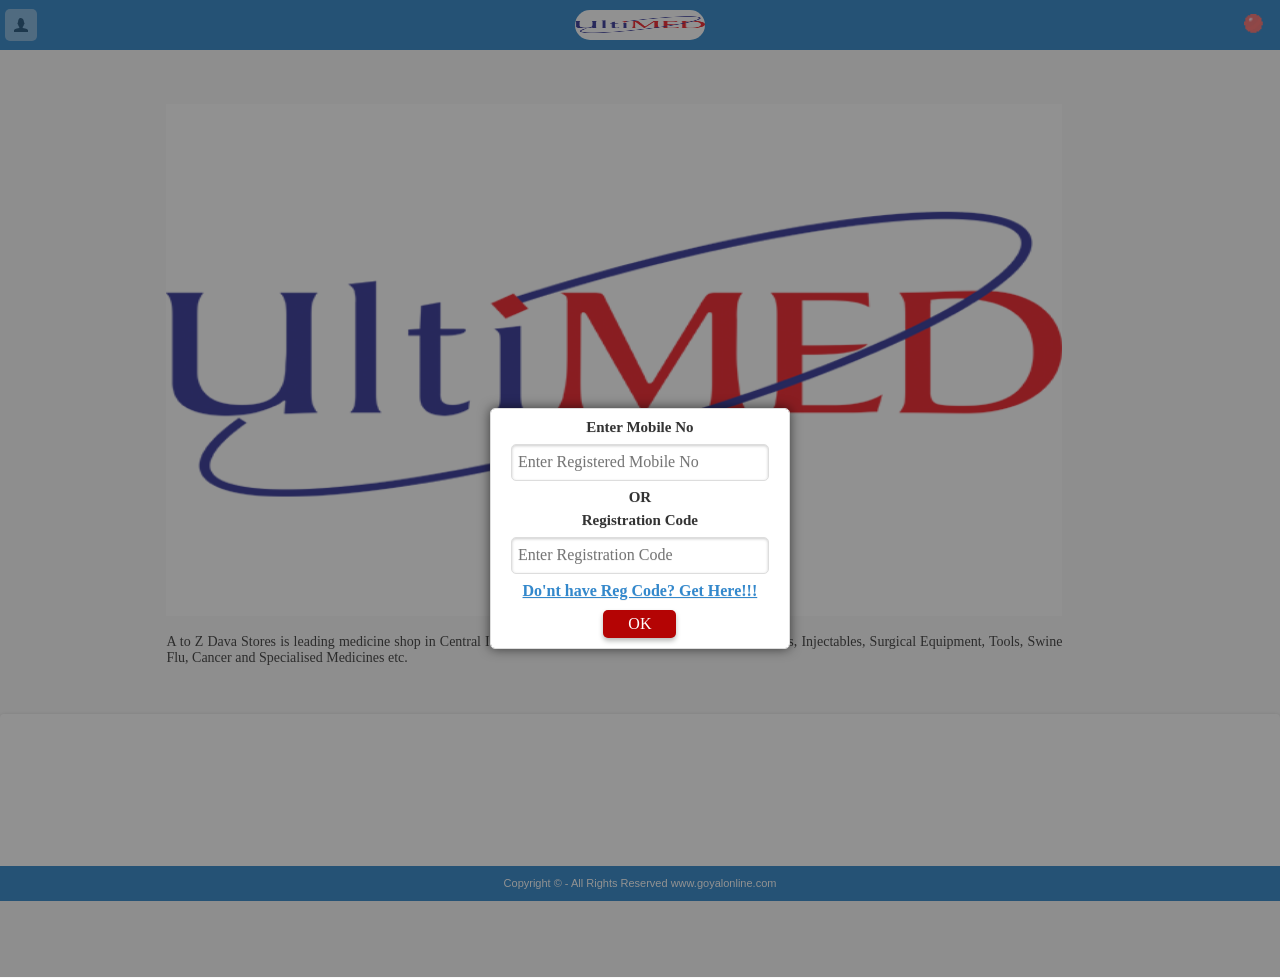
==== Retailer.html @ e611002a "as" ====
﻿<!DOCTYPE html>
<html>
<head>
    <meta charset="utf-8">
    <meta name="viewport" content="width=device-width, initial-scale=1 , user-scalable=no">
    <title>UltiMed</title>
    <!--<link rel=" stylesheet" href="assets/css/jqm-demos.css">-->
    <!--This CSS file use fror 00002_ shree medical app-->
    <link rel=" stylesheet" href="assets/css/App.css">
    <link rel="stylesheet" href="css/themes/default/jquery.mobile-1.4.5.min.css">
    <link rel=" stylesheet" href="assets/css/animate.css">
    <link rel=" stylesheet" href="assets/css/TableCSSCode.css">
    <script type="text/javascript" src="cordova.js"></script>
    <script type="text/javascript" src="js/jquery-1.9.js"></script>
    
    <!--SMS-->
    <script src="js/jquery.js"></script>
    <script src="js/jquery.mobile-1.4.5.min.js"></script>
    <!--for autocomplete-->
    <script type="text/javascript" src="js/jquery-ui-1.10.3.js"></script>
    <script src="assets/js/iscroll-zoom.js"></script>
    <script type="text/javascript" src="PushNotification.js"></script>
    <script src="assets/js/push_notification.js"></script>
    <script src="assets/js/index1.js"></script>

    <!-- For slider -->
    <link rel="stylesheet" href="assets/FlexSlider/flexslider.css">
    <script defer src="assets/FlexSlider/modernizr.js"></script>
    <script defer src="assets/FlexSlider/jquery.flexslider.js"></script>

    <!--<script type="text/javascript" src="http://beneposto.pl/jqueryrotate/js/jQueryRotateCompressed.js"></script>-->

    <script type="text/javascript">

        //var angle = 0;
        //function RotateLeft() {
        //    angle -= 90;
        //    $("#sel_image").rotate(angle);
        //}

        //function RotateRight() {
        //    angle += 90;
        //    $("#sel_image").rotate(angle);
        //}
        $(function () {
            //SyntaxHighlighter.all();
        });
        $(window).load(function () {
            $('.flexslider').flexslider({
                animation: "slide",
                start: function (slider) {
                    $('body').removeClass('loading');
                }
            });

        });
    </script>

    <!-- End slider -->

    <script>

        function CheckEmail(e) {
            if (e.value != "") {
                if (/^\w+([\.-]?\w+)*@\w+([\.-]?\w+)*(\.\w{2,3})+$/.test(e.value)) {
                    return (true)
                }
                alert("You have entered an invalid email address!");
                e.focus();
                return (false)
            }
        }
    </script>
    <style>
        progress {
            width: 90%;
            height: 14px;
            margin: 10px auto 10px 10px;
            display: block;
            /* Important Thing */
            -webkit-appearance: none;
            border: none;
            
        }

            progress::-webkit-progress-bar {
                background: #808080;
                border-radius: 50px;
                padding: 2px;
                box-shadow: 0 1px 0px 0 rgba(255, 255, 255, 0.2);
            }

            progress::-webkit-progress-value {
                border-radius: 50px;
                box-shadow: inset 0 1px 1px 0 rgba(255, 255, 255, 0.4);
                background: -webkit-linear-gradient(45deg, transparent, transparent 33%, rgba(0, 0, 0, 0.1) 33%, rgba(0, 0, 0, 0.1) 66%, transparent 66%), -webkit-linear-gradient(top, green, green), -webkit-linear-gradient(left, red, red);
                background-size: 25px 14px, 100% 100%, 100% 100%;
                -webkit-animation: move 5s linear 0 infinite;
            }


        @-webkit-keyframes move {
            0% {
                background-position: 0px 0px, 0 0, 0 0;
            }

            100% {
                background-position: -100px 0px, 0 0, 0 0;
            }
        }

        .parentDisable {
            display: none;
            position: fixed;
            top: 0;
            left: 0;
            background: #000;
            opacity: 0.4;
            z-index: 998;
            height: 100%;
            width: 100%;
        }

        #wrapper {
            position: absolute;
            z-index: 1;
            top: 115px;
            bottom: 50px;
            left: 10px;
            right: 10px;
            overflow: hidden;
        }

        #scroller {
            position: absolute;
            z-index: 1;
            -webkit-tap-highlight-color: rgba(0,0,0,0);
            width: 100%;
            -webkit-transform: translateZ(0);
            -moz-transform: translateZ(0);
            -ms-transform: translateZ(0);
            -o-transform: translateZ(0);
            transform: translateZ(0);
            -webkit-touch-callout: none;
            -webkit-user-select: none;
            -moz-user-select: none;
            -ms-user-select: none;
            user-select: none;
            -webkit-text-size-adjust: none;
            -moz-text-size-adjust: none;
            -ms-text-size-adjust: none;
            -o-text-size-adjust: none;
        }

        .full_image {
            position: relative;
            display: inline-block;
            max-width: 100%;
        }

            .full_image img {
                width: 250px;
                height: 200px;
            }

            .full_image .full_close {
                background-color: #1390cf;
                top: 10px;
                cursor: pointer;
                height: 29px;
                opacity: 1;
                position: absolute;
                width: 29px;
                z-index: 999;
                right: 10px;
                color: white;
                text-decoration: none;
                text-align: center;
                line-height: 28px;
            }
            /*.full_image .full_left {
                cursor: pointer;
                top:190px;
                height: 29px;
                opacity: 1;
                position: absolute;
                width: 29px;
                z-index: 999;
                left: 10px;
                color: white;
                text-decoration: none;
                text-align: center;
                line-height: 28px;
            }
            .full_image .full_right {
                cursor: pointer;
                top:190px;
                height: 29px;
                opacity: 1;
                position: absolute;
                width: 29px;
                z-index: 999;
                right: 10px;
                color: white;
                text-decoration: none;
                text-align: center;
                line-height: 28px;
            }*/
    </style>

</head>
<body onload="onDeviceReady()" id="mainBd" class="theme-color" style="overflow:scroll">

    <div id="page-con" data-role="page" class="jqm-demos">
        <div data-role="header" data-position="fixed" class="jqm-header">

            <a id="a_div-clientCode" data-rel="popup" data-position-to="window" href="#div-clientCode" data-transition="flip" class="jqm-search-link ui-btn ui-btn-icon-notext ui-corner-all ui-icon-user ui-nodisc-icon ui-alt-icon ui-btn-left " style="background-color: white;">Login</a>
            <img id="imgcheck" src="assets/img/yellow.gif" alt="Checking Status" class="ui-btn-right alert-img">
            <img id="on" src="assets/img/green.gif" alt="Online" class="ui-btn-right alert-imgOn activeImg" style="display: none">
            <h2 id="heading" class="GenralizedApHeading"></h2>
            <center>
            <img src="assets/img/Header.png" style="width:130px;height:30px;margin-top:10px;border-radius:20px;" alt="jQuery Mobile" >
                </center>

            <a href="#outside" id="a4" data-transition="flip" class="jqm-search-link ui-btn ui-btn-icon-notext ui-corner-all ui-icon-bars ui-nodisc-icon ui-alt-icon ui-btn-left " style="background-color: white; display: none">Menu</a>
            <a href="#profile" onclick="GetActiveSupplierList()" id="a4_" data-transition="flip" class="jqm-search-link ui-btn ui-btn-icon-notext ui-corner-all ui-icon-user ui-nodisc-icon ui-alt-icon ui-btn-left " style="background-color: white; display: none">Profile</a>
        </div>
        <div role="main" id="Homepage">

            <div data-role="panel" data-display="overlay" id="outside" data-theme="a">
                <ul data-role="listview">
                    <li><a href="#" data-rel="close" data-icon="back" id="menuUName"></a>

                        <center>
                    <label style="margin-top:10px;">Welcome in, </label>
            <img src="assets/img/Header.png" style="width:130px;height:30px;border-radius:20px;" alt="jQuery Mobile" >
                </center>
                    </li>
                </ul>
                <center>
            <ul data-role="listview" style="margin-top:30px;width:98%" class="theme-color-green">
			<li data-icon="user"><a href="#profile" onclick="GetActiveSupplierList()" >My Profile </a></li>
			<li data-icon="info"><a onclick="index_click()" data-rel="close">Index Page</a></li>
            <li data-icon="home"><a onclick="home_click()" data-rel="close">Home Page</a></li>
            <li data-icon="calendar"><a onclick="Rpt_click()">Order Bill Report</a></li>
            <li id="li-wal" data-icon="star" style="background-color:#edeeed"> <a href="#My-Wallet" onclick="SetWalletBal()" data-transition="flip">My Wallet </a></li>
            <li id="li-offer" data-icon="eye"> <a href="#div-offer" data-transition="flip">Offers</a></li>
			<li data-icon="power"><a onclick="Reset()">Logout</a></li>
		    </ul>
                    </center>
            </div>
            <div id="TableData">
            </div>
            <div class="MainDiv" id="HomePage" style="display: none">
                <div>
                    <a href=".././">
                        <img src="assets/img/tia.png" alt="jQuery Mobile" class="MainDiv-logo"></a>
                    <div class="MainDiv-text">
                        <p>
                            A software for business that does everything. From controlling your business to improving your profits and more.
                            <br />
                            <br />
                            Visit: <a href="www.goyalonline.com" onclick="Reset()">www.goyalonline.com </a>
                        </p>
                    </div>
                </div>
            </div>
            <div class="MainDiv" id="HomePagehree" style="display: none">
                <div>
                    <a href=".././">
                        <img src="assets/img/MainPagelogo.png"  alt="jQuery Mobile" class="MainDiv-logo"></a>
                    <div class="MainDiv-text">
                        <p id="main-p-00002_">
                            Shree Medical & General Stores is leading medicine shop in Central India having wide range and ready stock of Medicines, Injectables, Surgical Equipment, Tools, Swine Flu, Cancer and Specialised Medicines etc.  
                            <br />
                            <br />

                        </p>
                        <p id="main-p-RSHT01">
                            A to Z Dava Stores is leading medicine shop in Central India having wide range and ready stock of Medicines, Injectables, Surgical Equipment, Tools, Swine Flu, Cancer and Specialised Medicines etc.  
                            <br />
                            <br />
                          <!--  <a  onclick="DownLoad()"> DownLoad Imgae</a>
                            <br />
                            <a onclick="Dwn()"> Download Image 12 </a>


                            <img id="dwn_img"   />-->
                        </p>
                    </div>
                </div>
            </div>
            <br />

            <section class="slider" id="slide-offer">
                <div class="flexslider" id="HomeSlider-div" style="height:18vh">
                    <ul class="slides" id="sliderFrame" style="display: none" onclick="ShowOffer()">
                        <li id="slide-1">
                            <img src="assets/img/slide-1.jpg" />
                        </li>
                        <li id="slide-2">
                            <img src="assets/img/slide-2.jpg" />
                        </li>
                    </ul>
                </div>
            </section>


            <div id="menuBottun" class="MainDiv" style="display: none; margin-left: 20px; margin-right: 20px; ">

                <div class="btn-div" id="menuBtn" >

                    <center>
                        <div id="tbl1">
                        <ul  data-role='listview' data-inset='true'  class='touch ui-listview ui-listview-inset ui-corner-all ui-shadow' data-icon='false' onclick="Upload_click()">
                        <li class=' ui-li-static ui-body-inherit ui-first-child ui-last-child'><img src="assets/img/Upload.jpg" /> <label class="theme-color-txt" style="margin-top:6px;">Upload Your ITEM Details </label></li>
                        </ul>
                        <ul  data-role='listview' data-inset='true'  class='touch ui-listview ui-listview-inset ui-corner-all ui-shadow' data-icon='false' onclick='Order_click()'>
                        <li class=' ui-li-static ui-body-inherit ui-first-child ui-last-child'><img src="assets/img/Search.jpg"  /><label class="theme-color-txt" style="margin-top:6px;">Search Product/Item </label> </li>
                        </ul>
                         <ul  data-role='listview' data-inset='true'  class='touch ui-listview ui-listview-inset ui-corner-all ui-shadow' data-icon='false' onclick='Track_Order()'>
                        <li class=' ui-li-static ui-body-inherit ui-first-child ui-last-child'><img src="assets/img/Track.jpg"  /><label class="theme-color-txt" style="margin-top:15px;">Track Order </label> </li>
                        </ul>
                            <ul  data-role='listview' data-inset='true'  class='touch ui-listview ui-listview-inset ui-corner-all ui-shadow' data-icon='false' onclick='Order_History()'>
                        <li class=' ui-li-static ui-body-inherit ui-first-child ui-last-child'><img src="assets/img/History.jpg"  /><label class="theme-color-txt" style="margin-top:15px;">Order History </label> </li>
                        </ul>
                             <ul  data-role='listview' data-inset='true'  class='touch ui-listview ui-listview-inset ui-corner-all ui-shadow' data-icon='false' onclick='Party_ledger()'>
                        <li class=' ui-li-static ui-body-inherit ui-first-child ui-last-child'><img src="assets/img/Upload.jpg" /> <label class="theme-color-txt" style="margin-top:6px;">Party Ledger </label></li>
                        </ul>
                        </div>
                        <br />
                        <br />
                        <br />
                       <!-- <table  >
                            <tr>
                               <td id='td-ord' onclick='Order_click()'>
                                    <a><img src='assets/img/cart.png'></a>
                                    <center>
                                        <p>Order</p>
                                    </center>
                                </td>
                                <td id='td-ldg' onclick='Rpt_click()'>
                                    <a><img src='assets/img/address-book.png' ></a>
                                    <center>
                                        <p>Order Report</p>
                                    </center>
                                </td>
                             </tr>
                        </table>   -->  
                        <table id="Table1" style="margin-left:18vw;">
                            <tr>
                               <td id='td1' onclick='Order_click()'>
                                    <a><img src='assets/img/cart.png'></a>
                                    <center>
                                        <p>Order</p>
                                    </center>
                                </td>                                
                            </tr>
                        </table>                   
                    </center>
                </div>
            </div>
            <div data-role="popup" id="div-clientCode" class="ui-corner-all" data-overlay-theme="b" data-dismissible="false">
                <form>
                    <div style="padding: 10px 20px;">
                        <center>                            
                            <div id="ClCode">
                                <label>Enter Mobile No</label>
                                <input type="number" id="txt-clientMobno" value="" placeholder="Enter Registered Mobile No" data-theme="a">
                                <label>OR</label>
                                <label>Registration Code</label>
                                <input type="text" id="txt-clientCode" value="" placeholder="Enter Registration Code" data-theme="a">
                                <div id="RegOTPNo">
                                    <label>OTP No</label>
                                    <input type="text" id="txt-clientOTP" value="" placeholder="Enter OTP No" data-theme="a">
                                    <input  type="button" value="OK" class="theme-color-btn" style="background: #1390cf;padding:5px 25px 5px 25px; color:white;border:none;cursor:pointer;margin-top:10px;" onclick="Reg_CheckOTPNo()" />
                                </div>
                                <a href="#divRegi" onclick="ChkOTPSend()" style="text-decoration:underline;padding:12px;">Do'nt have Reg Code? Get Here!!!</a>
                                <br />
                                <input  type="button" value="OK" class="theme-color-btn" style="background: #1390cf;padding:5px 25px 5px 25px; color:white;border:none;cursor:pointer;margin-top:10px;" onclick="fun_CheckPartyReg()" />
                            </div>                            
                        </center>
                    </div>
                </form>
            </div>

        </div>
        <div data-role="footer" data-position="fixed" class="my-footer">
            <p>Copyright &copy; - All Rights Reserved  www.goyalonline.com </p>
        </div>
    </div>

    <div data-role="page" id="divRegi" class="jqm-demos">
        <div data-role="header" data-position="fixed" class="jqm-header">
            <a data-rel="back" style="background-color: white" data-transition="flip" class="jqm-search-link ui-btn ui-btn-icon-notext ui-corner-all ui-icon-carat-l ui-nodisc-icon ui-alt-icon ui-btn-left " style="background-color: white;">Login</a>
            <img src="assets/img/red.gif" alt="Offline" class="ui-btn-right alert-img activeImg">
            <h2 id="h2" style="color: white;">Registration</h2>
        </div>
        <div role="main" class="ui-content">
            <div class="body-with-shadow">
                <br />

                <div data-role="popup" id="popupInfo" class="ui-content" data-theme="a" style="max-width: 350px;">
                    <p>It is recommanded to select name from List Only.</p>
                </div>
                <label>Name</label>
                <input type="text" placeholder="Enter Name" data-theme="a" id="txtRegName" />
                <label>Mobile No</label>
                <input type="number" placeholder="Enter Mobile No" data-theme="a" id="txtMoNO" pattern="[0-9]" />
               <!-- <div id="Doc_Div">-->
                <!--<label>Doctor Name</label>
                <input type="text" placeholder="Enter Doctor Name" data-theme="a" id="txtDocName" onblur="SetDocName('1')" />
                    </div>-->
                <label>Email-Id</label>
                <input type="email" placeholder="Email Id" data-theme="a" id="txtemail" onblur="CheckEmail(this)" />
                <div id="div_statecity">
                    <label for="selState">State Name <a id="ast" style="display: none" href="#popupInfo" data-rel="popup" data-transition="pop" class="my-tooltip-btn ui-btn ui-alt-icon ui-nodisc-icon ui-btn-inline ui-icon-info ui-btn-icon-notext">i</a></label>
                    <input type="text" onblur="CheckListValidation('1')" placeholder="State Name" data-theme="a" id="selState" data-type="search" />
                    <label for="selcity">City Name <a id="act" style="display: none" href="#popupInfo" data-rel="popup" data-transition="pop" class="my-tooltip-btn ui-btn ui-alt-icon ui-nodisc-icon ui-btn-inline ui-icon-info ui-btn-icon-notext">i</a></label>
                    <input type="text" onblur="CheckListValidation('2')" placeholder="City Name" data-theme="a" id="selCity" data-type="search" />
                    <label for="selarea">Area Name <a id="aat" style="display: none" href="#popupInfo" data-rel="popup" data-transition="pop" class="my-tooltip-btn ui-btn ui-alt-icon ui-nodisc-icon ui-btn-inline ui-icon-info ui-btn-icon-notext">i</a></label>
                    <input type="text" onblur="CheckListValidation('3')" placeholder="Area Name" data-theme="a" id="selArea" data-type="search" />
                </div>
                <label>Address</label>
                <textarea placeholder="Address" data-theme="a" id="txtadd"></textarea>

                <center>
                     <input id="idRegCon" type="button" value="Continue" style="background: #1390cf;padding:8px 35px 8px 35px; color:white;border:none;cursor:pointer;" class="theme-color-btn"  onclick="CheckMono()"/>
               </center>
                <div id="divOTP">
                    <label style="text-align: center">Enter OTP Number</label>
                    <input type="number" placeholder="Enter OTP Number" data-theme="a" id="txtotp" />
                    <center>
                        <input  id="OtpBtn"  type="button" value="OK" style="background: #1390cf;padding:8px 35px 8px 35px; color:white;border:none;cursor:pointer;" class="theme-color-btn" onclick="CheckOTP()"/>
                        <input  id="resendOTP"  type="button" value="Resend OTP" style="background: #1390cf;padding:8px 35px 8px 35px; color:white;border:none;cursor:pointer;" class="theme-color-btn" onclick="ResendOTP()"/>
                    </center>
                </div>
                <br />
            </div>

        </div>
        <div data-role="footer" data-position="fixed" class="my-footer">
            <p>Copyright &copy; - All Rights Reserved  www.goyalonline.com </p>
        </div>
        <!-- /popup -->
        <button style="display: none;" class="show-page-loading-msg" data-theme="b" data-textonly="false" data-textvisible="true" data-msgtext="Saving Data..." data-inline="true">B</button>
        <button style="display: none;" class="hide-page-loading-msg" data-inline="true" data-icon="delete">Hide</button>

    </div>

    <!-- <div data-role="page" id="GetOTP">
        <div data-role="header" data-position="fixed" class="jqm-header" style="background-color: #1390cf">
            <img src="assets/img/red.gif" alt="Offline" class="ui-btn-right alert-img">
            <h2 id="h3" style="color: white;">OTP</h2>
        </div>
        <div role="main" class="ui-content">
            <div class="body-with-shadow">
                <br /> 
                          
                <br />
            </div>

        </div>
        <div data-role="footer" data-position="fixed" class="my-footer">
            <p>Copyright &copy; - All Rights Reserved  www.goyalonline.com </p>
        </div>
        <button style="display: none;" class="show-page-loading-msg" data-theme="b" data-textonly="false" data-textvisible="true" data-msgtext="Saving Data..." data-inline="true">B</button>
        <button style="display: none;" class="hide-page-loading-msg" data-inline="true" data-icon="delete">Hide</button>
                
    </div>-->

    <div data-role="page" id="Item-Info-Search" data-title="Inbox" class="jqm-demos">

        <div data-role="header" data-position="fixed" class="jqm-header">
            <img id="Img4" src="assets/img/green.gif" alt="Online" class="ui-btn-left alert-imgOn activeImg">
            <div>
                <a href="#Item-cart" data-transition="slide">
                    <img id="img-cart" src="assets/img/icon-cart.png" alt="Cart" class="cart-img" onclick="fun_showCart()">
                    <label onclick="fun_showCart()" id="lbl-cart-cnt" class="ui-btn-right " style="text-indent: 1px; padding: 5px; background-color: #4b4b4b; color: white; border-radius: 19px; font-weight: bold; font-size: 11px;"></label>
                </a>
            </div>
            <h2 id="heading1" class="GenralizedApHeading" style="font-weight: normal; color: white; text-align: center; width: 76vw; margin: 0 10vw">TiaERP@App</h2>
            <center>
            <img src="assets/img/Header.png" style="width:130px;height:30px;margin-top:10px;border-radius:20px;margin-left:42px;" alt="jQuery Mobile" >
                </center>
        </div>
        <div role="main" class="ui-content">
            <div class="body-with-shadow">
                <br />
                <div id="item-search-body">
                    <label class="msgText hide" id="msgText2">No Record Found...</label>
                    <label>Search Product/Item by Name</label>
                    <input type="text" id="itm-srch" placeholder="Enter Item Name..." data-theme="a" data-type="search" />
                    <a id="a_Item-Info-Search-Body" href="#Item-Info-Search-Body" data-transition="flip" style="display: none"></a>
                    <br />
                    <center>
                     <table class="ui-content tbl-btn-nxt-rev" >
                            <tr>
                                <td>
                                    <a href="#page-con" data-transition="flip"><div class="ui-btn ui-input-btn ui-corner-all ui-shadow  ui-mini theme-color-btn" style="background: #1390cf" id="div-backparty" onclick="highlight_Control('div-backparty')"> <img src="assets/img/arrow-left.png" style="width:25px;height:25px;" alt="prev"></div></a>
                                </td>
                                <td>
                                    <a href="#ImageSelect" data-transition="flip"><div class="ui-btn ui-input-btn ui-corner-all ui-shadow  ui-mini theme-color-btn" style="background: #1390cf" id="div2" onclick="highlight_Control('div2')"> <img src="assets/img/upload-Pre.png" style="width:25px;height:25px;" alt="Browse Image"></div></a>
                                </td>
                                <td>
                                    <a onclick="fun_showCart()" ><div class="ui-btn ui-input-btn ui-corner-all ui-shadow ui-mini theme-color-btn" style="background: #1390cf" onclick="fun_nextItem()"> <img id="okparty" src="assets/img/arrow-right.png" style="width:25px;height:25px;" alt="next"></div></a>
                                </td>
                            </tr>
                       </table>
                        </center>
                </div>

                <div  id="Item-cart" data-title="Inbox" class="jqm-demos">
        
        <!-- /header -->
        <div role="main" class="ui-content">
            <div class="btn-div" style="margin-left: 25vw; width: 40vw;" id="Empty-basket">
                <center>
                    <table>
                        <tr>
                            <td id="td2" onclick="fun_nextItem()" class="theme-color-btn">
                                <a><img src="assets/img/cart.png"></a>
                                <center>
                                    <p style="font-weight:bold;">Your Basket Is Empty. Please Add Item</p>
                                </center>
                            </td>
                        </tr>
                        
                    </table>
                </center>
            </div>
            
            <div id="Item-grid-table">
                <center>
                    <label id="itm-cnt" style="margin-top:0px;"></label>
                </center>
                <div data-theme="b" class="my-page" style="margin-top: -32px;">
                    <div role="main" class="ui-content" style="overflow-x: visible; width: 90%" id="grid_Ord">
                        <ul data-role="listview" data-inset="true" id="Itm_Grid" class="touch" data-icon="false" data-split-icon="delete"></ul>
                    </div>

                    

                    <table id="tbl_orderDetail" style="width: 90%; margin-left: 17px;">
                     
                        <tr>
                            <td colspan="2">
                                <label>Bill Details:</label>
                            </td>
                        </tr>
                        <tr>
                            <td colspan="2" style="background-color: white; border-radius: 10px; padding: 10px; box-shadow: 0px 3px 5px #bbbdbb">
                                <table style="width: 100%">
                                    <tr>
                                        <td>Subtotal:</td>
                                        <td style="float: right" id="amt"></td>
                                    </tr>                                    
                                    <tr id="tr_Disc">
                                        <td id="td3">Discount (20%):</td>
                                        <td style="float: right" id="DiscAmt">0.00</td>
                                    </tr>
                                    <tr id="tr_Wallete">
                                        <td >Wallet Amt:</td>
                                        <td style="float: right" id="walAmt">0.00</td>
                                    </tr>
                                    <tr>
                                        <td>Shipping Charges:</td>
                                        <td style="float: right" id="charges"></td>
                                    </tr>                                   
                                    <tr>
                                        <td style="font-weight: bold">Total Order Amount: </td>
                                        <td style="float: right; font-weight: bold" id="Ordtot"></td>
                                    </tr>
                                </table>
                            </td>
                        </tr>


                    </table>

                    <table class="ui-content" style="margin-left: 10px; padding: 0; width: 90%;">
                        <tr>
                            <td>
                                <a href="#Item-Info-Search" data-transition="flip">
                                    <div class="ui-btn ui-input-btn ui-corner-all ui-shadow theme-color-btn" style="background: #1390cf" onclick="fun_nextItem()">
                                        <img id="Img12" src="assets/img/add.png" alt="Add Item">
                                    </div>
                                </a>
                            </td>

                            <td id="td-order-nxt" onclick="SaveOrder()">
                                <!--<div class="ui-btn ui-input-btn ui-corner-all ui-shadow theme-color-btn" style="background: #1390cf" onclick="fun_nextItem()">
                                       Order Now
                                    </div>-->
                                <center>
                                <img id="Img13" src="assets/img/OrderNow.jpg" alt="Save" style="width:150px;height:65px">
                                    </center>
                            </td>
                            <td>
                                <a>
                                    <div class="ui-btn ui-input-btn ui-corner-all ui-shadow theme-color-btn" style="background: #1390cf" onclick="fun_cancelOrder()">
                                        <img id="Cancel-tmgrid" src="assets/img/cancel1.png" alt="Canecl">
                                    </div>
                                </a>
                            </td>
                        </tr>

                    </table>

                </div>
            </div>

        </div>
        <!-- /content -->
        <div id="confirm" class="ui-content" data-role="popup" data-theme="a">
            <p id="question">Are you sure you want to delete this item?</p>
            <div class="ui-grid-a">
                <div class="ui-block-a">
                    <a id="yes" class="ui-btn ui-corner-all ui-mini ui-btn-a" data-rel="back">Yes</a>
                </div>
                <div class="ui-block-b">
                    <a id="cancel" class="ui-btn ui-corner-all ui-mini ui-btn-a" data-rel="back">Cancel</a>
                </div>
            </div>
        </div>
        <!-- /popup -->


        <div data-role="footer" data-position="fixed" class="my-footer">
            <a onclick="BackButton()" data-icon="carat-l" data-iconpos="notext" style="float: left;" class="footer-img">Back</a>
            <a href="#page-con" data-transition="flip" data-icon="home" data-iconpos="notext" class="footer-img">home</a>
            <a data-icon="action" data-iconpos="notext" class="footer-img" onclick="fun_cancel()">exit</a>
            <a data-icon="carat-r" data-iconpos="notext" style="margin: 10px; float: right" class="footer-img" onclick="SaveOrder()">next</a>
        </div>
    </div>
            </div>
        </div>
        
    </div>

    <div data-role="page" id="ImageSelect" class="jqm-demos">
        <div data-role="header" data-position="fixed" class="jqm-header">
            <img id="Img5" src="assets/img/green.gif" alt="Online" class="ui-btn-left alert-imgOn activeImg">
            <div class="display-none" id="Div3">
                <a href="#Item-cart" data-transition="flip">
                    <img id="img6" src="assets/img/icon-cart.png" alt="Cart" class="cart-img" onclick="fun_showCart()">
                    <label onclick="fun_showCart()" id="Label1" class="ui-btn-right " style="display: none; text-indent: 1px; padding: 5px; background-color: #4b4b4b; color: white; border-radius: 19px; font-weight: bold; font-size: 11px;"></label>
                </a>
            </div>
            <h2 id="h5" class="GenralizedApHeading" style="font-weight: normal; color: white; text-align: center; width: 76vw; margin: 0 10vw"></h2>
            <center>
            <img src="assets/img/Header.png" style="width:130px;height:30px;margin-top:10px;border-radius:20px;" alt="jQuery Mobile" >
                </center>
        </div>
        <div role="main" class="ui-content">
            <div class="body-with-shadow">
                <center> 
            <label class="theme-color-txt-red" style="font-size:16px;padding:0px;">Prescription</label>   
            <p style="margin:0px;">You can upload prescription here..</p>    
        <div class="full_image">
            <img id="sel_image" src="assets/img/No_image.png" alt="NoImage" onclick="FullSize()"/>
            <a href="#" class="full_close theme-color-btn" style="padding:2px;" onclick="Close_img()">X</a>
           <!-- <a href="#" class="full_left " style="padding:2px;" onclick="RotateLeft()"><img id="Img15" src="assets/img/Left.png" alt="NoImage" style="width:29px;height:29px" /></a> 
            <a href="#" class="full_right " style="padding:2px;" onclick="RotateRight()"><img id="Img19" src="assets/img/Right.png" alt="NoImage" style="width:25px;height:25px" /></a>           -->
        </div>        
        <table class="ui-content tbl-btn-nxt-rev" style="margin-left:-3px;margin-top:-1px;">
                <tr>
                    <td>
                        <a data-rel="back"><div  class="ui-btn ui-input-btn ui-corner-all ui-shadow  ui-mini theme-color-btn" style="background: #1390cf" id="div5" onclick="highlight_Control('div5')"> <img src="assets/img/arrow-left.png" alt="prev"></div></a>
                    </td>  
                    <td>
                        <a  onclick="capturePhotoEdit()"><div class="ui-btn ui-input-btn ui-corner-all ui-shadow  ui-mini theme-color-btn" style="background: #1390cf" id="div1" onclick="highlight_Control('div1')"> <img src="assets/img/camera.png" alt="prev"></div></a>
                    </td>                               
                    <td>
                        <a onclick="getPhoto(pictureSource.PHOTOLIBRARY);"><div class="ui-btn ui-input-btn ui-corner-all ui-shadow ui-mini theme-color-btn" style="background: #1390cf" id="div4" onclick="highlight_Control('div4')"> <img src="assets/img/images.png" alt="Party Ledger"></div></a>
                    </td>                               
                    <td>
                        <a href="#Item-Info-Search" data-transition="flip" id="A1" onclick=""><div class="ui-btn ui-input-btn ui-corner-all ui-shadow ui-mini theme-color-btn" style="background: #1390cf" > <img id="Img7" src="assets/img/arrow-right.png" alt="next"></div></a>
                    </td>
                </tr>
            </table> 
                </center>
            </div>
        </div>
    </div>

    <div data-role="page" id="Item-Info-Search-Body" data-title="Inbox" class="jqm-demos">

        <div data-role="header" data-position="fixed" class="jqm-header">
            <img id="Img3" src="assets/img/green.gif" alt="Online" class="ui-btn-left alert-imgOn activeImg">
            <div>
                <a href="#" data-transition="flip">
                    <img id="img9" src="assets/img/icon-cart.png" alt="Cart" class="cart-img" onclick="fun_showCart()">
                    <label onclick="fun_showCart()" id="lbl-cart-cnt1" class="ui-btn-right " style="text-indent: 1px; padding: 5px; background-color: #4b4b4b; color: white; border-radius: 19px; font-weight: bold; font-size: 11px;">0</label>
                </a>
            </div>
            <h2 id="h1" class="GenralizedApHeading" style="font-weight: normal; color: white; text-align: center; width: 76vw; margin: 0 10vw">TiaERP@App</h2>
            <center>
            <img src="assets/img/Header.png" style="width:130px;height:30px;margin-top:10px;border-radius:20px;margin-left:42px;" alt="jQuery Mobile" >
                </center>
        </div>
        <div role="main" class="ui-content">
            <div class="body-with-shadow">
                <br />
                <div id="item-info-body" style="font-family: Verdana;">
                    <label id="lblItmCode" style="display: none;"></label>
                    <label id="lblRetailrate" style="display: none;"></label>
                    <label id="lblItmMRP" style="float: right; font-size: 15px; background-color: #137ab0; color: white; padding: 3px;" class="theme-color-btn"></label>
                    <label id="lblItmName" style="color: #137ab0; font-size: 17px; font-weight: bold" class="theme-color-txt-red"></label>
                    <label id="PackExp" style="font-size: 14px; margin-top: -6px;"></label>
                    <table style="font-size: 15px; width: 100%; border-collapse: collapse;" cellpadding="0">
                        <tr style="height: 10px;">
                            <td>
                                <p>Rate:</p>
                            </td>
                            <td>
                                <label id="lblRate" style="margin-left: 5px;"></label>
                            </td>
                        </tr>
                        <tr>
                            <td>Genric:
                            </td>
                            <td colspan="2">
                                <a href="#altITem" data-transition="slidedown" onclick="SubstitudeItemList()" id="lblContent" style="margin-left: 5px;"></a>
                            </td>
                        </tr>

                        <tr id="row-qty">
                            <td>Qty:
                            </td>
                            <td colspan="3">
                                <table>
                                    <tr>
                                        <td>
                                            <input type="number" min="1" data-theme="a" id="txt-qty" placeholder="Qty" style="display: inline;" pattern="[0-9]" />

                                        </td>
                                        <td>
                                            <input type="number" min="1" data-theme="a" id="txt-free" placeholder="Free" style="display: none;" pattern="[0-9]" />

                                        </td>

                                    </tr>
                                </table>
                            </td>

                        </tr>
                    </table>
                    <label class="msgText hide" id="msgText0">Enter Quantity...</label>
                    <table class="ui-content tbl-btn-nxt-rev">
                        <tr>
                            <td>
                                <a data-rel="back">
                                    <div class="ui-btn ui-input-btn ui-corner-all ui-shadow  ui-mini theme-color-btn" style="background: #1390cf" id="div6" onclick="highlight_Control('div-backparty')">
                                        <img src="assets/img/arrow-left.png" alt="prev">
                                    </div>
                                </a>
                            </td>
                            <td>
                                <a>
                                    <div class="ui-btn ui-input-btn ui-corner-all ui-shadow theme-color-btn" style="text-decoration: none; padding: 10px; background: #1390cf; color: #fff; text-decoration: none; font-weight: bold;" id="insert_itemInfo" onclick="fun_AddToCart()">Add To Cart</div>
                                </a>
                                <a>
                                    <div class="ui-btn ui-input-btn ui-corner-all ui-shadow theme-color-btn" style="text-decoration: none; padding: 10px; background: #1390cf; color: #fff; text-decoration: none; font-weight: bold;" id="update_itemInfo" onclick="fun_AddToCart()">Update</div>
                                </a>
                            </td>
                            <td>
                                <a data-transition="flip">
                                    <div class="ui-btn ui-input-btn ui-corner-all ui-shadow ui-mini theme-color-btn" style="background: #1390cf" onclick="fun_nextItem()">
                                        <img id="Img8" src="assets/img/arrow-right.png" alt="next">
                                    </div>
                                </a>
                            </td>
                        </tr>
                    </table>
                </div>
                <br />
            </div>
        </div>
        <div data-role="footer" data-position="fixed" class="my-footer">
            <a onclick="BackButton()" data-icon="carat-l" data-iconpos="notext" class="footer-img" style="float: left;">Back</a>
            <a href="#page-con" data-transition="flip" data-icon="home" data-iconpos="notext" class="footer-img">home</a>
            <a data-icon="action" data-iconpos="notext" class="footer-img" onclick="fun_cancel()">exit</a>
            <a data-icon="carat-r" data-iconpos="notext" style="margin: 10px; float: right" class="footer-img" onclick="Forward()">next</a>
        </div>
    </div>

    

    <div data-role="page" id="Vrdetail" class="jqm-demos">

        <div data-role="header" data-position="fixed" class="jqm-header">
            <img id="Img14" src="assets/img/green.gif" alt="Online" class="ui-btn-right alert-imgOn activeImg">
            <h2 id="h7" style="color: white;">Voucher Detail</h2>
        </div>
        <div role="main" class="ui-content">
            <div class="body-with-shadow">

                <div>
                    <center> 
                    <p style="color:#137ab0;font-size:20px;font-weight:bold;" id="p_VrNO" class="theme-color-txt-red"> </p></center>

                    <table style="width: 100%">
                        <tr>
                            <td></td>
                            <td>
                                <label id="L_NetAmt" style="float: right; font-size: 16px; background-color: #137ab0; color: white; padding: 5px; font-weight: lighter;">12589.11</label></td>
                        </tr>
                        <tr>
                            <td>
                                <p id="p1" style="float: left; font-weight: bold; margin-top: -1px; font-size: 16px; width: 90%; margin-top: -40px">dfdsf jfkdsjf fhdsjhjsd fsdfbnsdbnvv vxcvxcvxvxc cxvxcv</p>
                            </td>
                        </tr>
                        <tr id="img">
                            <td colspan="2">
                                <center>
                                    <img  id="Img16" src="assets/img/No_image.png" alt="NoImage" onclick="FullSize()" style="width:250px;height:130px"/>
                                </center>
                            </td>
                        </tr>
                        <tr>
                            <td colspan="2">
                                <div id="div_itemList">
                                </div>
                            </td>
                        </tr>
                    </table>


                </div>
                <br />
                <center>
                    <!--<a  style="background: #1390cf;padding:5px 35px 5px 35px; color:white;border:none;cursor:pointer;display:inline-block" onclick="Order_click()" class="theme-color-btn">New Bill</a>-->
                    <a  style="background: #1390cf;padding:5px 35px 5px 35px; color:white;border:none;cursor:pointer;display:inline-block;text-decoration:none;" onclick="Reload()" class="theme-color-btn">Back To Menu</a>
                </center>
                <br />
            </div>
        </div>
        <!-- /popup -->

    </div>

    <div data-role="page" id="profile" class="jqm-demos">
        <div data-role="header" data-position="fixed" class="jqm-header">
            <a data-rel="back" data-transition="flip" class="jqm-search-link ui-btn ui-btn-icon-notext ui-corner-all ui-icon-carat-l ui-nodisc-icon ui-alt-icon ui-btn-left " style="background-color: white;">Back</a>
            <div style="font-size: 14px;">
                <h2 id="h8" style="font-weight: normal; color: white; text-align: center; width: 76vw; margin: 0 10vw; padding: 11px;">My Profile</h2>
                <a id="td_notification" onclick="ShowNotify()">
                    <img id="Img17" src="assets/img/bell.png" alt="Online" class="ui-btn-right alert-imgOn " style="width: 22px; height: 22px; margin-top: 1px">
                    <label id="lblNotifyCnt" class="ui-btn-right " style="text-indent: 1px; padding: 5px; background-color: #4b4b4b; color: white; border-radius: 19px; font-weight: bold; font-size: 11px;">0</label>
                </a>
            </div>
        </div>
        <div role="main" class="ui-content">
            <div class="pro-div-header " id="div-pro-div-header">
                <center>                    
                    <label id="profile_name" style="color:#1390cf;font-size:19px" class="theme-color-txt-red"></label>
                     <a  onclick="EditProfile()"  >
                            <img src="assets/img/pencil2.png" id="A3" style="left:12vw;" class="pro-img1" /></a>
                       
                    <img id="Profile-img" src="assets/img/add-user.png" class="pro-img"/> 
                            <a  onclick="ProfileImage()" style="" >
                            <img src="assets/img/camera.png" id="A2"  style="right:12vw;" class="pro-img1"/></a>                       
                </center>
            </div>
            <div style="background-color: #2fa5e1; font-size: 14px; height: 40px; width: 120%; margin-left: -5%; margin-top: 10px;" class="theme-color-green">
                <table class="pro-menu">
                    <tr>
                        <td id="td_select" onclick="GetActiveSupplierList()">
                            <label>Supplier </label>
                        </td>
                        <td id="td_orderHist">
                            <label onclick="getOrderHistory()">History </label>
                        </td>
                        <td id="td_track">
                            <label onclick="TrackOrder()">Track </label>
                        </td>
                        <!--<td id="td_reffer">
                            <label onclick="RefferedTo()">Refere </label>
                        </td>-->
                    </tr>
                </table>
            </div>
            <div class="body-with-shadow">
                <div id="select-div">
                    <center>
                   <div id="Select" >
                          
                    <div id="Select_NoRecord" >
                        <img id="img2" src="assets/img/blue-user1.png" alt="Checking Status" style="margin-top:15px;" />                    
                        <p style="font-size:12px;color:#808080;margin-top:-1px;width:60vw;text-align:justify">Here you get supplier list, that are using <b> TiaERP@App </b> Service and process your order. Please select supplier to whom you want to order.</p>
                    </div>
                          
                    <ul data-role="listview" id="Select_Grid" data-inset="true"  class="touch" data-icon="false" data-split-icon="delete" style="width:80vw;">
                        
                    </ul>
                    </div>
                    </center>
                </div>
                <div id="orderHistory-div">
                    <center>
                       <div role="main" class="ui-content" style="overflow-x: visible; width: 90%" id="Div-ord-history">
                         <div id="Div7" >                             
                        <img id="img18" src="assets/img/blue-cart.png" alt="Checking Status" style="margin-top:15px;" />                    
                        <p style="font-size:12px;color:#808080;margin-top:-1px;width:60vw;text-align:justify">Here you get your last order details. To veiw order item please tap on required order.</p>
                       </div>
                           <div id="Ul-ord-history">

                         </div>
                           
                       </div>
                   </center>
                </div>
                <div id="EditProfile">
                    <br />
                    <div data-role="popup" id="Div9" class="ui-content" data-theme="a" style="max-width: 350px;">
                        <p>It is recommanded to select name from List Only.</p>
                    </div>
                    <label>Registration Code</label>
                    <input type="text" placeholder="Enter Name" data-theme="a" id="pro_txtReg" readonly="true" />
                    <label>Name</label>
                    <input type="text" placeholder="Enter Name" data-theme="a" id="pro_txtname" pattern="[0-9]" />
                    <label>Mobile No</label>
                    <input type="number" data-theme="a" id="pro_txtmo" />
                    <div id="pro_DocDiv">
                    <label>Doctor Name</label>
                    <input type="text" placeholder="Enter Doctor Name" data-theme="a" id="pro_txtDocname" onblur="SetDocName('2')" />
                    </div>
                    <label>Email-Id</label>
                    <input type="email" placeholder="Email Id" data-theme="a" id="pro_txtemail" onblur="CheckEmail(this)" />

                    <label for="selState">State Name <a id="a5" style="display: none" href="#Div9" data-rel="popup" data-transition="pop" class="my-tooltip-btn ui-btn ui-alt-icon ui-nodisc-icon ui-btn-inline ui-icon-info ui-btn-icon-notext">i</a></label>
                    <input type="text" onblur="CheckListValidation('4')" placeholder="State Name" data-theme="a" id="Textstate" data-type="search" />
                    <label for="selcity">City Name <a id="a6" style="display: none" href="#Div9" data-rel="popup" data-transition="pop" class="my-tooltip-btn ui-btn ui-alt-icon ui-nodisc-icon ui-btn-inline ui-icon-info ui-btn-icon-notext">i</a></label>
                    <input type="text" onblur="CheckListValidation('5')" placeholder="City Name" data-theme="a" id="Textcity" data-type="search" />
                    <label for="selarea">Area Name <a id="a7" style="display: none" href="#Div9" data-rel="popup" data-transition="pop" class="my-tooltip-btn ui-btn ui-alt-icon ui-nodisc-icon ui-btn-inline ui-icon-info ui-btn-icon-notext">i</a></label>
                    <input type="text" onblur="CheckListValidation('6')" placeholder="Area Name" data-theme="a" id="Textarea" data-type="search" />

                    <label>Address</label>
                    <textarea placeholder="Address" data-theme="a" id="pro_txtadd"></textarea>
                    <center>
                            <input  type="button" value="Update" class="theme-color-btn" style="background: #1390cf;padding:8px 35px 8px 35px; color:white;border:none;cursor:pointer;" onclick="UpdateProfile()" />
                    </center>
                    <br />

                </div>
                <div id="Track">
                    <br />
                    <center>
                    <div style="width:70%">
                       <select id="ordVrList" onchange="OnChangeTrackOrd()">
                       </select>
                        </div>
                       <div style="background-color:white;border-radius:30px;">
                           <div data-role="popup" id="DivOrdDetail" class="ui-content" data-theme="a" style="max-width:350px;border-radius:10px 15px;">
                               <a class="jqm-search-link ui-btn ui-btn-icon-notext ui-corner-all ui-icon-delete ui-nodisc-icon ui-alt-icon ui-btn-right close-img " style="background-color: #1390cf;" data-rel="back"></a>
                                <center>
                                    <div style="margin-top:-15px">
                                    <label id="dpname" ></label>
                                     <hr />
                                        <div id="OPLDiv">
                                     <label id="dOrdVr" style="color:#137ab0;font-size:19px;"></label>
                                     <label id="dOrdDate" style="margin-top:-10px;font-size:12px;"></label>                                   
                                     <p id="dOrdAmt" style="margin-top:-5px;font-size:12px;"></p>
                                     <hr />
                                            </div>
                                        <div id="BEDDiv">
                                    <label id="dBillVr" style="color:#137ab0;font-size:19px;"></label>
                                    <p id="dBillDate" style="margin-top:-10px;font-size:12px;"></p>
                                    <p id="dbillremark" style="margin-top:-10px;font-size:12px;"></p>
                                    <p id="dbillwaltdisc" style="margin-top:-10px;font-size:12px;"></p>
                                    <label id="dBillAmt" style="margin-top:-10px;font-size:12px;"></label>
                                     <hr />
                                            </div>
                                        <div id="DSPDiv">
                                     <label id="Label5" style="color:#137ab0;font-size:19px;"></label>
                                     <p id="dDispDate" style="margin-top:-10px;font-size:12px;"></p>
                                     <p id="dExpDelDate" style="margin-top:-10px;font-size:12px;"></p>
                                     <p id="dDispRemark" style="margin-top:-10px;font-size:12px;"></p>
                                     <p id="DCour" style="margin-top:-10px;font-size:12px;"></p>
                                     <hr />
                                            </div>
                                        <div id="DELDiv"> 
                                     <label id="ddElTo" style="color:#137ab0;font-size:19px;"></label>
                                     <p id="dDelDate" style="margin-top:-10px;font-size:12px;"></p>
                                     <p id="dcreditmt" style="margin-top:-10px;font-size:12px;"></p>
                                     <label id="dPaidAmt" style="margin-top:-10px;font-size:12px;"></label>                                     
                                     <p id="pDelremark" style="margin-top:-7px;font-size:12px;"></p>
                                           
                                     <hr />
                                            </div>
                                     </div>
                                </center>
                           </div>
                           <br />
                           <label id="trackVrno" style="color:#137ab0;font-size:19px;"></label>
                           <label id="trackVrdate" style="margin-top:-10px;font-size:12px;"></label>                            
                           <label id="lblStatus" style="margin-top:-10px;font-size:12px;"></label>                            
                           <table style="padding:20px;padding-top:0px;">
                               <tr>
                                   <td>
                                       <a href="#DivOrdDetail" onclick="ShowTrackOrd('1')" data-rel="popup" data-transition="pop">
                                       <div class="track-img " id="OPLImg">
                                           <img src="assets/img/cart.png">
                                       </div>
                                       </a>
                                   </td>
                                   <td></td>
                                   <td>
                                       <a href="#DivOrdDetail" onclick="ShowTrackOrd('4')" data-rel="popup" data-transition="pop">
                                        <div class="track-img " id="DelImg">
                                           <img src="assets/img/Payment.png" >
                                       </div>
                                           </a>
                                   </td>
                               </tr>
                               <tr>
                                   <td>
                                       <img src="assets/img/1.png" class="track-img-arrow track-img-arrow-left">
                                   </td>
                                   <td>

                                   </td>
                                   <td>
                                       <img src="assets/img/3.png" class="track-img-arrow track-img-arrow-left">
                                   </td>
                               </tr>
                               <tr>
                                   <td>
                                       <a href="#DivOrdDetail" onclick="ShowTrackOrd('2')" data-rel="popup" data-transition="pop">
                                       <div class="track-img " id="BillImg">
                                           <img src="assets/img/billP.png" >
                                       </div>
                                           </a>
                                   </td>
                                   <td>
                                       <img src="assets/img/2.png" class="track-img-arrow">
                                   </td>
                                   <td>
                                       <a href="#DivOrdDetail" onclick="ShowTrackOrd('3')" data-rel="popup" data-transition="pop">
                                       <div class="track-img " id="DispImg">
                                           <img src="assets/img/disp.png" >
                                       </div>
                                           </a>
                                   </td>
                               </tr>                               
                           </table>
                           <div style="width:80%;text-align:center;display:none;height:120px" id="divdsp">
                           <label>
                                <input type="checkbox" id="chkrcd" onclick="updateStatusRcd()">Received Order???
                           </label>
                           <label id="lbldispnote" style="color:red"></label>
                               <br />
                           </div>
                            
                       </div>
                    </center>
                    <br />
                </div>
                <div id="Reffere">
                    <br />
                    <center>
                      <img src="assets/img/underConstruction.png" style="width:250px;" />
                   </center>
                    <br />
                </div>
                <div id="notification">
                    <center>
                       <label class="theme-color-txt-red" style="font-size:18px;margin-top:8px;">My Notifications</label>
                       <br />
                       <div role="main" class="ui-content" style="overflow-x: visible; width: 90%; " id="Div10">                         
                         <div id="divNotification">

                         </div>   
                           <a onclick="deleteAllNotiFication()">Delete All Notification.</a>                        
                       </div>
                   </center>
                    <br />
                </div>
            </div>
        </div>
        <div data-role="footer" data-position="fixed" class="my-footer">
            <!--<p>Copyright &copy; - All Rights Reserved  www.goyalonline.com </p>-->
            <p>Developed By:- Yashaswi R. Narkhedkar</p>
        </div>
    </div>

     <div data-role="page" id="div-party-ldgr" data-theme="a" style="overflow: no-display;" class="jqm-demos">

        <div data-role="header" data-position="fixed" class="jqm-header">
            <a data-rel="back" data-icon="carat-l" data-iconpos="notext" style="margin-left: 10px; background-color: white;">Back</a>
            <!--<img id="Img8" src="assets/img/green.gif" alt="Online" class="ui-btn-right alert-imgOn activeImg">-->
            <h2 id="h6" style="color: white;">Party Ledger</h2>
            <a onclick="SetEmailDefaultValue()" data-icon="mail" data-iconpos="notext" style="margin-right: 10px; background-color: white;" href="#Mail-Body" data-rel="popup" data-transition="slidedown">Back</a>
        </div>
         <center>
            <div style="width:92%">
                <div id="Mail-Body" style="padding:10px" data-role="popup" data-theme="a">
                    <center>
                        <table>
                            <tr>
                                <td>
                                    To:
                                </td>
                                <td>
                                    <input type="text" data-theme="a" id="txt_ldgToEmail" onblur="validateEmail(this);"  />
                                    <a >To send mail to more than one person use comma </a><a style ="text-decoration-color :red ">, </a>
                                </td>
                            </tr>
                            <tr>
                                <td>
                                    Subject:
                                </td>
                                <td>
                                    <input type="text" data-theme="a" id="txt_ldgSubject" value="Party Ledger" />
                                </td>
                            </tr>
                            <tr>
                                <td>
                                    Body:
                                </td>
                                <td>
                                    <textarea style="height:60px" id="txt_ldgBody">
                                    </textarea>
                                </td>
                            </tr>
                            <tr>
                                <td>Footer/Sign</td>
                                <td>
                                    <textarea id="txt_ldgFooter"></textarea>
                                </td>
                            </tr>
                        </table>
                        <br />
                        <input onclick="SendLedgerEmail()" type="button" value="OK" style="background: #1390cf;padding:5px 25px 5px 25px; color:white;border:none;cursor:pointer;"  />
                    </center>
                </div>
                <div data-role="popup" id="ldgRpt_para" data-theme="a">
                    <div data-role="collapsibleset" data-theme="a" data-content-theme="a" data-collapsed-icon="arrow-r" data-expanded-icon="arrow-d" style="margin:0; width:250px;">
                        <div data-role="collapsible" data-inset="false">
                            <h2>From Date</h2>
                            <ul data-role="listview">
                                <li>
                                    <input type="date" id="frmdt_ldg1" />
                                </li>
                            </ul>
                        </div><!-- /collapsible -->
                        <div data-role="collapsible" data-inset="false">
                            <h2>To Date</h2>
                            <ul data-role="listview">
                                <li>
                                    <input type="date" id="todt_ldg1" />
                                </li>
                            </ul>
                        </div><!-- /collapsible -->
                        <div data-role="collapsible" data-inset="false">
                            <h2>Include Op Bal</h2>
                            <ul data-role="listview">
                                <li>
                                    <select data-theme="a" data-role="flipswitch" id="flip-chk-opBal">
                                        <option value="0">NO</option>
                                        <option value="1" selected="selected">Yes</option>
                                    </select>
                            </ul>
                        </div><!-- /collapsible -->
                        <div data-role="collapsible" data-inset="false">
                            <h2>Summary</h2>
                            <ul data-role="listview">
                                <li>
                                    <select data-theme="a" data-role="flipswitch" id="flip-chk-sumary">
                                        <option value="1">Yes</option>
                                        <option value="0" selected="selected">No</option>
                                    </select>
                                </li>
                            </ul>
                        </div><!-- /collapsible -->
                    </div><!-- /collapsible set -->
                </div>
                <br />
                <label id="lblPnameldgBal" style="margin-top:10vmin;"></label>
                <label id="lblOPBal"  style="width:40%;color:#137ab0">Op-Bal</label>
                <a onclick="ShowPartyLdgr()"><div class="ui-btn ui-input-btn ui-corner-all ui-shadow ui-mini" style="background: #1390cf;width:7%;position:absolute;right:5px;top:55px;"> <img src="assets/img/refresh.png" alt="Refresh"></div></a>
                <a href="#ldgRpt_para" data-rel="popup" data-transition="slidedown"><div class="ui-btn ui-input-btn ui-corner-all ui-shadow ui-mini" style="background: #1390cf;width:7%;position:absolute;left:5px;top:55px;"> <img src="assets/img/paragraph-center.png" alt="Parameter"></div></a>
                
                <div style="overflow:auto;width:100%;">
                    <!--<div id="wrapper">
	                    <div id="scroller">-->
                            <div id="ldgRpt-body" style="display:none;padding: 3px;">
                            </div>
                            <div id="ldgRpt-body-summary" style="display:none;">
                                <label class="lablAmt" id="lbl-s-dr"></label>
                                <label class="lablAmt" id="lbl-s-cr"></label>
                                <label class="lablAmt" id="lbl-s-bal"></label>
                            </div>
                       <!-- </div>
                    </div>-->
                </div>
                <br />
                <!--<a onclick="ShowPartyLdgr()"><div class="ui-btn ui-input-btn ui-corner-all ui-shadow ui-mini" style="background: #1390cf;width:15%;position:absolute;right:5px;bottom:5px;"> <img src="assets/img/refresh.png" alt="Party Ledger"></div></a>-->
            </div>
        </center>
    </div>

    <div data-role="page" id="saleRpt" class="jqm-demos">
        <div data-role="header" data-position="fixed" class="jqm-header">
            <a data-rel="back" data-transition="flip" class="jqm-search-link ui-btn ui-btn-icon-notext ui-corner-all ui-icon-carat-l ui-nodisc-icon ui-alt-icon ui-btn-left " style="background-color: white;">Back</a>
            <div style="font-size: 14px;" class="GenralizedApHeading">
                <h2 id="h4" style="font-weight: normal; color: white; text-align: center; width: 76vw; margin: 0 10vw; padding: 11px;"></h2>
            </div>
            <center>
            <img src="assets/img/Header.png" style="width:130px;height:30px;margin-top:10px;border-radius:20px;" alt="jQuery Mobile" >
                </center>
            <img id="Img1" src="assets/img/green.gif" alt="Online" class="ui-btn-right alert-imgOn activeImg">
        </div>
        <div role="main" class="ui-content">

            <center>
               <!-- <div data-role="popup" id="ldgRpt_para" data-theme="a">
                    <div data-role="collapsibleset" data-theme="a" data-content-theme="a" data-collapsed-icon="arrow-r" data-expanded-icon="arrow-d" style="margin:0; width:250px;">
                        <div data-role="collapsible" data-inset="false">
                            <h2>From Date</h2>
                            <ul data-role="listview">
                                <li>
                                    <input type="date" id="frmdt_ldg" />
                                </li>
                            </ul>
                        </div><!-- /collapsible -->
                        <!--<div data-role="collapsible" data-inset="false">
                            <h2>To Date</h2>
                            <ul data-role="listview">
                                <li>
                                    <input type="date" id="todt_ldg" />
                                </li>
                            </ul>
                        </div><!-- /collapsible -->
                        
                        <!--<div data-role="collapsible" data-inset="false">
                            <h2>VrType</h2>
                            <ul data-role="listview">
                                <li>
                                    <select data-theme="a"  id="flip-chk-vrtype" data-native-menu="false" class="filterable-select">
                                        <option value="ALL" selected="selected">All</option>
                                        <option value="C" >Cash</option>
                                        <option value="R" >Credit</option>
                                    </select>
                                </li>
                            </ul>-->
                        <!--</div>-->-->--><!-- /collapsible -->
                   <!-- </div>--><!-- /collapsible set -->
               <!-- </div>-->
                
               <!-- <label  style="color:#137ab0;font-size:18px;margin-top:4px">Sale Report</label>
                <label id="lblptname1" style="margin-top:-8px;" class="theme-color-txt-red" ></label>
                <a onclick="GetSaleRpt()"><div class="ui-btn ui-input-btn ui-corner-all ui-shadow ui-mini theme-color-btn" style="background: #1390cf;width:7%;position:absolute;right:5px;top:55px;"> <img src="assets/img/refresh.png" alt="Refresh"></div></a>
                <a href="#ldgRpt_para" data-rel="popup" data-transition="slidedown"><div class="ui-btn ui-input-btn ui-corner-all ui-shadow ui-mini theme-color-btn" style="background: #1390cf;width:7%;position:absolute;left:5px;top:55px;"> <img src="assets/img/paragraph-center.png" alt="Parameter"></div></a>
                --><div style="overflow:auto;width:100%;max-height:70%;">
                    <div id="wrapper">
	                    <div id="scroller">
                        <div id="saleRptBody">
                                    
                         </div>
                        </div>
                        </div>
                    </div>                    
               
                <br />

            </center>


        </div>
        <div data-role="footer" data-position="fixed" class="my-footer">
            <p>Copyright &copy; - All Rights Reserved  www.goyalonline.com </p>
        </div>
    </div>

    <div data-role="page" id="altITem" class="jqm-demos">
        <div data-role="header" data-position="fixed" class="jqm-header">
            <a data-rel="back" style="background-color: white" data-transition="flip" class="jqm-search-link ui-btn ui-btn-icon-notext ui-corner-all ui-icon-carat-l ui-nodisc-icon ui-alt-icon ui-btn-left ">Login</a>
            <div style="font-size: 14px;" class="GenralizedApHeading">
                <h2 id="h9" style="font-weight: normal; color: white; text-align: center; width: 76vw; margin: 0 10vw; padding: 11px;"></h2>
            </div>
            <center>
            <img src="assets/img/Header.png" style="width:130px;height:30px;margin-top:10px;border-radius:20px;" alt="jQuery Mobile" >
                </center>
        </div>
        <div role="main" class="ui-content">
            <div class="body-with-shadow">
                <center>
                <label id="gnameS"  style="color:#137ab0;font-size:18px;margin-top:13px;margin-bottom:-15px;" class="theme-color-txt-red"></label>
                <label id="Label2"  style="color:#808080;font-size:15px;margin-top:10px" >Substitutes Item List</label>
            </center>
                <div role="main" class="ui-content" style="overflow-x: visible; width: 90%; margin-top: -22px;">
                    <ul data-role="listview" data-inset="true" id="Substitude_Grid" class="touch" data-icon="false" data-split-icon="delete"></ul>
                </div>
            </div>
        </div>
        <div data-role="footer" data-position="fixed" class="my-footer">
            <p>Copyright &copy; - All Rights Reserved  www.goyalonline.com </p>
        </div>
    </div>

    <div data-role="page" id="div-offer" class="jqm-demos">
        <div data-role="header" data-position="fixed" class="jqm-header">
            <a data-rel="back" style="background-color: white" data-transition="flip" class="jqm-search-link ui-btn ui-btn-icon-notext ui-corner-all ui-icon-carat-l ui-nodisc-icon ui-alt-icon ui-btn-left ">Login</a>
            <img src="assets/img/red.gif" alt="Offline" class="ui-btn-right alert-img activeImg">
            <h2 id="h3" style="color: white;">Offers</h2>
        </div>
        <div role="main" class="ui-content">
            <section class="slider">
                <div class="flexslider flexslider1">
                    <ul class="slides" id="Ul1">
                        <li>
                            <img src="assets/img/offer-1.png" />
                        </li>
                        <li>
                            <img src="assets/img/offer-2.png" />
                        </li>
                    </ul>
                </div>
            </section>
        </div>
        <div data-role="footer" data-position="fixed" class="my-footer">
            <p>Copyright &copy; - All Rights Reserved  www.goyalonline.com </p>
        </div>
    </div>

    <div data-role="page" id="My-Wallet" class="jqm-demos">
        <div data-role="header" data-position="fixed" class="jqm-header">
            <a data-rel="back" style="background-color: white" data-transition="flip" class="jqm-search-link ui-btn ui-btn-icon-notext ui-corner-all ui-icon-carat-l ui-nodisc-icon ui-alt-icon ui-btn-left ">Login</a>
            <img src="assets/img/red.gif" alt="Offline" class="ui-btn-right alert-img activeImg">
            <h2 id="h10" style="color: white;">My Wallet</h2>
        </div>
        <div role="main" class="ui-content">
            <center>
                <img src="assets/img/nice_wallet_white.png" alt="Wallet" class="theme-color-btn wallet" />
                 <ul  data-role='listview' data-inset='true'  class='touch ui-listview ui-listview-inset ui-corner-all ui-shadow' data-icon='false' style="overflow-x:auto;">
                   <li class=' ui-li-static ui-body-inherit ui-first-child ui-last-child' style="overflow-x:auto;">
                       <table style="width:100%;overflow-x:auto;">
                           <tr>
                               <td style="border-right: 2px solid #bbbdbb;padding-right:5px">
                                   <label class="theme-color-txt" style="font-size:13vmin;text-align:center"><img src="assets/img/ruppees.png" alt="Rs." style="width:10vmin;height:10vmin" /> <span id="wal1"></span></label>
                                   <label style="color:#bbbdbb;margin-top:-8vmin;font-size:12px;text-align:center">Wallet Balance</label>
                               </td>
                               <td >                                  
                                   <label style="text-align:center"><img src="assets/img/credit.png" alt="Credit" style="width:100px;margin-top:5px" /></label>                                    
                                   <label id="wal2" class="theme-color-txt-red" style="text-align:center;margin-top:-12px;"></label>                                 
                               </td>
                           </tr>
                       </table>
                    <hr />
                          <p onclick="GetLastWalletTransc()" style="color:#1390cf;text-decoration:underline;font-weight:bold;font-size:14px;text-align:center"> View Last Transcations</p>
                      
                   </li>
                 </ul>
                 <ul  data-role='listview' data-inset='true'  class='touch ui-listview ui-listview-inset ui-corner-all ui-shadow' data-icon='false' style="width:95%" id="wal-last-vr">
                  
                 </ul>
            </center>
        </div>
        <div data-role="footer" data-position="fixed" class="my-footer">
            <p>Copyright &copy; - All Rights Reserved  www.goyalonline.com </p>
        </div>
    </div>

    <div class="parentDisable"></div>
    <div id="ordSaveprog" style="display: none; background-color: white; border-radius: 20px; height: 80px; box-shadow: 0px 3px 5px #bbbdbb; position: fixed; width: 90%; z-index: 1001; margin-top: 100px; margin-left: 20px">
        <center>
                <label class="theme-color-txt-red"  style="padding-top:10px">Please Wait! Order Saving...</label>
                    </center>
        <progress max="100" id="progress" value="10"></progress>
    </div>
    <div id="Div11" style="display: none; background-color: white; border-radius: 8px; border: thick groove #808080; height: auto; box-shadow: 0px 3px 5px #bbbdbb; position: fixed; width: 80%; z-index: 1001; padding: 15px; bottom: 8%; left: 5%">
    </div>
    <div id="Div12" style="display: none; background-color: white; border-radius: 8px; border: thick groove #808080; height: auto; box-shadow: 0px 3px 5px #bbbdbb; position: fixed; width: 80%; z-index: 1001; padding: 15px; bottom: 8%; left: 5%">
    </div>
</body>
</html>
---- assets/css/jqm-demos.css ----
/* TiaERP custom CSS */
/*yashaswi*/


.fontSize6vmin {
    font-size:20vw !important;
}


.recptTable {    
    width:100%;
}
.recptTabledata {
    background-color:#ddd;
}
    .recptTabledata tr td {
        padding-left:5px;
        padding-right:5px;
    }
.recptTableHead {
    background-color:#1390cf !important;
    color:white !important;
    text-align:center;
}
.recptTable tr {
    background-color:white;
}
    .recptTable tr td label {
        padding-left:10px;
         padding-right:10px;
         /*font-size:16px;*/
         font-weight:normal;
    }
#Receipt-part1 label
{
    /*font-size:17PX;*/
}
.exit-lbl
{    
    background-color: #2a9dd7;
    color: white;
    border-radius: 10vw;
    padding-left: 5vmin;
    padding-right: 5vmin;
    padding-top: 2vmin;
    padding-bottom: 2vw;
    top: 65vh;
    left: 20vmin;
    position: fixed;
    z-index: 2009;  
   box-shadow: 5px 5px 5px grey;
}

.cart-cnt-lbl
{
}
.saleRpt tr td
{
    border-collapse:collapse;
    margin:0px;
    padding:0px;
}

.MISRow label
{
    color:red;
}

.MISLblAmt
{
    text-align:right;
}
.app-set-tbl
{
}

    .app-set-tbl label
    {
       margin:0px;padding:0px;
    }
    .app-set-tbl p
    {
        margin:0px;padding:0px;
    }
.tbl-btn-setting
{
    background-color:#1390cf;
    color:white;
    padding-left:8px;
    padding-bottom:3px;
    
}
.activeImg
{
}

.left
{
    left:-250px;
}
.menuBtn
{
    background-color: #1390cf ;
    color:white;   
    font-weight:bold;
}
    .menuBtn img
    {
        margin-top:20px;
        margin-left:20px;
    }   

.scroll{
    overflow-x:scroll;
}

.hide{
    visibility:hidden;
}

.rupes{
    width:15px;
    height:13px;
}
.amt-color{
    color:#37abe6;
    font-weight:bold;
    /*font-size:large;*/
}
.ord-header{
    margin-left:-1em;
    margin-top:-1em;
    margin-right:-1em;
    background-color:#1390cf;
    color:white;
    padding:0.5em;
    padding-left:3.3em;
    text-shadow:none;
}
.lablAmt {
    /*font-size: 13px;*/
    background-color: #1390cf;
    color: white;
    padding: 3px;
    text-shadow: none;
    display: none;
    text-align:justify;
}
.ord-header label{
    left:300px;
}

.ord-det p
{
    margin-top:2px;
    margin-bottom:2px;
}
.ord-det a{
    text-decoration:none;
}
.ord-det h3
{
    margin-top:5px;
    margin-bottom:5px;
}
.msgText{
    color:purple;
    font-weight:bold;
}

.lbl-right-top{
    float:right;
    padding:3px;
    background-color:#1390cf;
    color:white;
}

.tbl-btn-nxt-rev {
    margin-top:-20px;
    margin-left: 10px;
    padding: 0;
    width: 90%;
}


.body-with-shadow{
    box-shadow:#ddd 2px 1px 10px;
    padding-left:8px;
    padding-right:8px;
}

 .ui-autocomplete {
    position: absolute;
    top: 100%;
    left: 0;
    z-index: 10000;
    float: left;
    display: none;
    min-width: 160px;   
    padding: 4px 0;
    margin: 0 0 10px 25px;
    list-style: none;
    background-color: #ffffff;
    border-color: #ccc;
    border-color: rgba(0, 0, 0, 0.2);
    border-style: solid;
    border-width: 1px;
    -webkit-border-radius: 5px;
    -moz-border-radius: 5px;
    border-radius: 5px;
    -webkit-box-shadow: 0 5px 10px rgba(0, 0, 0, 0.2);
    -moz-box-shadow: 0 5px 10px rgba(0, 0, 0, 0.2);
    box-shadow: 0 5px 10px rgba(0, 0, 0, 0.2);
    -webkit-background-clip: padding-box;
    -moz-background-clip: padding;
    background-clip: padding-box;
    *border-right-width: 2px;
    *border-bottom-width: 2px;
}

.ui-menu-item > a.ui-corner-all {
    display: block;
    padding: 3px 15px;
    clear: both;
    font-weight: normal;
    line-height: 18px;
    white-space: nowrap;
    text-decoration: none;
}
.ui-menu-item:hover,.ui-menu-item:active,a.ui-corner-all:focus,a.ui-corner-all:active {
    color: #ffffff ;
    text-decoration: none;
    background-color: #1390cf;
    border-radius: 0px;
    -webkit-border-radius: 0px;
    -moz-border-radius: 0px;
    background-image: none;
    cursor:pointer;
}
.Menu{
    width:160px;
    border-top: none; 
	filter: Alpha(Opacity=40);
	color: #4b575e;
    margin-left:-15px;
    /*font-size:15px;*/
    font-family:Arial;
}

    .Menu ul {        
        list-style: none;     
    }
        .Menu ul li {
            border-bottom-width: 1px;
            border-bottom-style: solid;
            border-bottom-color: black;
            padding-bottom: 10px;
            padding-top: 20px;
            padding-left: 10px;
            cursor: pointer;
            margin-left: -42px;
            border-bottom-right-radius: 1px;
            border-bottom-left-radius: 1px;
        }
        .Menu ul li a {
            text-decoration: none;
            text-shadow: none;
            /*font-size: 15px;*/
            font-family: Verdana;
            font-weight: lighter;
            color:black;
        }
        .Menu ul li:hover {
            color:#1390cf;
            border-bottom-color:#38c;           
            border-bottom-right-radius:8px;
            border-bottom-left-radius:8px;
            border-bottom-width: 2px;
        }
        .Menu ul li a:hover {
            font-weight:bold;
            text-shadow:none;
        }
.popup-sub-div {
    padding: 5px 10px;
}

.display-none
{
display:none;
}

.padding {
   padding :5px 15px;   
}

.msgContent{
    font-family:Verdana;
    /*font-size:13px;*/
    color:#650a0a;
    padding-top :4px;
}
.msgDiv{
    margin-top:-10px;
    min-height:15px;
    width:70vmin;

}

.set-min-width {
    min-width:157px;
}

.popup-heading {
    margin-top:0px;
}

.alert-img {
    width:15px;
    height:15px;
    padding:11px;
}

.cart-img {
    margin-top:13px;
    width: 35px;
    height: 25px;
    float:right;
    margin-right:5px;
}
.cart-itm-cnt-lbl{
    
}
    .alert-imgOn {
        width: 20px;
        height: 20px;
        padding:11px;
    }

.link {
    /*font-size:12px;*/
    cursor:pointer;
    font-family:Arial;
    font-weight:lighter;
    text-decoration:underline;
}
/* Header */
.jqm-demos .jqm-header {
	background: #1390cf;
	color:white;
    height:50px;
}
.back-color{
    background: #1390cf;
}
.jqm-demos .jqm-header h2 {
	padding:14px,7px,2px,5px;
	margin: 0 3em;
    font-weight:normal;
}
.jqm-demos .jqm-header h2 a {
	display: inline-block;
	text-decoration: none;
	min-height: 40px;
}
.jqm-demos .jqm-header h2 img {
	display: block;
	width: 140px;
	height: auto;
}
.jqm-demos .jqm-header h2 > img {
	display: inline-block;
}
.jqm-demos .jqm-header p {
	position: absolute;
	bottom: -2em;
	left: 1em;
	margin: 0;
	color: #666;
	font-family: Verdana;
	font-weight: 300;
	text-transform: uppercase;
}
.jqm-demos .jqm-header .ui-btn {
	width: 2em;
	height: 2em;
	background: none;
	border: 0;
	top: 50%;
	margin-top: -1em;
	-webkit-border-radius: .3125em;
	border-radius: .3125em;
	opacity: .4;
	filter: Alpha(Opacity=40);
}

/* Footer */
.my-footer {
    position: absolute;
    bottom: 0%;
    padding-bottom: 0;
    background: #1490ce;
    color: white;
    min-height: 1.1em;
    text-align: center;
    font-family:Arial;
}
    
/* Content */
.jqm-demos .jqm-content {
	padding-top: 3em;
}
.jqm-demos .jqm-content > h1,
.jqm-demos .jqm-content > h2,
.jqm-demos .jqm-content > h3,
.jqm-demos .jqm-content > p,
.jqm-demos .jqm-content > ul li,
.jqm-demos .jqm-content > a {
	font-family: 'Open Sans', sans-serif;
	font-weight: 300;
}
.jqm-demos .jqm-content > h1 {
	/*font-size: 2.4em;*/
	margin: 0 0 .625em;
}
.jqm-demos .jqm-content > h2 {
	color: #3eb249;
	background-color: transparent;
	border-bottom: 1px solid #ddd;
	/*font-size: 1.6em;*/
	padding-bottom: .2em;
	margin: 0 0 .7375em;
}
.jqm-demos .jqm-content > h3 {
	color: #3eb249;
	background-color: transparent;
	/*font-size: 1.4em;*/
	margin: 0 0 1em;
}
.jqm-demos .jqm-content > p {
	/*font-size: 1.2em;*/
	line-height: 1.5;
}
.jqm-demos .jqm-content > ul:not(.jqm-list) li {
	/*font-size: 1.2em;*/
	line-height: 1.5;
}
.jqm-demos .jqm-content > p {
	margin: 0 0 1.25em;
}
.jqm-demos .jqm-content > ul,
.jqm-demos .jqm-content > ol {
	padding-left: 1.3em;
}
.jqm-demos .jqm-content > .ui-listview {
	padding-left: 0;
}
.jqm-demos .jqm-content > a,
.jqm-demos .jqm-content > p a,
.jqm-demos .jqm-content > ul:not(.jqm-list) li a {
	font-weight: 400;
	text-decoration: none;
}
.jqm-demos .jqm-content strong {
	font-weight: 700;
}
.jqm-demos .jqm-content > p strong {
	font-weight: 400;
}

/* Homepage */
.MainDiv {
    margin-left:13vw;
    margin-top:6vh;
    overflow:hidden;
    height:auto;
}

.body-div {
    margin-left: 6vw;
    width: 88vw;
    margin-top: 4vh;
}

.btn-div{
    width:70vw;       
    color:white;
    /*font-size:15px;*/
}
.btn-div tr{
   height:50%;
}
.btn-div img{
    width:80%;
    padding-left:10%;
    height:auto;
}
.btn-div p{
    margin-top:-1%;
    /*font-size:5vw;*/
    margin-bottom:3%;
}
.btn-div table{
    width:100%;
}
.btn-div table tr td{
    padding-top:5%;
    padding-left:3%;
    cursor:pointer;
    border-radius:7px;
    background-color:#1390cf;
    width:50%;
}
.btn-div table tr #td-ord
{
    padding-left:0%;
}
.MainDiv-logo {
    width:70vw;
    height:40vw;
    box-shadow:#1390cf 1px 2px 15px;
    cursor:pointer;
}

.MainDiv-text {
    width:70vw;
    text-align:justify;
    /*font-size:6vmin;*/
}
    .MainDiv-text a {
        /*font-size:3vmin;*/
    }

.jqm-home > .jqm-content > img {
	width: 400px;
	max-width: 100%;
	display: block;
	margin: 2.5em 0;
}
.jqm-home .ui-grid-a {
	margin: 2.5em -.5em -.5em;
}
.jqm-block-content {
	margin: .5em;
	padding: 1em;
	background: #fff;
	border: 1px solid #eee;
	-webkit-border-radius: .3125em;
	border-radius: .3125em;
	font-family: 'Open Sans', sans-serif;
}
.jqm-block-content h3 {
	/*font-size: 1.5em;*/
	font-weight: 300;
	color: #3eb249;
	border-bottom: 1px solid #ddd;
	padding-bottom: .25em;
	margin: 0 0 .5em;
}
.jqm-block-content p {
	/*font-size: 1.1em;*/
	font-weight: 300;
	line-height: 1.4;
	margin: .7em 0;
}
.jqm-block-content p:last-child {
	margin-bottom: 0;
}
.jqm-block-content a:link {
	font-weight: 300;
	text-decoration: none;
}

/* Code */
.jqm-content pre,
.jqm-content code {
	font-family: "Consolas", "Bitstream Vera Sans Mono", "Courier New", Courier, monospace;
	background: #e5e5e5;
	background: rgba(0,0,0,.05);
	padding: 0 .125em;
}
.jqm-content pre {
	padding: 0 1em 1.2em;
	white-space: pre-wrap;
}
.jqm-content pre > code {
	padding: 0;
	background: none;
	/*font-size: .9em;*/
}

/* Lists */
.jqm-demos .jqm-search .jqm-list {
	margin: 0 -1em 1em;
}
.jqm-demos .jqm-list .ui-btn,
.jqm-demos .jqm-list .ui-btn:visited,
.jqm-demos .jqm-list .ui-li-divider {
	font-family: 'Open Sans', sans-serif;
	font-weight: 300;
	text-shadow: none !important;
}
.jqm-demos .jqm-list .ui-btn:hover,
.jqm-demos .jqm-list .ui-btn:active {
	color: #3388cc;
}
.jqm-demos .jqm-list .ui-btn.ui-btn-active {
	color: #fff;
}
.jqm-demos .jqm-list .ui-li-divider {
	color: #3eb249;
}

/* Navmenu */
.jqm-navmenu-panel .ui-listview > li .ui-collapsible-heading {
	margin: 0;
}
.jqm-navmenu-panel .ui-collapsible.ui-li-static {
	padding: 0;
	border: none !important;
}
.jqm-navmenu-panel .ui-collapsible + li > .ui-btn,
.jqm-navmenu-panel .ui-collapsible + .ui-collapsible > .ui-collapsible-heading > .ui-btn,
.jqm-navmenu-panel .ui-panel-inner > .ui-listview > li.ui-first-child .ui-btn {
	border-top: none !important;
}
.jqm-navmenu-panel .ui-listview .ui-listview .ui-btn {
	padding-left: 1.5em;
	color: #999;
}
.jqm-navmenu-panel .ui-listview .ui-listview .ui-btn.ui-btn-active {
	color: #fff;
}
.jqm-navmenu-panel .ui-btn:after {
	opacity: .4;
	filter: Alpha(Opacity=40);
}
.jqm-demos .jqm-navmenu-panel.jqm-panel-page-nav {
	display: none;
	position: absolute;
	top: 178px;
	left: 12px;
}
.jqm-demos .jqm-navmenu-panel.jqm-panel-page-nav ul li:first-child a{
	border-top: none;
}
/* Search */
.jqm-search-panel .ui-panel-inner {
	padding-top: 0;
}
.jqm-search-panel .ui-input-search {
	margin: 1em 0;
}
.jqm-search-panel .ui-input-search.ui-focus {
	-webkit-box-shadow: inset 0 1px 3px rgba(0,0,0,.2);
	-moz-box-shadow: inset 0 1px 3px rgba(0,0,0,.2);
	box-shadow: inset 0 1px 3px rgba(0,0,0,.2);
}
.jqm-list .jqm-search-results-keywords {
    padding: .46857em 0 0;
    /*font-size: .8em;*/
    font-weight: 300;
    color: #999;
    display: block;
	text-overflow: ellipsis;
	overflow: hidden;
	white-space: nowrap;
}
.ui-btn-active .jqm-search-results-keywords {
    color: #fff;
}
.jqm-search-results-highlight {
    color: #3388cc;
    font-weight: 400;
}
.ui-btn-active .jqm-search-results-highlight {
    color: #fff;
    font-weight: 300;
}

/* Quick links */
.jqm-demos .jqm-content .jqm-deeplink {
	display: block;
	color: #999;
	font-weight: 300;
	border-top: 1px solid #eee;
	text-align: right;
	padding-top: .2em;
	margin: 0 0 1.5em;
}
.jqm-demos .jqm-content .jqm-deeplink:after {
	content: "";
	display: block;
	float: right;
	margin: .1em 0 0 .5em;
	width: 1em;
	height: 1em;
	background-position: center center;
	background-repeat: no-repeat;
	opacity: .4;
	filter: Alpha(Opacity=40);
}

/* View source links */
.jqm-demos .jqm-content .jqm-view-source-link,
.jqm-demos .jqm-content .jqm-view-source-link:visited,
.jqm-demos .jqm-content .jqm-view-source-link:hover,
.jqm-demos .jqm-content .jqm-view-source-link:active {
	color: #3eb249;
	font-family: 'Open Sans', sans-serif;
	font-weight: 400;
	margin: 2em 0 1.5em 1em;
}
.jqm-demos .jqm-content .jqm-view-source-link.ui-btn-active:link {
	color: #fff;
}

@media (min-width: 60em) {
	.jqm-demos .jqm-header h2 {
		padding: 1em 0 .7em;
		margin: 0 1em 0 3%;
		text-align: left;
	}
	.jqm-demos .jqm-header h2 img {
		width: 275px;
		height: 78px;
	}
	.jqm-demos .jqm-header p {
		bottom: auto;
		left: auto;
		top: 50%;
		right: 15%;
		/*font-size: 1.2em;*/
		margin-top: -.625em;
	}
	.jqm-demos .jqm-navmenu-link {
		display: none;
	}
	.jqm-demos .jqm-search-link {
		right: 3%;
	}
	.jqm-demos .jqm-footer p {
		float: right;
		margin: 1.5em 3% 1.5em 1.5em;
	}
	.jqm-demos .jqm-footer p:first-child {
		float: left;
		margin: 1.25em 1.25em 1.25em 3%;
	}
	.jqm-demos .jqm-navmenu-panel {
		visibility: visible;
		position: relative;
		left: 0;
		clip: initial;
		float: left;
		width: 25%;
		background: none;
		-webkit-transition: none !important;
		-moz-transition: none !important;
		transition: none !important;
		-webkit-transform: none !important;
		-moz-transform: none !important;
		transform: none !important;
		-webkit-box-shadow: none;
		-moz-box-shadow: none;
		box-shadow: none;
	}
	.jqm-demos.jqm-panel-page .jqm-navmenu-panel {
		display: none;
	}
	html .jqm-demos.jqm-panel-page .jqm-navmenu-panel.jqm-panel-page-nav {
		display: block;
	}
	.jqm-demos .jqm-navmenu-panel .ui-panel-inner {
		margin-top: 3em;
		margin-bottom: 3em;
	}
	.jqm-demos .jqm-content {
		width: 67%;
		padding-top: 2em;
		padding-left: 5%;
		padding-right: 3%;
		float: right;
	}
    .jqm-demos .jqm-content.jqm-fullwidth {
		width: auto;
		padding-left: 15%;
		padding-right: 15%;
		float: none;
	}
	.jqm-navmenu-panel .ui-listview .ui-btn {
		padding-left: 12.5%;
	}
	.jqm-navmenu-panel .ui-listview .ui-listview .ui-btn {
		padding-left: 15%;
	}
	.jqm-navmenu-panel .ui-collapsible,
	.jqm-navmenu-panel .ui-collapsible-content,
	.jqm-navmenu-panel .ui-btn {
		background: none !important;
		border-color: #ddd !important;
	}
	.jqm-navmenu-panel .ui-btn.ui-btn-active {
		color: #3388cc !important;
	}
	.jqm-navmenu-panel .ui-btn::after {
		opacity: 0;
		-webkit-transition: opacity 500ms ease;
		-moz-transition: opacity 500ms ease;
		transition: opacity 500ms ease;
	}
	.jqm-navmenu-panel .ui-btn:hover::after {
		opacity: .4;
	}
	.jqm-search-panel {
		width: 26em;
		right: -26em;
		z-index: 1003; /* Puts the panel on top of the dismiss modal which is not adjusted to custom width */
	}
	.jqm-search-panel.ui-panel-animate.ui-panel-position-right {
		-webkit-transform: translate3d(26em,0,0);
		-moz-transform: translate3d(26em,0,0);
		transform: translate3d(26em,0,0);
	}
	.ui-panel-dismiss-open.ui-panel-dismiss-position-right {
		left: -17em;
		right: 17em;
	}
}
@media (min-width: 35em) {
	.jqm-block-content {
		min-height: 18em;
	}
}

/* View source popup */





#jqm-view-source-popup.ui-popup-container {
	width: 90%;
	max-width: 1500px;
}
.jqm-view-source .ui-collapsible-set {
	margin: 0;
}
.jqm-view-source .ui-collapsible-heading .ui-btn {
	font-family: 'Open Sans', sans-serif;
	font-weight: 400;
}
.jqm-view-source .ui-collapsible-heading .ui-btn-inner {
	padding: .4em;
}
.jqm-view-source .ui-collapsible-content {
	padding: 0;
	overflow: auto;
}
.jqm-view-source .ui-collapsible-content .phpStatus {
	padding: 1em;
}
.jqm-view-source .ui-collapsible-content > div,
.jqm-view-source .ui-collapsible-content .syntaxhighlighter {
	border-bottom-right-radius: inherit;
	border-bottom-left-radius: inherit;
}
.jqm-view-source .ui-collapsible-content::-webkit-scrollbar {
    width: 5px;
}
.jqm-view-source .ui-collapsible-content::-webkit-scrollbar-track {
    background: transparent;
}
.jqm-view-source .ui-collapsible-content::-webkit-scrollbar-thumb {
	background: #435A5F;
	border: solid #222;
	border-width: 12px 2px 12px 0;
	border-bottom-right-radius: 5px;
}
.jqm-view-source .ui-collapsible-content td.code .container > textarea {
	resize: none;
}

/* Button C - HTML */
.jqm-view-source .ui-btn.ui-btn-c,
.jqm-view-source .ui-btn.ui-btn-c:visited,
.jqm-view-source .ui-btn.ui-btn-c:hover,
.jqm-view-source .ui-btn.ui-btn-c:active,
.jqm-view-source .ui-btn.ui-btn-c.ui-btn-active {
	background: #005aff;
	border-color: #0033cc;
	color: #fff;
	text-shadow: 0 1px 0 #0033cc;
}
/* Button D - PHP */
.jqm-view-source .ui-btn.ui-btn-d,
.jqm-view-source .ui-btn.ui-btn-d:visited,
.jqm-view-source .ui-btn.ui-btn-d:hover,
.jqm-view-source .ui-btn.ui-btn-d:active,
.jqm-view-source .ui-btn.ui-btn-d.ui-btn-active {
	background: #ed1c24;
	border-color: #ff0000;
	color: #fff;
	text-shadow: 0 1px 0 #ff0000;
}
/* Button E - JS */
.jqm-view-source .ui-btn.ui-btn-e,
.jqm-view-source .ui-btn.ui-btn-e:visited,
.jqm-view-source .ui-btn.ui-btn-e:hover,
.jqm-view-source .ui-btn.ui-btn-e:active,
.jqm-view-source .ui-btn.ui-btn-e.ui-btn-active {
	background: #3EB249;
	border-color: #108040;
	color: #fff;
	text-shadow: 0 1px 0 #108040;
}
/* Button F - CSS */
.jqm-view-source .ui-btn.ui-btn-f,
.jqm-view-source .ui-btn.ui-btn-f:visited,
.jqm-view-source .ui-btn.ui-btn-f:hover,
.jqm-view-source .ui-btn.ui-btn-f:active,
.jqm-view-source .ui-btn.ui-btn-f.ui-btn-active {
	background: #ec008c;
	border-color: #cc0099;
	color: #fff;
	text-shadow: 0 1px 0 #cc0099;
}

/**
 * SyntaxHighlighter
 * http://alexgorbatchev.com/SyntaxHighlighter
 *
 * SyntaxHighlighter is donationware. If you are using it, please donate.
 * http://alexgorbatchev.com/SyntaxHighlighter/donate.html
 *
 * @version
 * 3.0.83 (July 02 2010)
 *
 * @copyright
 * Copyright (C) 2004-2010 Alex Gorbatchev.
 *
 * @license
 * Dual licensed under the MIT and GPL licenses.
 */
.syntaxhighlighter a,
.syntaxhighlighter div,
.syntaxhighlighter code,
.syntaxhighlighter table,
.syntaxhighlighter table td,
.syntaxhighlighter table tr,
.syntaxhighlighter table tbody,
.syntaxhighlighter table thead,
.syntaxhighlighter table caption,
.syntaxhighlighter textarea {
	background: none;
	border: 0;
	bottom: auto;
	float: none;
	left: auto;
	height: auto;
	line-height: 18px;
	margin: 0;
	outline: 0;
	overflow: visible;
	padding: 0;
	position: static;
	right: auto;
	text-align: left;
	top: auto;
	vertical-align: baseline;
	width: auto;
	box-sizing: content-box;
	font-family: "Consolas", "Bitstream Vera Sans Mono", "Courier New", Courier, monospace;
	font-weight: normal;
	font-style: normal;
	/*font-size: 14px;*/
	min-height: inherit;
	min-height: auto;
}
.syntaxhighlighter {
	width: auto;
	margin: 0;
	padding: 1em 0;
	position: relative;
	overflow: auto;
	/*font-size: 13px;*/
}
.syntaxhighlighter.source {
	overflow: hidden;
}
.syntaxhighlighter .bold {
	font-weight: bold;
}
.syntaxhighlighter .italic {
	font-style: italic;
}
.syntaxhighlighter .line {
	white-space: pre;
	white-space: pre-wrap;
}
.syntaxhighlighter table {
	width: 100%;
}
.syntaxhighlighter table caption {
	text-align: left;
	padding: .5em 0 0.5em 1em;
}
.syntaxhighlighter table td.code {
	width: 100%;
}
.syntaxhighlighter table td.code .container {
	position: relative;
}
.syntaxhighlighter table td.code .container textarea {
	box-sizing: border-box;
	position: absolute;
	left: 0;
	top: 0;
	width: 100%;
	height: 100%;
	border: none;
	background: white;
	padding-left: 1em;
	overflow: hidden;
	white-space: pre;
}
.syntaxhighlighter table td.gutter .line {
	text-align: right;
	padding: 0 0.5em 0 1em;
}
.syntaxhighlighter table td.code .line {
	padding: 0 1em;
}
.syntaxhighlighter.show {
	display: block;
}
.syntaxhighlighter.collapsed table {
	display: none;
}
.syntaxhighlighter .line.alt1 {
	background-color: transparent;
}
.syntaxhighlighter .line.alt2 {
	background-color: transparent;
}
.syntaxhighlighter .line.highlighted.alt1, .syntaxhighlighter .line.highlighted.alt2 {
	background-color: #253e5a;
}
.syntaxhighlighter .line.highlighted.number {
	color: #38566f;
}
.syntaxhighlighter table caption {
	color: #d1edff;
}
.syntaxhighlighter .gutter {
	color: #afafaf;
}
.syntaxhighlighter .gutter .line {
	border-right: 3px solid #435a5f;
}
.syntaxhighlighter .gutter .line.highlighted {
	background-color: #435a5f;
	color: #0f192a;
}
.syntaxhighlighter.collapsed {
	overflow: visible;
}
.syntaxhighlighter .plain, .syntaxhighlighter .plain a {
	color: #eee;
}
.syntaxhighlighter .comments, .syntaxhighlighter .comments a {
	color: #5ba1cf;
}
.syntaxhighlighter .string {
	color: #98da31;
}
.syntaxhighlighter .string a {
	color: #1dc116;
}
.syntaxhighlighter .keyword {
	color: #ffae00;
}
.syntaxhighlighter .preprocessor {
	color: #8aa6c1;
}
.syntaxhighlighter .variable {
	color: #ffaa3e;
}
.syntaxhighlighter .value {
	color: #f7e741;
}
.syntaxhighlighter .functions {
	color: #ffaa3e;
}
.syntaxhighlighter .constants {
	color: #e0e8ff;
}
.syntaxhighlighter .script {
	font-weight: bold;
	color: #b43d3d;
	background-color: none;
}
.syntaxhighlighter .color1 {
	color: #8df;
}
.syntaxhighlighter .color1 a {
	color: #f8bb00;
}
.syntaxhighlighter .color2, .syntaxhighlighter .color2 a {
	color: white;
}
.syntaxhighlighter .color3, .syntaxhighlighter .color3 a {
	color: #ffaa3e;
}
.syntaxhighlighter table td.code {
	cursor: text;
}
.syntaxhighlighter table td.code .container textarea {
	background: #eee;
	white-space: pre;
	white-space: pre-wrap;
}
.syntaxhighlighter ::-moz-selection {
	background-color: #3399ff;
	color: #fff;
	text-shadow: none;
}
.syntaxhighlighter ::-webkit-selection {
	background-color: #3399ff;
	color: #fff;
	text-shadow: none;
}
.syntaxhighlighter ::selection {
	background-color: #3399ff;
	color: #fff;
	text-shadow: none;
}
.close {
  position: absolute;
  right: 32px;
  top: 32px;
  width: 32px;
  height: 32px;
  opacity: 0.3;
}
.close:hover {
  opacity: 1;
}
.close:before, .close:after {
  position: absolute;
  left: 15px;
  content: ' ';
  height: 33px;
  width: 2px;
  background-color: #333;
}
.close:before {
  transform: rotate(45deg);
}
.close:after {
  transform: rotate(-45deg);
}
---- assets/css/App.css ----
/* TiaERP custom CSS */
/*yashaswi*/
/*#D80000red;#017d1fgreen*/

.theme-color >.jqm-demos >.jqm-header
{
    background-color:#2780c6!important;
}

.theme-color >.jqm-demos >.my-footer
{
    background-color:#2780c6 !important;
}


.theme-color
{
  
}
.theme-color-green
{
    background-color:#2780c6 !important;
     box-shadow: 0px 3px 5px #bbbdbb;
}

.theme-color-btn
{
    background-color:#b40404 !important;
     box-shadow: 0px 3px 5px #bbbdbb;
}

.theme-color-txt
{
    color:#2780c6 !important;
}

.theme-color-txt-red
{
    color:#b40404 !important;
}

.wallet {
    padding:15px;
    border-radius:80px;
    width:80px;
}


/*img[src*="ShreeMedical"] {
    display: none;
}*/

#menuBtn ul li label
{
    font-weight:900;
    font-size:5vmin;
    margin-left:8vw;
       
}
#menuBtn ul li
{
    height:50px;
    margin-top:10px;
    white-space:initial;    
}
#menuBtn ul
{
    margin-left:2vmin;
    width: 85vw;
}
/*.btn-div table tr td
{
    background-color:#9f0202 !important;
}*/


.read-msg
{
    background-color:#f2f1f1 !important;
}

.track-img
{
 background-color:#1390cf;
 padding:10px;
 border-radius:50px;
 box-shadow:#dddbdb 5px 5px 10px;
}
    .track-img img
    {
        width:50px;
        height:50px;
    }

.track-img-arrow
{
    width:40px;
    height:40px;
    
}

.track-disable
{
    background-color:#999;
}

.track-img-arrow-left
{
    margin-left:15px;
}

.activeImg{
}
.pro-img
{
    width:120px;
    height:120px;
    border-radius:110px;
}

.pro-div-header
{
    margin:1px;
}
.pro-menu
{    
    color:white;
    text-align:center;   
    font-size:17px;
    font-weight:400;
}

.pro-img1
{
     position:absolute;top:120px; padding: 10px; background-color: #2780c6; border-radius: 40px;width:25px;
}

    .pro-menutd
    {
        background-color:#b40404;border-bottom:solid;border-bottom-color:wheat; border-bottom-width:thick;    
         
    }
        .pro-menu tr td label
        {
            padding:4px 15px;
            padding-bottom:3px;
        }

.scroll{
    overflow-x:scroll;
}

.hide{
    visibility:hidden;
}

.rupes{
    width:15px;
    height:13px;
}
.amt-color{
    color:#37abe6;
    font-weight:bold;
    font-size:large;
}
.ord-header{
    margin-left:-1em;
    margin-top:-1em;
    margin-right:-1em;
    background-color:#1390cf;
    color:white;
    padding:0.5em;
    padding-left:3.3em;
    text-shadow:none;
}
.lablAmt {
    font-size: 13px;
    background-color: #1390cf;
    color: white;
    padding: 3px;
    text-shadow: none;
    display: none;
    text-align:justify;
}
.ord-header label{
    left:300px;
}

.ord-det p
{
    margin-top:2px;
    margin-bottom:2px;
}
.ord-det a{
    text-decoration:none;
}
.ord-det h3
{
    margin-top:5px;
    margin-bottom:5px;
}
.msgText{
    color:purple;
    font-weight:bold;
}

.lbl-right-top{
    float:right;
    padding:3px;
    background-color:#1390cf;
    color:white;
}

.tbl-btn-nxt-rev {
    margin-top:-20px;
    margin-left: 10px;
    padding: 0;
    width: 90%;
}


.body-with-shadow{
    box-shadow:#ddd 2px 1px 10px;
    padding-left:8px;
    padding-right:8px;
}

 .ui-autocomplete {
    position: absolute;
    top: 100%;
    left: 0;
    z-index: 10000;
    float: left;
    display: none;
    min-width: 160px;   
    padding: 4px 0;
    margin: 0 0 10px 25px;
    list-style: none;
    background-color: #ffffff;
    border-color: #ccc;
    border-color: rgba(0, 0, 0, 0.2);
    border-style: solid;
    border-width: 1px;
    -webkit-border-radius: 5px;
    -moz-border-radius: 5px;
    border-radius: 5px;
    -webkit-box-shadow: 0 5px 10px rgba(0, 0, 0, 0.2);
    -moz-box-shadow: 0 5px 10px rgba(0, 0, 0, 0.2);
    box-shadow: 0 5px 10px rgba(0, 0, 0, 0.2);
    -webkit-background-clip: padding-box;
    -moz-background-clip: padding;
    background-clip: padding-box;
    *border-right-width: 2px;
    *border-bottom-width: 2px;
}

.ui-menu-item > a.ui-corner-all {
    display: block;
    padding: 3px 15px;
    clear: both;
    font-weight: normal;
    line-height: 18px;
    white-space: nowrap;
    text-decoration: none;
}
.ui-menu-item:hover,.ui-menu-item:active,a.ui-corner-all:focus,a.ui-corner-all:active {
    color: #ffffff ;
    text-decoration: none;
    background-color: #1390cf;
    border-radius: 0px;
    -webkit-border-radius: 0px;
    -moz-border-radius: 0px;
    background-image: none;
    cursor:pointer;
}
.Menu{
    width:160px;
    border-top: none; 
	filter: Alpha(Opacity=40);
	color: #4b575e;
    margin-left:-15px;
    font-size:15px;
    font-family:Arial;
}

    .Menu ul {        
        list-style: none;     
    }
        .Menu ul li {
            border-bottom-width: 1px;
            border-bottom-style: solid;
            border-bottom-color: black;
            padding-bottom: 10px;
            padding-top: 20px;
            padding-left: 10px;
            cursor: pointer;
            margin-left: -42px;
            border-bottom-right-radius: 1px;
            border-bottom-left-radius: 1px;
        }
        .Menu ul li a {
            text-decoration: none;
            text-shadow: none;
            font-size: 15px;
            font-family: Verdana;
            font-weight: lighter;
            color:black;
        }
        .Menu ul li:hover {
            color:#1390cf;
            border-bottom-color:#38c;           
            border-bottom-right-radius:8px;
            border-bottom-left-radius:8px;
            border-bottom-width: 2px;
        }
        .Menu ul li a:hover {
            font-weight:bold;
            text-shadow:none;
        }
.popup-sub-div {
    padding: 5px 10px;
}

.display-none
{
display:none;
}

.padding {
   padding :5px 15px;   
}

.msgContent{
    font-family:Verdana;
    font-size:13px;
    color:#650a0a;
    padding-top :4px;
}
.msgDiv{
    margin-top:-10px;
    min-height:15px;
    width:180px;

}

.set-min-width {
    min-width:157px;
}

.popup-heading {
    margin-top:0px;
}

.alert-img {
    width:15px;
    height:15px;
    padding:11px;
}

.cart-img {
    margin-top:13px;
    width: 35px;
    height: 25px;
    float:right;
    margin-right:5px;
}
.cart-itm-cnt-lbl{
    
}
    .alert-imgOn {
        width: 20px;
        height: 20px;
        padding:11px;
    }

.link {
    font-size:12px;
    cursor:pointer;
    font-family:Arial;
    font-weight:lighter;
    text-decoration:underline;
}
/* Header */
.jqm-demos .jqm-header {
	background: #1390cf;
	color:white;
    height:50px;
}
.back-color{
    background: #1390cf;
}
.jqm-demos .jqm-header h2 {
	padding:14px,7px,2px,5px;
	margin: 0 3em;
    font-weight:normal;
}
.jqm-demos .jqm-header h2 a {
	display: inline-block;
	text-decoration: none;
	min-height: 40px;
}
.jqm-demos .jqm-header h2 img {
	display: block;
	width: 140px;
	height: auto;
}
.jqm-demos .jqm-header h2 > img {
	display: inline-block;
}
.jqm-demos .jqm-header p {
	position: absolute;
	bottom: -2em;
	left: 1em;
	margin: 0;
	color: #666;
	font-family: Verdana;
	font-weight: 300;
	text-transform: uppercase;
}
.jqm-demos .jqm-header .ui-btn {
	width: 2em;
	height: 2em;
	background: none;
	border: 0;
	top: 50%;
	margin-top: -1em;
	-webkit-border-radius: .3125em;
	border-radius: .3125em;
	opacity: .4;
	filter: Alpha(Opacity=40);
}

/* Footer */
.my-footer {
    position: absolute;
    bottom: 0%;
    padding-bottom: 0;
    background: #1490ce;
    color: white;
    font-size: 11px;
    min-height: 1.1em;
    text-align: center;
    font-family:Arial;
}
    
/* Content */
.jqm-demos .jqm-content {
	padding-top: 3em;
}
.jqm-demos .jqm-content > h1,
.jqm-demos .jqm-content > h2,
.jqm-demos .jqm-content > h3,
.jqm-demos .jqm-content > p,
.jqm-demos .jqm-content > ul li,
.jqm-demos .jqm-content > a {
	font-family: 'Open Sans', sans-serif;
	font-weight: 300;
}
.jqm-demos .jqm-content > h1 {
	font-size: 2.4em;
	margin: 0 0 .625em;
}
.jqm-demos .jqm-content > h2 {
	color: #3eb249;
	background-color: transparent;
	border-bottom: 1px solid #ddd;
	font-size: 1.6em;
	padding-bottom: .2em;
	margin: 0 0 .7375em;
}
.jqm-demos .jqm-content > h3 {
	color: #3eb249;
	background-color: transparent;
	font-size: 1.4em;
	margin: 0 0 1em;
}
.jqm-demos .jqm-content > p {
	font-size: 1.2em;
	line-height: 1.5;
}
.jqm-demos .jqm-content > ul:not(.jqm-list) li {
	font-size: 1.2em;
	line-height: 1.5;
}
.jqm-demos .jqm-content > p {
	margin: 0 0 1.25em;
}
.jqm-demos .jqm-content > ul,
.jqm-demos .jqm-content > ol {
	padding-left: 1.3em;
}
.jqm-demos .jqm-content > .ui-listview {
	padding-left: 0;
}
.jqm-demos .jqm-content > a,
.jqm-demos .jqm-content > p a,
.jqm-demos .jqm-content > ul:not(.jqm-list) li a {
	font-weight: 400;
	text-decoration: none;
}
.jqm-demos .jqm-content strong {
	font-weight: 700;
}
.jqm-demos .jqm-content > p strong {
	font-weight: 400;
}

/* Homepage */
.MainDiv {
    margin-left:13vw;
    margin-top:6vh;
    overflow:hidden;
    height:auto;
}

.body-div {
    margin-left: 6vw;
    width: 88vw;
    margin-top: 4vh;
}

.btn-div{
    width:70vw;       
    color:white;
    font-size:15px;
}
.btn-div tr{
   height:50%;
}
.btn-div img{
    width:80%;
    padding-left:10%;
    height:auto;
}
.btn-div p{
    margin-top:-1%;
    font-size:5vw;
    margin-bottom:3%;
}
.btn-div table{
    width:100%;
}
.btn-div table tr td{
    padding-top:5%;
    padding-left:3%;
    cursor:pointer;
    border-radius:7px;
    background-color:#1390cf;
    width:50%;
}
.btn-div table tr #td-ord
{
    padding-left:0%;
}
.MainDiv-logo {
    width:70vw;
    height:40vw;
    /*box-shadow:#1390cf 1px 2px 15px;*/
    cursor:pointer;
}

.MainDiv-text {
    width:70vw;
    text-align:justify;
    font-size:14px;
}
    .MainDiv-text a {
        font-size:11px;
    }

.jqm-home > .jqm-content > img {
	width: 400px;
	max-width: 100%;
	display: block;
	margin: 2.5em 0;
}
.jqm-home .ui-grid-a {
	margin: 2.5em -.5em -.5em;
}
.jqm-block-content {
	margin: .5em;
	padding: 1em;
	background: #fff;
	border: 1px solid #eee;
	-webkit-border-radius: .3125em;
	border-radius: .3125em;
	font-family: 'Open Sans', sans-serif;
}
.jqm-block-content h3 {
	font-size: 1.5em;
	font-weight: 300;
	color: #3eb249;
	border-bottom: 1px solid #ddd;
	padding-bottom: .25em;
	margin: 0 0 .5em;
}
.jqm-block-content p {
	font-size: 1.1em;
	font-weight: 300;
	line-height: 1.4;
	margin: .7em 0;
}
.jqm-block-content p:last-child {
	margin-bottom: 0;
}
.jqm-block-content a:link {
	font-weight: 300;
	text-decoration: none;
}

/* Code */
.jqm-content pre,
.jqm-content code {
	font-family: "Consolas", "Bitstream Vera Sans Mono", "Courier New", Courier, monospace;
	background: #e5e5e5;
	background: rgba(0,0,0,.05);
	padding: 0 .125em;
}
.jqm-content pre {
	padding: 0 1em 1.2em;
	white-space: pre-wrap;
}
.jqm-content pre > code {
	padding: 0;
	background: none;
	font-size: .9em;
}

/* Lists */
.jqm-demos .jqm-search .jqm-list {
	margin: 0 -1em 1em;
}
.jqm-demos .jqm-list .ui-btn,
.jqm-demos .jqm-list .ui-btn:visited,
.jqm-demos .jqm-list .ui-li-divider {
	font-family: 'Open Sans', sans-serif;
	font-weight: 300;
	text-shadow: none !important;
}
.jqm-demos .jqm-list .ui-btn:hover,
.jqm-demos .jqm-list .ui-btn:active {
	color: #3388cc;
}
.jqm-demos .jqm-list .ui-btn.ui-btn-active {
	color: #fff;
}
.jqm-demos .jqm-list .ui-li-divider {
	color: #3eb249;
}

/* Navmenu */
.jqm-navmenu-panel .ui-listview > li .ui-collapsible-heading {
	margin: 0;
}
.jqm-navmenu-panel .ui-collapsible.ui-li-static {
	padding: 0;
	border: none !important;
}
.jqm-navmenu-panel .ui-collapsible + li > .ui-btn,
.jqm-navmenu-panel .ui-collapsible + .ui-collapsible > .ui-collapsible-heading > .ui-btn,
.jqm-navmenu-panel .ui-panel-inner > .ui-listview > li.ui-first-child .ui-btn {
	border-top: none !important;
}
.jqm-navmenu-panel .ui-listview .ui-listview .ui-btn {
	padding-left: 1.5em;
	color: #999;
}
.jqm-navmenu-panel .ui-listview .ui-listview .ui-btn.ui-btn-active {
	color: #fff;
}
.jqm-navmenu-panel .ui-btn:after {
	opacity: .4;
	filter: Alpha(Opacity=40);
}
.jqm-demos .jqm-navmenu-panel.jqm-panel-page-nav {
	display: none;
	position: absolute;
	top: 178px;
	left: 12px;
}
.jqm-demos .jqm-navmenu-panel.jqm-panel-page-nav ul li:first-child a{
	border-top: none;
}
/* Search */
.jqm-search-panel .ui-panel-inner {
	padding-top: 0;
}
.jqm-search-panel .ui-input-search {
	margin: 1em 0;
}
.jqm-search-panel .ui-input-search.ui-focus {
	-webkit-box-shadow: inset 0 1px 3px rgba(0,0,0,.2);
	-moz-box-shadow: inset 0 1px 3px rgba(0,0,0,.2);
	box-shadow: inset 0 1px 3px rgba(0,0,0,.2);
}
.jqm-list .jqm-search-results-keywords {
    padding: .46857em 0 0;
    font-size: .8em;
    font-weight: 300;
    color: #999;
    display: block;
	text-overflow: ellipsis;
	overflow: hidden;
	white-space: nowrap;
}
.ui-btn-active .jqm-search-results-keywords {
    color: #fff;
}
.jqm-search-results-highlight {
    color: #3388cc;
    font-weight: 400;
}
.ui-btn-active .jqm-search-results-highlight {
    color: #fff;
    font-weight: 300;
}

/* Quick links */
.jqm-demos .jqm-content .jqm-deeplink {
	display: block;
	color: #999;
	font-weight: 300;
	border-top: 1px solid #eee;
	text-align: right;
	padding-top: .2em;
	margin: 0 0 1.5em;
}
.jqm-demos .jqm-content .jqm-deeplink:after {
	content: "";
	display: block;
	float: right;
	margin: .1em 0 0 .5em;
	width: 1em;
	height: 1em;
	background-position: center center;
	background-repeat: no-repeat;
	opacity: .4;
	filter: Alpha(Opacity=40);
}

/* View source links */
.jqm-demos .jqm-content .jqm-view-source-link,
.jqm-demos .jqm-content .jqm-view-source-link:visited,
.jqm-demos .jqm-content .jqm-view-source-link:hover,
.jqm-demos .jqm-content .jqm-view-source-link:active {
	color: #3eb249;
	font-family: 'Open Sans', sans-serif;
	font-weight: 400;
	margin: 2em 0 1.5em 1em;
}
.jqm-demos .jqm-content .jqm-view-source-link.ui-btn-active:link {
	color: #fff;
}

@media (min-width: 60em) {
	.jqm-demos .jqm-header h2 {
		padding: 1em 0 .7em;
		margin: 0 1em 0 3%;
		text-align: left;
	}
	.jqm-demos .jqm-header h2 img {
		width: 275px;
		height: 78px;
	}
	.jqm-demos .jqm-header p {
		bottom: auto;
		left: auto;
		top: 50%;
		right: 15%;
		font-size: 1.2em;
		margin-top: -.625em;
	}
	.jqm-demos .jqm-navmenu-link {
		display: none;
	}
	.jqm-demos .jqm-search-link {
		right: 3%;
	}
	.jqm-demos .jqm-footer p {
		float: right;
		margin: 1.5em 3% 1.5em 1.5em;
	}
	.jqm-demos .jqm-footer p:first-child {
		float: left;
		margin: 1.25em 1.25em 1.25em 3%;
	}
	.jqm-demos .jqm-navmenu-panel {
		visibility: visible;
		position: relative;
		left: 0;
		clip: initial;
		float: left;
		width: 25%;
		background: none;
		-webkit-transition: none !important;
		-moz-transition: none !important;
		transition: none !important;
		-webkit-transform: none !important;
		-moz-transform: none !important;
		transform: none !important;
		-webkit-box-shadow: none;
		-moz-box-shadow: none;
		box-shadow: none;
	}
	.jqm-demos.jqm-panel-page .jqm-navmenu-panel {
		display: none;
	}
	html .jqm-demos.jqm-panel-page .jqm-navmenu-panel.jqm-panel-page-nav {
		display: block;
	}
	.jqm-demos .jqm-navmenu-panel .ui-panel-inner {
		margin-top: 3em;
		margin-bottom: 3em;
	}
	.jqm-demos .jqm-content {
		width: 67%;
		padding-top: 2em;
		padding-left: 5%;
		padding-right: 3%;
		float: right;
	}
    .jqm-demos .jqm-content.jqm-fullwidth {
		width: auto;
		padding-left: 15%;
		padding-right: 15%;
		float: none;
	}
	.jqm-navmenu-panel .ui-listview .ui-btn {
		padding-left: 12.5%;
	}
	.jqm-navmenu-panel .ui-listview .ui-listview .ui-btn {
		padding-left: 15%;
	}
	.jqm-navmenu-panel .ui-collapsible,
	.jqm-navmenu-panel .ui-collapsible-content,
	.jqm-navmenu-panel .ui-btn {
		background: none !important;
		border-color: #ddd !important;
	}
	.jqm-navmenu-panel .ui-btn.ui-btn-active {
		color: #3388cc !important;
	}
	.jqm-navmenu-panel .ui-btn::after {
		opacity: 0;
		-webkit-transition: opacity 500ms ease;
		-moz-transition: opacity 500ms ease;
		transition: opacity 500ms ease;
	}
	.jqm-navmenu-panel .ui-btn:hover::after {
		opacity: .4;
	}
	.jqm-search-panel {
		width: 26em;
		right: -26em;
		z-index: 1003; /* Puts the panel on top of the dismiss modal which is not adjusted to custom width */
	}
	.jqm-search-panel.ui-panel-animate.ui-panel-position-right {
		-webkit-transform: translate3d(26em,0,0);
		-moz-transform: translate3d(26em,0,0);
		transform: translate3d(26em,0,0);
	}
	.ui-panel-dismiss-open.ui-panel-dismiss-position-right {
		left: -17em;
		right: 17em;
	}
}
@media (min-width: 35em) {
	.jqm-block-content {
		min-height: 18em;
	}
}

/* View source popup */





#jqm-view-source-popup.ui-popup-container {
	width: 90%;
	max-width: 1500px;
}
.jqm-view-source .ui-collapsible-set {
	margin: 0;
}
.jqm-view-source .ui-collapsible-heading .ui-btn {
	font-family: 'Open Sans', sans-serif;
	font-weight: 400;
}
.jqm-view-source .ui-collapsible-heading .ui-btn-inner {
	padding: .4em;
}
.jqm-view-source .ui-collapsible-content {
	padding: 0;
	overflow: auto;
}
.jqm-view-source .ui-collapsible-content .phpStatus {
	padding: 1em;
}
.jqm-view-source .ui-collapsible-content > div,
.jqm-view-source .ui-collapsible-content .syntaxhighlighter {
	border-bottom-right-radius: inherit;
	border-bottom-left-radius: inherit;
}
.jqm-view-source .ui-collapsible-content::-webkit-scrollbar {
    width: 5px;
}
.jqm-view-source .ui-collapsible-content::-webkit-scrollbar-track {
    background: transparent;
}
.jqm-view-source .ui-collapsible-content::-webkit-scrollbar-thumb {
	background: #435A5F;
	border: solid #222;
	border-width: 12px 2px 12px 0;
	border-bottom-right-radius: 5px;
}
.jqm-view-source .ui-collapsible-content td.code .container > textarea {
	resize: none;
}

/* Button C - HTML */
.jqm-view-source .ui-btn.ui-btn-c,
.jqm-view-source .ui-btn.ui-btn-c:visited,
.jqm-view-source .ui-btn.ui-btn-c:hover,
.jqm-view-source .ui-btn.ui-btn-c:active,
.jqm-view-source .ui-btn.ui-btn-c.ui-btn-active {
	background: #005aff;
	border-color: #0033cc;
	color: #fff;
	text-shadow: 0 1px 0 #0033cc;
}
/* Button D - PHP */
.jqm-view-source .ui-btn.ui-btn-d,
.jqm-view-source .ui-btn.ui-btn-d:visited,
.jqm-view-source .ui-btn.ui-btn-d:hover,
.jqm-view-source .ui-btn.ui-btn-d:active,
.jqm-view-source .ui-btn.ui-btn-d.ui-btn-active {
	background: #ed1c24;
	border-color: #ff0000;
	color: #fff;
	text-shadow: 0 1px 0 #ff0000;
}
/* Button E - JS */
.jqm-view-source .ui-btn.ui-btn-e,
.jqm-view-source .ui-btn.ui-btn-e:visited,
.jqm-view-source .ui-btn.ui-btn-e:hover,
.jqm-view-source .ui-btn.ui-btn-e:active,
.jqm-view-source .ui-btn.ui-btn-e.ui-btn-active {
	background: #3EB249;
	border-color: #108040;
	color: #fff;
	text-shadow: 0 1px 0 #108040;
}
/* Button F - CSS */
.jqm-view-source .ui-btn.ui-btn-f,
.jqm-view-source .ui-btn.ui-btn-f:visited,
.jqm-view-source .ui-btn.ui-btn-f:hover,
.jqm-view-source .ui-btn.ui-btn-f:active,
.jqm-view-source .ui-btn.ui-btn-f.ui-btn-active {
	background: #ec008c;
	border-color: #cc0099;
	color: #fff;
	text-shadow: 0 1px 0 #cc0099;
}

/**
 * SyntaxHighlighter
 * http://alexgorbatchev.com/SyntaxHighlighter
 *
 * SyntaxHighlighter is donationware. If you are using it, please donate.
 * http://alexgorbatchev.com/SyntaxHighlighter/donate.html
 *
 * @version
 * 3.0.83 (July 02 2010)
 *
 * @copyright
 * Copyright (C) 2004-2010 Alex Gorbatchev.
 *
 * @license
 * Dual licensed under the MIT and GPL licenses.
 */
.syntaxhighlighter a,
.syntaxhighlighter div,
.syntaxhighlighter code,
.syntaxhighlighter table,
.syntaxhighlighter table td,
.syntaxhighlighter table tr,
.syntaxhighlighter table tbody,
.syntaxhighlighter table thead,
.syntaxhighlighter table caption,
.syntaxhighlighter textarea {
	background: none;
	border: 0;
	bottom: auto;
	float: none;
	left: auto;
	height: auto;
	line-height: 18px;
	margin: 0;
	outline: 0;
	overflow: visible;
	padding: 0;
	position: static;
	right: auto;
	text-align: left;
	top: auto;
	vertical-align: baseline;
	width: auto;
	box-sizing: content-box;
	font-family: "Consolas", "Bitstream Vera Sans Mono", "Courier New", Courier, monospace;
	font-weight: normal;
	font-style: normal;
	font-size: 14px;
	min-height: inherit;
	min-height: auto;
}
.syntaxhighlighter {
	width: auto;
	margin: 0;
	padding: 1em 0;
	position: relative;
	overflow: auto;
	font-size: 13px;
}
.syntaxhighlighter.source {
	overflow: hidden;
}
.syntaxhighlighter .bold {
	font-weight: bold;
}
.syntaxhighlighter .italic {
	font-style: italic;
}
.syntaxhighlighter .line {
	white-space: pre;
	white-space: pre-wrap;
}
.syntaxhighlighter table {
	width: 100%;
}
.syntaxhighlighter table caption {
	text-align: left;
	padding: .5em 0 0.5em 1em;
}
.syntaxhighlighter table td.code {
	width: 100%;
}
.syntaxhighlighter table td.code .container {
	position: relative;
}
.syntaxhighlighter table td.code .container textarea {
	box-sizing: border-box;
	position: absolute;
	left: 0;
	top: 0;
	width: 100%;
	height: 100%;
	border: none;
	background: white;
	padding-left: 1em;
	overflow: hidden;
	white-space: pre;
}
.syntaxhighlighter table td.gutter .line {
	text-align: right;
	padding: 0 0.5em 0 1em;
}
.syntaxhighlighter table td.code .line {
	padding: 0 1em;
}
.syntaxhighlighter.show {
	display: block;
}
.syntaxhighlighter.collapsed table {
	display: none;
}
.syntaxhighlighter .line.alt1 {
	background-color: transparent;
}
.syntaxhighlighter .line.alt2 {
	background-color: transparent;
}
.syntaxhighlighter .line.highlighted.alt1, .syntaxhighlighter .line.highlighted.alt2 {
	background-color: #253e5a;
}
.syntaxhighlighter .line.highlighted.number {
	color: #38566f;
}
.syntaxhighlighter table caption {
	color: #d1edff;
}
.syntaxhighlighter .gutter {
	color: #afafaf;
}
.syntaxhighlighter .gutter .line {
	border-right: 3px solid #435a5f;
}
.syntaxhighlighter .gutter .line.highlighted {
	background-color: #435a5f;
	color: #0f192a;
}
.syntaxhighlighter.collapsed {
	overflow: visible;
}
.syntaxhighlighter .plain, .syntaxhighlighter .plain a {
	color: #eee;
}
.syntaxhighlighter .comments, .syntaxhighlighter .comments a {
	color: #5ba1cf;
}
.syntaxhighlighter .string {
	color: #98da31;
}
.syntaxhighlighter .string a {
	color: #1dc116;
}
.syntaxhighlighter .keyword {
	color: #ffae00;
}
.syntaxhighlighter .preprocessor {
	color: #8aa6c1;
}
.syntaxhighlighter .variable {
	color: #ffaa3e;
}
.syntaxhighlighter .value {
	color: #f7e741;
}
.syntaxhighlighter .functions {
	color: #ffaa3e;
}
.syntaxhighlighter .constants {
	color: #e0e8ff;
}
.syntaxhighlighter .script {
	font-weight: bold;
	color: #b43d3d;
	background-color: none;
}
.syntaxhighlighter .color1 {
	color: #8df;
}
.syntaxhighlighter .color1 a {
	color: #f8bb00;
}
.syntaxhighlighter .color2, .syntaxhighlighter .color2 a {
	color: white;
}
.syntaxhighlighter .color3, .syntaxhighlighter .color3 a {
	color: #ffaa3e;
}
.syntaxhighlighter table td.code {
	cursor: text;
}
.syntaxhighlighter table td.code .container textarea {
	background: #eee;
	white-space: pre;
	white-space: pre-wrap;
}
.syntaxhighlighter ::-moz-selection {
	background-color: #3399ff;
	color: #fff;
	text-shadow: none;
}
.syntaxhighlighter ::-webkit-selection {
	background-color: #3399ff;
	color: #fff;
	text-shadow: none;
}
.syntaxhighlighter ::selection {
	background-color: #3399ff;
	color: #fff;
	text-shadow: none;
}
---- assets/css/TableCSSCode.css ----
.CSSTableGenerator {
margin:0px;padding:0px;
width:100%;
border:1px solid #000000;

-moz-border-radius-bottomleft:0px;
-webkit-border-bottom-left-radius:0px;
border-bottom-left-radius:0px;

-moz-border-radius-bottomright:0px;
-webkit-border-bottom-right-radius:0px;
border-bottom-right-radius:0px;

-moz-border-radius-topright:0px;
-webkit-border-top-right-radius:0px;
border-top-right-radius:0px;

-moz-border-radius-topleft:0px;
-webkit-border-top-left-radius:0px;
border-top-left-radius:0px;

}.CSSTableGenerator table{
width:100%;
height:100%;
margin:0px;padding:0px;
}.CSSTableGenerator tr:last-child td:last-child {
-moz-border-radius-bottomright:0px;
-webkit-border-bottom-right-radius:0px;
border-bottom-right-radius:0px;
}
.CSSTableGenerator table tr:first-child td:first-child {
-moz-border-radius-topleft:0px;
-webkit-border-top-left-radius:0px;
border-top-left-radius:0px;
position:absolute;
}
.CSSTableGenerator table tr:first-child td:last-child {
-moz-border-radius-topright:0px;
-webkit-border-top-right-radius:0px;
border-top-right-radius:0px;
position:absolute;
}.CSSTableGenerator tr:last-child td:first-child{
-moz-border-radius-bottomleft:0px;
-webkit-border-bottom-left-radius:0px;
border-bottom-left-radius:0px;
}.CSSTableGenerator tr:hover td{

}.CSSTableGenerator tr:nth-child(odd){ background-color:#c4ddf6; }
.CSSTableGenerator tr:nth-child(even)    { background-color:#ffffff; }
.CSSTableGenerator td{
vertical-align:middle;


border:1px solid #000000;
border-width:0px 1px 1px 0px;
text-align:left;
padding:4px;
font-size:13px;
font-family:Verdana;
font-weight:normal;
color:#000000;
}.CSSTableGenerator tr:last-child td{
border-width:0px 1px 0px 0px;
}.CSSTableGenerator tr td:last-child{
border-width:0px 0px 1px 0px;

}.CSSTableGenerator tr:last-child td:last-child{
border-width:0px 0px 0px 0px;
}
.CSSTableGenerator tr:first-child td{
	background:-o-linear-gradient(bottom, #1390cf 5%, #1390cf 100%);	background:-webkit-gradient( linear, left top, left bottom, color-stop(0.05, #1390cf), color-stop(1, #1390cf) );	background:-moz-linear-gradient( center top, #1390cf 5%, #1390cf 100% );	filter:progid:DXImageTransform.Microsoft.gradient(startColorstr="#1390cf", endColorstr="#1390cf");	background: -o-linear-gradient(top,#1390cf,005fbf);
background-color:#1390cf;
border:0px solid #000000;
text-align:left;
border-width:0px 0px 1px 1px;
font-size:14px;
font-family:Verdana;
font-weight:bold;
color:#ffffff;
text-shadow:none;
}
.CSSTableGenerator tr:first-child:hover td{
	background:-o-linear-gradient(bottom, #1390cf 5%, #1390cf 100%);	background:-webkit-gradient( linear, left top, left bottom, color-stop(0.05, #1390cf), color-stop(1, #1390cf) );	background:-moz-linear-gradient( center top, #1390cf 5%, #1390cf 100% );	filter:progid:DXImageTransform.Microsoft.gradient(startColorstr="#1390cf", endColorstr="#1390cf");	background: -o-linear-gradient(top,#1390cf,005fbf);
background-color:#1390cf;
}
.CSSTableGenerator tr:first-child td:first-child{
border-width:0px 0px 1px 0px;
}
    .CSSTableGenerator tr:first-child td:last-child {
        border-width: 0px 0px 1px 1px;
        
    }
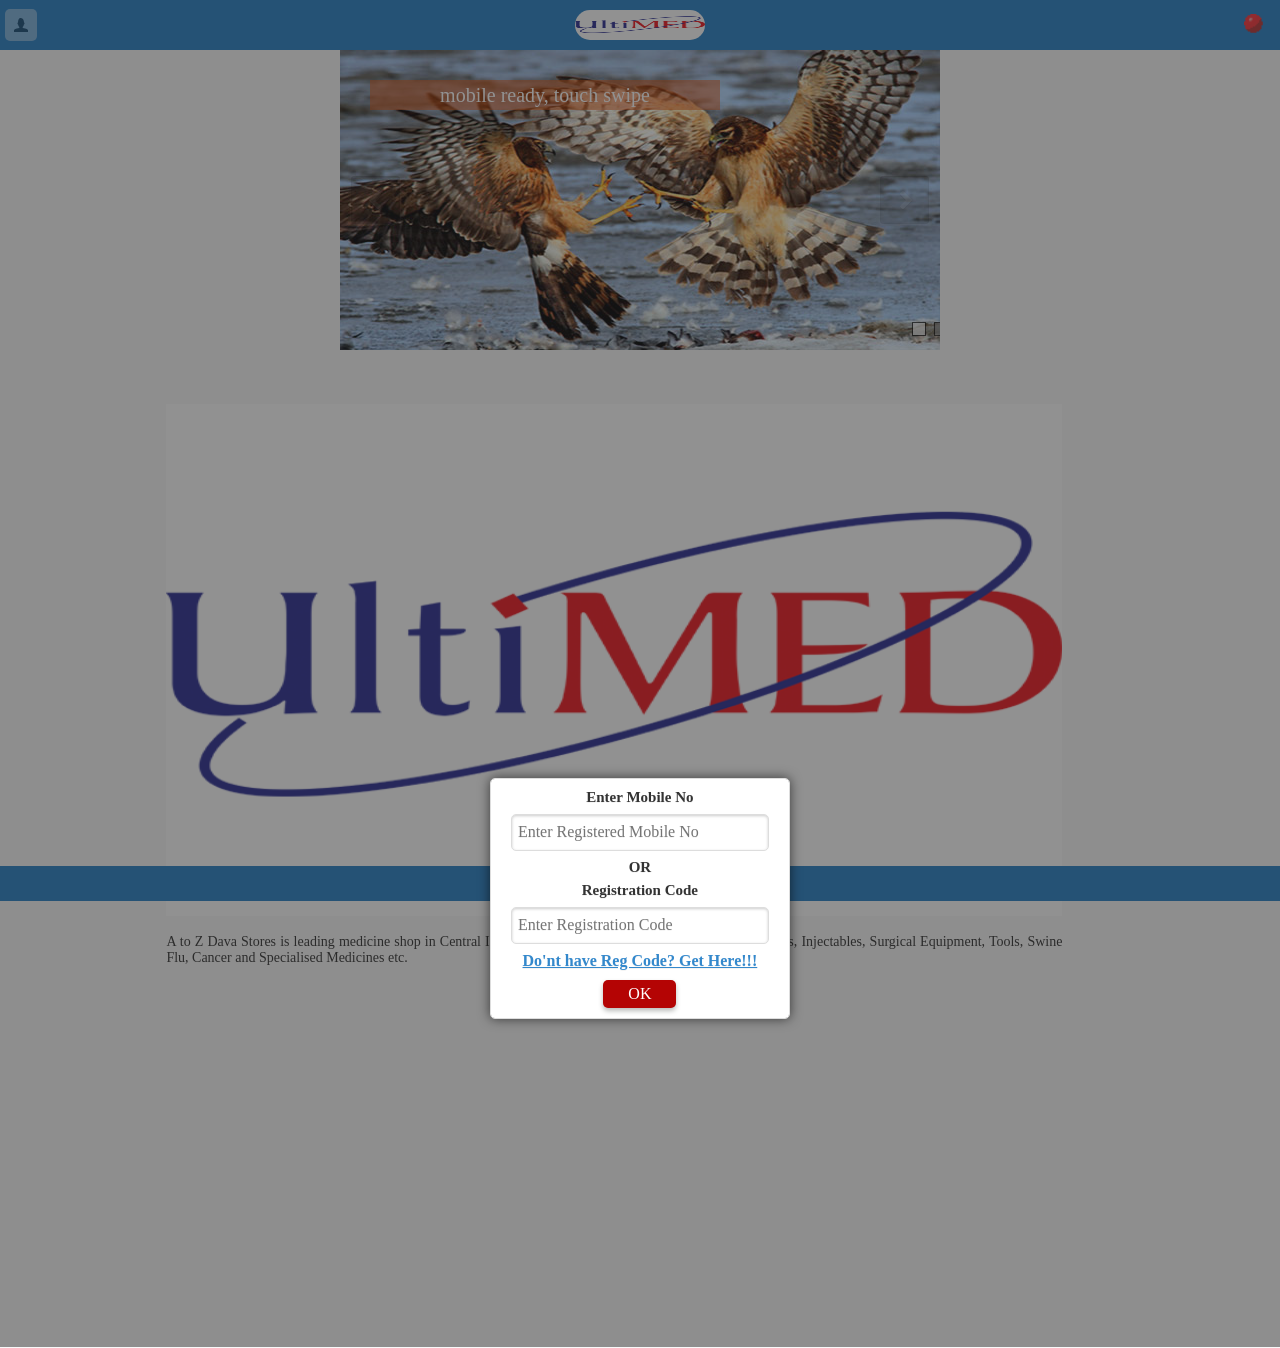
==== commit e32244b0: "a" ====
--- a/Retailer.html
+++ b/Retailer.html
@@ -12,7 +12,7 @@
     <link rel=" stylesheet" href="assets/css/TableCSSCode.css">
     <script type="text/javascript" src="cordova.js"></script>
     <script type="text/javascript" src="js/jquery-1.9.js"></script>
-    
+
     <!--SMS-->
     <script src="js/jquery.js"></script>
     <script src="js/jquery.mobile-1.4.5.min.js"></script>
@@ -29,7 +29,90 @@
     <script defer src="assets/FlexSlider/jquery.flexslider.js"></script>
 
     <!--<script type="text/javascript" src="http://beneposto.pl/jqueryrotate/js/jQueryRotateCompressed.js"></script>-->
-
+    <script type="text/javascript">jssor_1_slider_init();</script>
+    <script type="text/javascript">
+        (function (f, g, c, i, e, k, h) {/*! Jssor */
+            new (function () { }); var d = { If: function (a) { return -c.cos(a * c.PI) / 2 + .5 }, vc: function (a) { return a }, Jf: function (a) { return a * a }, Xc: function (a) { return -a * (a - 2) }, Lf: function (a) { return (a *= 2) < 1 ? 1 / 2 * a * a : -1 / 2 * (--a * (a - 2) - 1) }, ff: function (a) { return a * a * a }, Xe: function (a) { return (a -= 1) * a * a + 1 }, ef: function (a) { return (a *= 2) < 1 ? 1 / 2 * a * a * a : 1 / 2 * ((a -= 2) * a * a + 2) }, We: function (a) { return a * a * a * a }, Ue: function (a) { return -((a -= 1) * a * a * a - 1) }, Se: function (a) { return (a *= 2) < 1 ? 1 / 2 * a * a * a * a : -1 / 2 * ((a -= 2) * a * a * a - 2) }, Re: function (a) { return a * a * a * a * a }, Qe: function (a) { return (a -= 1) * a * a * a * a + 1 }, Pe: function (a) { return (a *= 2) < 1 ? 1 / 2 * a * a * a * a * a : 1 / 2 * ((a -= 2) * a * a * a * a + 2) }, Oe: function (a) { return 1 - c.cos(c.PI / 2 * a) }, Ve: function (a) { return c.sin(c.PI / 2 * a) }, gf: function (a) { return -1 / 2 * (c.cos(c.PI * a) - 1) }, hf: function (a) { return a == 0 ? 0 : c.pow(2, 10 * (a - 1)) }, xf: function (a) { return a == 1 ? 1 : -c.pow(2, -10 * a) + 1 }, vf: function (a) { return a == 0 || a == 1 ? a : (a *= 2) < 1 ? 1 / 2 * c.pow(2, 10 * (a - 1)) : 1 / 2 * (-c.pow(2, -10 * --a) + 2) }, uf: function (a) { return -(c.sqrt(1 - a * a) - 1) }, tf: function (a) { return c.sqrt(1 - (a -= 1) * a) }, sf: function (a) { return (a *= 2) < 1 ? -1 / 2 * (c.sqrt(1 - a * a) - 1) : 1 / 2 * (c.sqrt(1 - (a -= 2) * a) + 1) }, zf: function (a) { if (!a || a == 1) return a; var b = .3, d = .075; return -(c.pow(2, 10 * (a -= 1)) * c.sin((a - d) * 2 * c.PI / b)) }, rf: function (a) { if (!a || a == 1) return a; var b = .3, d = .075; return c.pow(2, -10 * a) * c.sin((a - d) * 2 * c.PI / b) + 1 }, pf: function (a) { if (!a || a == 1) return a; var b = .45, d = .1125; return (a *= 2) < 1 ? -.5 * c.pow(2, 10 * (a -= 1)) * c.sin((a - d) * 2 * c.PI / b) : c.pow(2, -10 * (a -= 1)) * c.sin((a - d) * 2 * c.PI / b) * .5 + 1 }, of: function (a) { var b = 1.70158; return a * a * ((b + 1) * a - b) }, nf: function (a) { var b = 1.70158; return (a -= 1) * a * ((b + 1) * a + b) + 1 }, mf: function (a) { var b = 1.70158; return (a *= 2) < 1 ? 1 / 2 * a * a * (((b *= 1.525) + 1) * a - b) : 1 / 2 * ((a -= 2) * a * (((b *= 1.525) + 1) * a + b) + 2) }, Hc: function (a) { return 1 - d.rc(1 - a) }, rc: function (a) { return a < 1 / 2.75 ? 7.5625 * a * a : a < 2 / 2.75 ? 7.5625 * (a -= 1.5 / 2.75) * a + .75 : a < 2.5 / 2.75 ? 7.5625 * (a -= 2.25 / 2.75) * a + .9375 : 7.5625 * (a -= 2.625 / 2.75) * a + .984375 }, lf: function (a) { return a < 1 / 2 ? d.Hc(a * 2) * .5 : d.rc(a * 2 - 1) * .5 + .5 }, kf: c.ceil, jf: c.floor }; var b = new function () { var j = this, xb = /\S+/g, F = 1, wb = 2, cb = 3, bb = 4, fb = 5, G, r = 0, l = 0, s = 0, Y = 0, A = 0, I = navigator, kb = I.appName, o = I.userAgent, p = parseFloat; function Fb() { if (!G) { G = { Bf: "ontouchstart" in f || "createTouch" in g }; var a; if (I.pointerEnabled || (a = I.msPointerEnabled)) G.pd = a ? "msTouchAction" : "touchAction" } return G } function v(i) { if (!r) { r = -1; if (kb == "Microsoft Internet Explorer" && !!f.attachEvent && !!f.ActiveXObject) { var e = o.indexOf("MSIE"); r = F; s = p(o.substring(e + 5, o.indexOf(";", e)));/*@cc_on Y=@_jscript_version@*/; l = g.documentMode || s } else if (kb == "Netscape" && !!f.addEventListener) { var d = o.indexOf("Firefox"), b = o.indexOf("Safari"), h = o.indexOf("Chrome"), c = o.indexOf("AppleWebKit"); if (d >= 0) { r = wb; l = p(o.substring(d + 8)) } else if (b >= 0) { var j = o.substring(0, b).lastIndexOf("/"); r = h >= 0 ? bb : cb; l = p(o.substring(j + 1, b)) } else { var a = /Trident\/.*rv:([0-9]{1,}[\.0-9]{0,})/i.exec(o); if (a) { r = F; l = s = p(a[1]) } } if (c >= 0) A = p(o.substring(c + 12)) } else { var a = /(opera)(?:.*version|)[ \/]([\w.]+)/i.exec(o); if (a) { r = fb; l = p(a[2]) } } } return i == r } function q() { return v(F) } function vb() { return q() && (l < 6 || g.compatMode == "BackCompat") } function ab() { return v(cb) } function eb() { return v(fb) } function rb() { return ab() && A > 534 && A < 535 } function J() { v(); return A > 537 || l > 42 || r == F && l >= 11 } function tb() { return q() && l < 9 } function sb(a) { var b, c; return function (f) { if (!b) { b = e; var d = a.substr(0, 1).toUpperCase() + a.substr(1); n([a].concat(["WebKit", "ms", "Moz", "O", "webkit"]), function (g, e) { var b = a; if (e) b = g + d; if (f.style[b] != h) return c = b }) } return c } } function qb(b) { var a; return function (c) { a = a || sb(b)(c) || b; return a } } var K = qb("transform"); function jb(a) { return {}.toString.call(a) } var gb = {}; n(["Boolean", "Number", "String", "Function", "Array", "Date", "RegExp", "Object"], function (a) { gb["[object " + a + "]"] = a.toLowerCase() }); function n(b, d) { var a, c; if (jb(b) == "[object Array]") { for (a = 0; a < b.length; a++) if (c = d(b[a], a, b)) return c } else for (a in b) if (c = d(b[a], a, b)) return c } function D(a) { return a == i ? String(a) : gb[jb(a)] || "object" } function hb(a) { for (var b in a) return e } function B(a) { try { return D(a) == "object" && !a.nodeType && a != a.window && (!a.constructor || {}.hasOwnProperty.call(a.constructor.prototype, "isPrototypeOf")) } catch (b) { } } function u(a, b) { return { x: a, y: b } } function nb(b, a) { setTimeout(b, a || 0) } function H(b, d, c) { var a = !b || b == "inherit" ? "" : b; n(d, function (c) { var b = c.exec(a); if (b) { var d = a.substr(0, b.index), e = a.substr(b.index + b[0].length + 1, a.length - 1); a = d + e } }); a = c + (!a.indexOf(" ") ? "" : " ") + a; return a } function pb(b, a) { if (l < 9) b.style.filter = a } j.wf = Fb; j.id = q; j.yf = ab; j.qf = J; sb("transform"); j.td = function () { return l }; j.sd = nb; function V(a) { a.constructor === V.caller && a.zd && a.zd.apply(a, V.caller.arguments) } j.zd = V; j.nb = function (a) { if (j.Te(a)) a = g.getElementById(a); return a }; function t(a) { return a || f.event } j.wd = t; j.Xb = function (b) { b = t(b); var a = b.target || b.srcElement || g; if (a.nodeType == 3) a = j.hd(a); return a }; j.Cc = function (a) { a = t(a); return { x: a.pageX || a.clientX || 0, y: a.pageY || a.clientY || 0 } }; function w(c, d, a) { if (a !== h) c.style[d] = a == h ? "" : a; else { var b = c.currentStyle || c.style; a = b[d]; if (a == "" && f.getComputedStyle) { b = c.ownerDocument.defaultView.getComputedStyle(c, i); b && (a = b.getPropertyValue(d) || b[d]) } return a } } function X(b, c, a, d) { if (a !== h) { if (a == i) a = ""; else d && (a += "px"); w(b, c, a) } else return p(w(b, c)) } function m(c, a) { var d = a ? X : w, b; if (a & 4) b = qb(c); return function (e, f) { return d(e, b ? b(e) : c, f, a & 2) } } function Ab(b) { if (q() && s < 9) { var a = /opacity=([^)]*)/.exec(b.style.filter || ""); return a ? p(a[1]) / 100 : 1 } else return p(b.style.opacity || "1") } function Cb(b, a, f) { if (q() && s < 9) { var h = b.style.filter || "", i = new RegExp(/[\s]*alpha\([^\)]*\)/g), e = c.round(100 * a), d = ""; if (e < 100 || f) d = "alpha(opacity=" + e + ") "; var g = H(h, [i], d); pb(b, g) } else b.style.opacity = a == 1 ? "" : c.round(a * 100) / 100 } var L = { db: ["rotate"], S: ["rotateX"], R: ["rotateY"], Nb: ["skewX"], Ob: ["skewY"] }; if (!J()) L = C(L, { z: ["scaleX", 2], u: ["scaleY", 2], K: ["translateZ", 1] }); function M(d, a) { var c = ""; if (a) { if (q() && l && l < 10) { delete a.S; delete a.R; delete a.K } b.f(a, function (d, b) { var a = L[b]; if (a) { var e = a[1] || 0; if (N[b] != d) c += " " + a[0] + "(" + d + (["deg", "px", ""])[e] + ")" } }); if (J()) { if (a.gb || a.hb || a.K != h) c += " translate3d(" + (a.gb || 0) + "px," + (a.hb || 0) + "px," + (a.K || 0) + "px)"; if (a.z == h) a.z = 1; if (a.u == h) a.u = 1; if (a.z != 1 || a.u != 1) c += " scale3d(" + a.z + ", " + a.u + ", 1)" } } d.style[K(d)] = c } j.Mc = m("transformOrigin", 4); j.Ye = m("backfaceVisibility", 4); j.Ze = m("transformStyle", 4); j.af = m("perspective", 6); j.bf = m("perspectiveOrigin", 4); j.cf = function (a, b) { if (q() && s < 9 || s < 10 && vb()) a.style.zoom = b == 1 ? "" : b; else { var c = K(a), f = "scale(" + b + ")", e = a.style[c], g = new RegExp(/[\s]*scale\(.*?\)/g), d = H(e, [g], f); a.style[c] = d } }; j.dc = function (b, a) { return function (c) { c = t(c); var e = c.type, d = c.relatedTarget || (e == "mouseout" ? c.toElement : c.fromElement); (!d || d !== a && !j.df(a, d)) && b(c) } }; j.a = function (a, d, b, c) { a = j.nb(a); if (a.addEventListener) { d == "mousewheel" && a.addEventListener("DOMMouseScroll", b, c); a.addEventListener(d, b, c) } else if (a.attachEvent) { a.attachEvent("on" + d, b); c && a.setCapture && a.setCapture() } }; j.M = function (a, c, d, b) { a = j.nb(a); if (a.removeEventListener) { c == "mousewheel" && a.removeEventListener("DOMMouseScroll", d, b); a.removeEventListener(c, d, b) } else if (a.detachEvent) { a.detachEvent("on" + c, d); b && a.releaseCapture && a.releaseCapture() } }; j.Qb = function (a) { a = t(a); a.preventDefault && a.preventDefault(); a.cancel = e; a.returnValue = k }; j.Af = function (a) { a = t(a); a.stopPropagation && a.stopPropagation(); a.cancelBubble = e }; j.I = function (d, c) { var a = [].slice.call(arguments, 2), b = function () { var b = a.concat([].slice.call(arguments, 0)); return c.apply(d, b) }; return b }; j.Cf = function (a, b) { if (b == h) return a.textContent || a.innerText; var c = g.createTextNode(b); j.gc(a); a.appendChild(c) }; j.mb = function (d, c) { for (var b = [], a = d.firstChild; a; a = a.nextSibling) (c || a.nodeType == 1) && b.push(a); return b }; function ib(a, c, e, b) { b = b || "u"; for (a = a ? a.firstChild : i; a; a = a.nextSibling) if (a.nodeType == 1) { if (S(a, b) == c) return a; if (!e) { var d = ib(a, c, e, b); if (d) return d } } } j.A = ib; function Q(a, d, f, b) { b = b || "u"; var c = []; for (a = a ? a.firstChild : i; a; a = a.nextSibling) if (a.nodeType == 1) { S(a, b) == d && c.push(a); if (!f) { var e = Q(a, d, f, b); if (e.length) c = c.concat(e) } } return c } function db(a, c, d) { for (a = a ? a.firstChild : i; a; a = a.nextSibling) if (a.nodeType == 1) { if (a.tagName == c) return a; if (!d) { var b = db(a, c, d); if (b) return b } } } j.Gf = db; j.Ef = function (b, a) { return b.getElementsByTagName(a) }; function C() { var e = arguments, d, c, b, a, g = 1 & e[0], f = 1 + g; d = e[f - 1] || {}; for (; f < e.length; f++) if (c = e[f]) for (b in c) { a = c[b]; if (a !== h) { a = c[b]; var i = d[b]; d[b] = g && (B(i) || B(a)) ? C(g, {}, i, a) : a } } return d } j.J = C; function W(f, g) { var d = {}, c, a, b; for (c in f) { a = f[c]; b = g[c]; if (a !== b) { var e; if (B(a) && B(b)) { a = W(a, b); e = !hb(a) } !e && (d[c] = a) } } return d } j.dd = function (a) { return D(a) == "function" }; j.Te = function (a) { return D(a) == "string" }; j.bc = function (a) { return !isNaN(p(a)) && isFinite(a) }; j.f = n; j.Df = B; function P(a) { return g.createElement(a) } j.Tb = function () { return P("DIV") }; j.Hf = function () { return P("SPAN") }; j.Zc = function () { }; function T(b, c, a) { if (a == h) return b.getAttribute(c); b.setAttribute(c, a) } function S(a, b) { return T(a, b) || T(a, "data-" + b) } j.q = T; j.i = S; function y(b, a) { if (a == h) return b.className; b.className = a } j.ac = y; function mb(b) { var a = {}; n(b, function (b) { if (b != h) a[b] = b }); return a } function ob(b, a) { return b.match(a || xb) } function O(b, a) { return mb(ob(b || "", a)) } j.Ff = ob; function Z(b, c) { var a = ""; n(c, function (c) { a && (a += b); a += c }); return a } function E(a, c, b) { y(a, Z(" ", C(W(O(y(a)), O(c)), O(b)))) } j.hd = function (a) { return a.parentNode }; j.Z = function (a) { j.X(a, "none") }; j.bb = function (a, b) { j.X(a, b ? "none" : "") }; j.Mf = function (b, a) { b.removeAttribute(a) }; j.Kf = function () { return q() && l < 10 }; j.Ne = function (d, a) { if (a) d.style.clip = "rect(" + c.round(a.k || a.s || 0) + "px " + c.round(a.H) + "px " + c.round(a.D) + "px " + c.round(a.j || a.v || 0) + "px)"; else if (a !== h) { var g = d.style.cssText, f = [new RegExp(/[\s]*clip: rect\(.*?\)[;]?/i), new RegExp(/[\s]*cliptop: .*?[;]?/i), new RegExp(/[\s]*clipright: .*?[;]?/i), new RegExp(/[\s]*clipbottom: .*?[;]?/i), new RegExp(/[\s]*clipleft: .*?[;]?/i)], e = H(g, f, ""); b.Sb(d, e) } }; j.O = function () { return +new Date }; j.W = function (b, a) { b.appendChild(a) }; j.Mb = function (b, a, c) { (c || a.parentNode).insertBefore(b, a) }; j.Ib = function (b, a) { a = a || b.parentNode; a && a.removeChild(b) }; j.Xd = function (a, b) { n(a, function (a) { j.Ib(a, b) }) }; j.gc = function (a) { j.Xd(j.mb(a, e), a) }; j.Wd = function (a, b) { var c = j.hd(a); b & 1 && j.E(a, (j.m(c) - j.m(a)) / 2); b & 2 && j.C(a, (j.n(c) - j.n(a)) / 2) }; j.Ub = function (b, a) { return parseInt(b, a || 10) }; j.Nd = p; j.df = function (b, a) { var c = g.body; while (a && b !== a && c !== a) try { a = a.parentNode } catch (d) { return k } return b === a }; function U(d, c, b) { var a = d.cloneNode(!c); !b && j.Mf(a, "id"); return a } j.pb = U; j.qb = function (d, f) { var a = new Image; function b(e, d) { j.M(a, "load", b); j.M(a, "abort", c); j.M(a, "error", c); f && f(a, d) } function c(a) { b(a, e) } if (eb() && l < 11.6 || !d) b(!d); else { j.a(a, "load", b); j.a(a, "abort", c); j.a(a, "error", c); a.src = d } }; j.Kd = function (d, a, e) { var c = d.length + 1; function b(b) { c--; if (a && b && b.src == a.src) a = b; !c && e && e(a) } n(d, function (a) { j.qb(a.src, b) }); b() }; j.Cd = function (a, g, i, h) { if (h) a = U(a); var c = Q(a, g); if (!c.length) c = b.Ef(a, g); for (var f = c.length - 1; f > -1; f--) { var d = c[f], e = U(i); y(e, y(d)); b.Sb(e, d.style.cssText); b.Mb(e, d); b.Ib(d) } return a }; function Db(a) { var l = this, p = "", r = ["av", "pv", "ds", "dn"], e = [], q, k = 0, f = 0, d = 0; function i() { E(a, q, e[d || k || f & 2 || f]); b.N(a, "pointer-events", d ? "none" : "") } function c() { k = 0; i(); j.M(g, "mouseup", c); j.M(g, "touchend", c); j.M(g, "touchcancel", c) } function o(a) { if (d) j.Qb(a); else { k = 4; i(); j.a(g, "mouseup", c); j.a(g, "touchend", c); j.a(g, "touchcancel", c) } } l.Ed = function (a) { if (a === h) return f; f = a & 2 || a & 1; i() }; l.Jb = function (a) { if (a === h) return !d; d = a ? 0 : 3; i() }; l.Y = a = j.nb(a); var m = b.Ff(y(a)); if (m) p = m.shift(); n(r, function (a) { e.push(p + a) }); q = Z(" ", e); e.unshift(""); j.a(a, "mousedown", o); j.a(a, "touchstart", o) } j.cc = function (a) { return new Db(a) }; j.N = w; j.Rb = m("overflow"); j.C = m("top", 2); j.E = m("left", 2); j.m = m("width", 2); j.n = m("height", 2); j.Wb = m("marginLeft", 2); j.kc = m("marginTop", 2); j.B = m("position"); j.X = m("display"); j.p = m("zIndex", 1); j.hc = function (b, a, c) { if (a != h) Cb(b, a, c); else return Ab(b) }; j.Sb = function (a, b) { if (b != h) a.style.cssText = b; else return a.style.cssText }; j.Ae = function (b, a) { if (a === h) { a = w(b, "backgroundImage") || ""; var c = /\burl\s*\(\s*["']?([^"'\r\n,]+)["']?\s*\)/gi.exec(a) || []; return c[1] } w(b, "backgroundImage", a ? "url('" + a + "')" : "") }; var R = { sb: j.hc, k: j.C, j: j.E, tb: j.m, Db: j.n, wb: j.B, Vf: j.X, xb: j.p }; function x(f, l) { var e = tb(), b = J(), d = rb(), g = K(f); function k(b, d, a) { var e = b.jb(u(-d / 2, -a / 2)), f = b.jb(u(d / 2, -a / 2)), g = b.jb(u(d / 2, a / 2)), h = b.jb(u(-d / 2, a / 2)); b.jb(u(300, 300)); return u(c.min(e.x, f.x, g.x, h.x) + d / 2, c.min(e.y, f.y, g.y, h.y) + a / 2) } function a(d, a) { a = a || {}; var n = a.K || 0, p = (a.S || 0) % 360, q = (a.R || 0) % 360, u = (a.db || 0) % 360, l = a.z, m = a.u, f = a.Uf; if (l == h) l = 1; if (m == h) m = 1; if (f == h) f = 1; if (e) { n = 0; p = 0; q = 0; f = 0 } var c = new zb(a.gb, a.hb, n); c.S(p); c.R(q); c.Je(u); c.te(a.Nb, a.Ob); c.ec(l, m, f); if (b) { c.zb(a.v, a.s); d.style[g] = c.ee() } else if (!Y || Y < 9) { var o = "", i = { x: 0, y: 0 }; if (a.P) i = k(c, a.P, a.cb); j.kc(d, i.y); j.Wb(d, i.x); o = c.he(); var s = d.style.filter, t = new RegExp(/[\s]*progid:DXImageTransform\.Microsoft\.Matrix\([^\)]*\)/g), r = H(s, [t], o); pb(d, r) } } x = function (e, c) { c = c || {}; var g = c.v, k = c.s, f; n(R, function (a, b) { f = c[b]; f !== h && a(e, f) }); j.Ne(e, c.g); if (!b) { g != h && j.E(e, (c.Ec || 0) + g); k != h && j.C(e, (c.fd || 0) + k) } if (c.we) if (d) nb(j.I(i, M, e, c)); else a(e, c) }; j.ob = M; if (d) j.ob = x; if (e) j.ob = a; else if (!b) a = M; j.T = x; x(f, l) } j.ob = x; j.T = x; function zb(j, k, o) { var d = this, b = [1, 0, 0, 0, 0, 1, 0, 0, 0, 0, 1, 0, j || 0, k || 0, o || 0, 1], h = c.sin, g = c.cos, l = c.tan; function f(a) { return a * c.PI / 180 } function n(a, b) { return { x: a, y: b } } function m(c, e, l, m, o, r, t, u, w, z, A, C, E, b, f, k, a, g, i, n, p, q, s, v, x, y, B, D, F, d, h, j) { return [c * a + e * p + l * x + m * F, c * g + e * q + l * y + m * d, c * i + e * s + l * B + m * h, c * n + e * v + l * D + m * j, o * a + r * p + t * x + u * F, o * g + r * q + t * y + u * d, o * i + r * s + t * B + u * h, o * n + r * v + t * D + u * j, w * a + z * p + A * x + C * F, w * g + z * q + A * y + C * d, w * i + z * s + A * B + C * h, w * n + z * v + A * D + C * j, E * a + b * p + f * x + k * F, E * g + b * q + f * y + k * d, E * i + b * s + f * B + k * h, E * n + b * v + f * D + k * j] } function e(c, a) { return m.apply(i, (a || b).concat(c)) } d.ec = function (a, c, d) { if (a != 1 || c != 1 || d != 1) b = e([a, 0, 0, 0, 0, c, 0, 0, 0, 0, d, 0, 0, 0, 0, 1]) }; d.zb = function (a, c, d) { b[12] += a || 0; b[13] += c || 0; b[14] += d || 0 }; d.S = function (c) { if (c) { a = f(c); var d = g(a), i = h(a); b = e([1, 0, 0, 0, 0, d, i, 0, 0, -i, d, 0, 0, 0, 0, 1]) } }; d.R = function (c) { if (c) { a = f(c); var d = g(a), i = h(a); b = e([d, 0, -i, 0, 0, 1, 0, 0, i, 0, d, 0, 0, 0, 0, 1]) } }; d.Je = function (c) { if (c) { a = f(c); var d = g(a), i = h(a); b = e([d, i, 0, 0, -i, d, 0, 0, 0, 0, 1, 0, 0, 0, 0, 1]) } }; d.te = function (a, c) { if (a || c) { j = f(a); k = f(c); b = e([1, l(k), 0, 0, l(j), 1, 0, 0, 0, 0, 1, 0, 0, 0, 0, 1]) } }; d.jb = function (c) { var a = e(b, [1, 0, 0, 0, 0, 1, 0, 0, 0, 0, 1, 0, c.x, c.y, 0, 1]); return n(a[12], a[13]) }; d.ee = function () { return "matrix3d(" + b.join(",") + ")" }; d.he = function () { return "progid:DXImageTransform.Microsoft.Matrix(M11=" + b[0] + ", M12=" + b[4] + ", M21=" + b[1] + ", M22=" + b[5] + ", SizingMethod='auto expand')" } } new function () { var a = this; function b(d, g) { for (var j = d[0].length, i = d.length, h = g[0].length, f = [], c = 0; c < i; c++) for (var k = f[c] = [], b = 0; b < h; b++) { for (var e = 0, a = 0; a < j; a++) e += d[c][a] * g[a][b]; k[b] = e } return f } a.z = function (b, c) { return a.rd(b, c, 0) }; a.u = function (b, c) { return a.rd(b, 0, c) }; a.rd = function (a, c, d) { return b(a, [[c, 0], [0, d]]) }; a.jb = function (d, c) { var a = b(d, [[c.x], [c.y]]); return u(a[0][0], a[1][0]) } }; var N = { Ec: 0, fd: 0, v: 0, s: 0, ib: 1, z: 1, u: 1, db: 0, S: 0, R: 0, gb: 0, hb: 0, K: 0, Nb: 0, Ob: 0 }; j.od = function (c, d) { var a = c || {}; if (c) if (b.dd(c)) a = { V: a }; else if (b.dd(c.g)) a.g = { V: c.g }; a.V = a.V || d; if (a.g) a.g.V = a.g.V || d; return a }; function lb(c, a) { var b = {}; n(c, function (c, d) { var e = c; if (a[d] != h) if (j.bc(c)) e = c + a[d]; else e = lb(c, a[d]); b[d] = e }); return b } j.Ge = lb; j.Fe = function (l, m, x, q, z, A, n) { var a = m; if (l) { a = {}; for (var g in m) { var B = A[g] || 1, w = z[g] || [0, 1], f = (x - w[0]) / w[1]; f = c.min(c.max(f, 0), 1); f = f * B; var u = c.floor(f); if (f != u) f -= u; var j = q.V || d.vc, k, C = l[g], o = m[g]; if (b.bc(o)) { j = q[g] || j; var y = j(f); k = C + o * y } else { k = b.J({ Hb: {} }, l[g]); var v = q[g] || {}; b.f(o.Hb || o, function (d, a) { j = v[a] || v.V || j; var c = j(f), b = d * c; k.Hb[a] = b; k[a] += b }) } a[g] = k } var t = b.f(m, function (b, a) { return N[a] != h }); t && b.f(N, function (c, b) { if (a[b] == h && l[b] !== h) a[b] = l[b] }); if (t) { if (a.ib) a.z = a.u = a.ib; a.P = n.P; a.cb = n.cb; a.we = e } } if (m.g && n.zb) { var p = a.g.Hb, s = (p.k || 0) + (p.D || 0), r = (p.j || 0) + (p.H || 0); a.j = (a.j || 0) + r; a.k = (a.k || 0) + s; a.g.j -= r; a.g.H -= r; a.g.k -= s; a.g.D -= s } if (a.g && b.Kf() && !a.g.k && !a.g.j && !a.g.s && !a.g.v && a.g.H == n.P && a.g.D == n.cb) a.g = i; return a } }; function m() { var a = this, d = []; function i(a, b) { d.push({ Zb: a, Yb: b }) } function h(a, c) { b.f(d, function (b, e) { b.Zb == a && b.Yb === c && d.splice(e, 1) }) } a.ub = a.addEventListener = i; a.removeEventListener = h; a.l = function (a) { var c = [].slice.call(arguments, 1); b.f(d, function (b) { b.Zb == a && b.Yb.apply(f, c) }) } } var l = function (B, F, h, K, N, M) { B = B || 0; var a = this, q, n, o, u, D = 0, H, I, G, E, A = 0, j = 0, m = 0, z, l, d, g, p, y, w = [], x; function P(a) { d += a; g += a; l += a; j += a; m += a; A += a } function t(o) { var f = o; if (p) if (!y && (f >= g || f < d) || y && f >= d) f = ((f - d) % p + p) % p + d; if (!z || u || j != f) { var i = c.min(f, g); i = c.max(i, d); if (!z || u || i != m) { if (M) { var k = (i - l) / (F || 1); if (h.be) k = 1 - k; var n = b.Fe(N, M, k, H, G, I, h); if (x) b.f(n, function (b, a) { x[a] && x[a](K, b) }); else b.T(K, n) } a.ic(m - l, i - l); var r = m, q = m = i; b.f(w, function (b, c) { var a = !z && y || f <= j ? w[w.length - c - 1] : b; a.F(m - A) }); j = f; z = e; a.Eb(r, q) } } } function C(a, b, e) { b && a.Gb(g); if (!e) { d = c.min(d, a.Kb() + A); g = c.max(g, a.kb() + A) } w.push(a) } var r = f.requestAnimationFrame || f.webkitRequestAnimationFrame || f.mozRequestAnimationFrame || f.msRequestAnimationFrame; if (b.yf() && b.td() < 7) r = i; r = r || function (a) { b.sd(a, h.jd) }; function J() { if (q) { var d = b.O(), e = c.min(d - D, h.kd), a = j + e * o; D = d; if (a * o >= n * o) a = n; t(a); if (!u && a * o >= n * o) L(E); else r(J) } } function s(f, h, i) { if (!q) { q = e; u = i; E = h; f = c.max(f, d); f = c.min(f, g); n = f; o = n < j ? -1 : 1; a.ld(); D = b.O(); r(J) } } function L(b) { if (q) { u = q = E = k; a.md(); b && b() } } a.nd = function (a, b, c) { s(a ? j + a : g, b, c) }; a.gd = s; a.fb = L; a.Sd = function (a) { s(a) }; a.Q = function () { return j }; a.ud = function () { return n }; a.Ab = function () { return m }; a.F = t; a.Yd = function () { t(g, e) }; a.zb = function (a) { t(j + a) }; a.yd = function () { return q }; a.Od = function (a) { p = a }; a.Gb = P; a.G = function (a, b) { C(a, 0, b) }; a.Vb = function (a) { C(a, 1) }; a.vd = function (a) { g += a }; a.Kb = function () { return d }; a.kb = function () { return g }; a.Eb = a.ld = a.md = a.ic = b.Zc; a.fc = b.O(); h = b.J({ jd: 16, kd: 50 }, h); p = h.jc; y = h.ge; x = h.Le; d = l = B; g = B + F; I = h.Bd || {}; G = h.Ad || {}; H = b.od(h.U) }; new (function () { }); var j = function (q, fc) { var o = this; function Bc() { var a = this; l.call(a, -1e8, 2e8); a.Jd = function () { var b = a.Ab(), d = c.floor(b), f = t(d), e = b - c.floor(b); return { eb: f, ae: d, wb: e } }; a.Eb = function (b, a) { var d = c.floor(a); if (d != a && a > b) d++; Tb(d, e); o.l(j.Ke, t(a), t(b), a, b) } } function Ac() { var a = this; l.call(a, 0, 0, { jc: r }); b.f(A, function (b) { D & 1 && b.Od(r); a.Vb(b); b.Gb(kb / bc) }) } function zc() { var a = this, b = Ub.Y; l.call(a, -1, 2, { U: d.vc, Le: { wb: Zb }, jc: r }, b, { wb: 1 }, { wb: -2 }); a.tc = b } function mc(n, m) { var b = this, d, f, g, h, c; l.call(b, -1e8, 2e8, { kd: 100 }); b.ld = function () { O = e; R = i; o.l(j.xe, t(w.Q()), w.Q()) }; b.md = function () { O = k; h = k; var a = w.Jd(); o.l(j.ye, t(w.Q()), w.Q()); !a.wb && Dc(a.ae, s) }; b.Eb = function (j, i) { var b; if (h) b = c; else { b = f; if (g) { var e = i / g; b = a.ze(e) * (f - d) + d } } w.F(b) }; b.Fb = function (a, e, c, h) { d = a; f = e; g = c; w.F(a); b.F(0); b.gd(c, h) }; b.Ee = function (a) { h = e; c = a; b.nd(a, i, e) }; b.Ie = function (a) { c = a }; w = new Bc; w.G(n); w.G(m) } function oc() { var c = this, a = Xb(); b.p(a, 0); b.N(a, "pointerEvents", "none"); c.Y = a; c.Pb = function () { b.Z(a); b.gc(a) } } function xc(p, f) { var d = this, v, Q, w, n, C = [], y, F, Y, M, W, E, N, g, x, q; l.call(d, -u, u + 1, {}); function G(a) { v && v.qd(); X(p, a, 0); E = e; v = new J.L(p, J, b.Nd(b.i(p, "idle")) || lc, !I); v.F(0) } function bb() { v.fc < J.fc && G() } function S(p, r, m) { if (!M) { M = e; if (n && m) { var g = m.width, c = m.height, l = g, i = c; if (g && c && a.lb) { if (a.lb & 3 && (!(a.lb & 4) || g > L || c > K)) { var h = k, q = L / K * c / g; if (a.lb & 1) h = q > 1; else if (a.lb & 2) h = q < 1; l = h ? g * K / c : L; i = h ? K : c * L / g } b.m(n, l); b.n(n, i); b.C(n, (K - i) / 2); b.E(n, (L - l) / 2) } b.B(n, "absolute"); o.l(j.ie, f) } } b.Z(r); p && p(d) } function ab(b, c, e, g) { if (g == R && s == f && I) if (!Cc) { var a = t(b); B.Fd(a, f, c, d, e); c.qe(); U.Gb(a - U.Kb() - 1); U.F(a); z.Fb(b, b, 0) } } function eb(b) { if (b == R && s == f) { if (!g) { var a = i; if (B) if (B.eb == f) a = B.Id(); else B.Pb(); bb(); g = new vc(p, f, a, v); g.xd(q) } !g.yd() && g.pc() } } function H(e, h, l) { if (e == f) { if (e != h) A[h] && A[h].Fc(); else !l && g && g.pe(); q && q.Jb(); var m = R = b.O(); d.qb(b.I(i, eb, m)) } else { var k = c.min(f, e), j = c.max(f, e), o = c.min(j - k, k + r - j), n = u + a.oe - 1; (!W || o <= n) && d.qb() } } function fb() { if (s == f && g) { g.fb(); q && q.ne(); q && q.me(); g.Gc() } } function hb() { s == f && g && g.fb() } function db(a) { !P && o.l(j.le, f, a) } function T() { q = x.pInstance; g && g.xd(q) } d.qb = function (c, a) { a = a || w; if (C.length && !M) { b.bb(a); if (!Y) { Y = e; o.l(j.re, f); b.f(C, function (a) { if (!b.q(a, "src")) { a.src = b.i(a, "src2") || ""; b.X(a, a["display-origin"]) } }) } b.Kd(C, n, b.I(i, S, c, a)) } else S(c, a) }; d.ke = function () { var j = f; if (a.Ic < 0) j -= r; var e = j + a.Ic * tc; if (D & 2) e = t(e); if (!(D & 1) && !ib) e = c.max(0, c.min(e, r - u)); if (e != f) { if (B) { var g = B.Qd(r); if (g) { var k = R = b.O(), h = A[t(e)]; return h.qb(b.I(i, ab, e, h, g, k), w) } } cb(e) } else if (a.vb) { d.Fc(); H(f, f) } }; d.yc = function () { H(f, f, e) }; d.Fc = function () { q && q.ne(); q && q.me(); d.Pc(); g && g.fe(); g = i; G() }; d.qe = function () { b.Z(p) }; d.Pc = function () { b.bb(p) }; d.de = function () { q && q.Jb() }; function X(a, f, c, d) { if (b.q(a, "jssor-slider")) return; if (!E) { if (a.tagName == "IMG") { C.push(a); if (!b.q(a, "src")) { W = e; a["display-origin"] = b.X(a); b.Z(a) } } var g = b.Ae(a); if (g) { var i = new Image; b.i(i, "src2", g); C.push(i) } if (c) { b.p(a, (b.p(a) || 0) + 1); b.kc(a, b.kc(a) || 0); b.Wb(a, b.Wb(a) || 0); b.ob(a, { K: 0 }) } d = d || a.style.pointerEvents || b.ac(a) } var j = b.mb(a); b.f(j, function (g) { var i = g.tagName, j = b.i(g, "u"); if (j == "player" && !x) { x = g; if (x.pInstance) T(); else b.a(x, "dataavailable", T) } if (j == "caption") { if (f) { b.Mc(g, b.i(g, "to")); b.Ye(g, b.i(g, "bf")); N && b.i(g, "3d") && b.Ze(g, "preserve-3d") } else if (!b.id()) { var h = b.pb(g, k, e); b.Mb(h, g, a); b.Ib(g, a); g = h; f = e } } else if (!E && !c && !n) { if (i == "A") { if (b.i(g, "u") == "image") n = b.Gf(g, "IMG"); else n = b.A(g, "image", e); if (n) { y = g; b.X(y, "block"); b.T(y, V); F = b.pb(y, e); b.B(y, "relative"); b.hc(F, 0); b.N(F, "backgroundColor", "#000") } } else if (i == "IMG" && b.i(g, "u") == "image") n = g; if (n) { n.border = 0; b.T(n, V) } } X(g, f, c + 1, d) }); if (!E && c) !d && b.N(a, "pointerEvents", a.tagName == "A" ? "all" : c > 1 ? h : "none") } d.ic = function (c, b) { var a = u - b; Zb(Q, a) }; d.eb = f; m.call(d); N = b.i(p, "p"); b.af(p, N); b.bf(p, b.i(p, "po")); var O = b.A(p, "thumb", e); if (O) { b.pb(O); b.Z(O) } b.bb(p); w = b.pb(gb); b.p(w, 1e3); b.a(p, "click", db); G(e); d.Hd = n; d.Oc = F; d.tc = Q = p; b.W(Q, w); o.ub(203, H); o.ub(28, hb); o.ub(24, fb) } function vc(y, f, p, q) { var a = this, m = 0, u = 0, g, h, d, c, i, t, r, n = A[f]; l.call(a, 0, 0); function v() { b.gc(N); cc && i && n.Oc && b.W(N, n.Oc); b.bb(N, !i && n.Hd) } function w() { a.pc() } function x(b) { r = b; a.fb(); a.pc() } a.pc = function () { var b = a.Ab(); if (!C && !O && !r && s == f) { if (!b) { if (g && !i) { i = e; a.Gc(e); o.l(j.je, f, m, u, g, c) } v() } var k, p = j.Lc; if (b != c) if (b == d) k = c; else if (b == h) k = d; else if (!b) k = h; else k = a.ud(); o.l(p, f, b, m, h, d, c); var l = I && (!E || F); if (b == c) (d != c && !(E & 12) || l) && n.ke(); else (l || b != d) && a.gd(k, w) } }; a.pe = function () { d == c && d == a.Ab() && a.F(h) }; a.fe = function () { B && B.eb == f && B.Pb(); var b = a.Ab(); b < c && o.l(j.Lc, f, -b - 1, m, h, d, c) }; a.Gc = function (a) { p && b.Rb(lb, a && p.uc.Nf ? "" : "hidden") }; a.ic = function (b, a) { if (i && a >= g) { i = k; v(); n.Pc(); B.Pb(); o.l(j.se, f, m, u, g, c) } o.l(j.ue, f, a, m, h, d, c) }; a.xd = function (a) { if (a && !t) { t = a; a.ub($JssorPlayer$.Zd, x) } }; p && a.Vb(p); g = a.kb(); a.Vb(q); h = g + q.Kc; c = a.kb(); d = I ? g + q.Jc : c } function Kb(a, c, d) { b.E(a, c); b.C(a, d) } function Zb(c, b) { var a = x > 0 ? x : fb, d = zb * b * (a & 1), e = Ab * b * (a >> 1 & 1); Kb(c, d, e) } function Pb() { qb = O; Ib = z.ud(); G = w.Q() } function gc() { Pb(); if (C || !F && E & 12) { z.fb(); o.l(j.He) } } function ec(f) { if (!C && (F || !(E & 12)) && !z.yd()) { var d = w.Q(), b = c.ceil(G); if (f && c.abs(H) >= a.Nc) { b = c.ceil(d); b += jb } if (!(D & 1)) b = c.min(r - u, c.max(b, 0)); var e = c.abs(b - d); e = 1 - c.pow(1 - e, 5); if (!P && qb) z.Sd(Ib); else if (d == b) { tb.de(); tb.yc() } else z.Fb(d, b, e * Vb) } } function Hb(a) { !b.i(b.Xb(a), "nodrag") && b.Qb(a) } function rc(a) { Yb(a, 1) } function Yb(a, c) { a = b.wd(a); var h = b.Xb(a); if (!M && !b.i(h, "nodrag") && sc() && (!c || a.touches.length == 1)) { C = e; yb = k; R = i; b.a(g, c ? "touchmove" : "mousemove", Bb); b.O(); P = 0; gc(); if (!qb) x = 0; if (c) { var f = a.touches[0]; ub = f.clientX; vb = f.clientY } else { var d = b.Cc(a); ub = d.x; vb = d.y } H = 0; hb = 0; jb = 0; o.l(j.De, t(G), G, a) } } function Bb(d) { if (C) { d = b.wd(d); var f; if (d.type != "mousemove") { var l = d.touches[0]; f = { x: l.clientX, y: l.clientY } } else f = b.Cc(d); if (f) { var j = f.x - ub, k = f.y - vb; if (c.floor(G) != G) x = x || fb & M; if ((j || k) && !x) { if (M == 3) if (c.abs(k) > c.abs(j)) x = 2; else x = 1; else x = M; if (ob && x == 1 && c.abs(k) - c.abs(j) > 3) yb = e } if (x) { var a = k, i = Ab; if (x == 1) { a = j; i = zb } if (!(D & 1)) { if (a > 0) { var g = i * s, h = a - g; if (h > 0) a = g + c.sqrt(h) * 5 } if (a < 0) { var g = i * (r - u - s), h = -a - g; if (h > 0) a = -g - c.sqrt(h) * 5 } } if (H - hb < -2) jb = 0; else if (H - hb > 2) jb = -1; hb = H; H = a; sb = G - H / i / (Y || 1); if (H && x && !yb) { b.Qb(d); if (!O) z.Ee(sb); else z.Ie(sb) } } } } } function bb() { qc(); if (C) { C = k; b.O(); b.M(g, "mousemove", Bb); b.M(g, "touchmove", Bb); P = H; z.fb(); var a = w.Q(); o.l(j.Ce, t(a), a, t(G), G); E & 12 && Pb(); ec(e) } } function jc(c) { if (P) { b.Af(c); var a = b.Xb(c); while (a && v !== a) { a.tagName == "A" && b.Qb(c); try { a = a.parentNode } catch (d) { break } } } } function Jb(a) { A[s]; s = t(a); tb = A[s]; Tb(a); return s } function Dc(a, b) { x = 0; Jb(a); o.l(j.Be, t(a), b) } function Tb(a, c) { wb = a; b.f(S, function (b) { b.qc(t(a), a, c) }) } function sc() { var b = j.Dc || 0, a = X; if (ob) a & 1 && (a &= 1); j.Dc |= a; return M = a & ~b } function qc() { if (M) { j.Dc &= ~X; M = 0 } } function Xb() { var a = b.Tb(); b.T(a, V); b.B(a, "absolute"); return a } function t(a) { return (a % r + r) % r } function kc(b, d) { if (d) if (!D) { b = c.min(c.max(b + wb, 0), r - u); d = k } else if (D & 2) { b = t(b + wb); d = k } cb(b, a.wc, d) } function xb() { b.f(S, function (a) { a.mc(a.Lb.Sf <= F) }) } function hc() { if (!F) { F = 1; xb(); if (!C) { E & 12 && ec(); E & 3 && A[s] && A[s].yc() } } } function Ec() { if (F) { F = 0; xb(); C || !(E & 12) || gc() } } function ic() { V = { tb: L, Db: K, k: 0, j: 0 }; b.f(T, function (a) { b.T(a, V); b.B(a, "absolute"); b.Rb(a, "hidden"); b.Z(a) }); b.T(gb, V) } function ab(b, a) { cb(b, a, e) } function cb(g, f, l) { if (Rb && (!C && (F || !(E & 12)) || a.Wc)) { O = e; C = k; z.fb(); if (f == h) f = Vb; var d = Cb.Ab(), b = g; if (l) { b = d + g; if (g > 0) b = c.ceil(b); else b = c.floor(b) } if (D & 2) b = t(b); if (!(D & 1)) b = c.max(0, c.min(b, r - u)); var j = (b - d) % r; b = d + j; var i = d == b ? 0 : f * c.abs(j); i = c.min(i, f * u * 1.5); z.Fb(d, b, i || 1) } } o.nd = function () { if (!I) { I = e; A[s] && A[s].yc() } }; function W() { return b.m(y || q) } function nb() { return b.n(y || q) } o.P = W; o.cb = nb; function Eb(c, d) { if (c == h) return b.m(q); if (!y) { var a = b.Tb(g); b.ac(a, b.ac(q)); b.Sb(a, b.Sb(q)); b.X(a, "block"); b.B(a, "relative"); b.C(a, 0); b.E(a, 0); b.Rb(a, "visible"); y = b.Tb(g); b.B(y, "absolute"); b.C(y, 0); b.E(y, 0); b.m(y, b.m(q)); b.n(y, b.n(q)); b.Mc(y, "0 0"); b.W(y, a); var i = b.mb(q); b.W(q, y); b.N(q, "backgroundImage", ""); b.f(i, function (c) { b.W(b.i(c, "noscale") ? q : a, c); b.i(c, "autocenter") && Lb.push(c) }) } Y = c / (d ? b.n : b.m)(y); b.cf(y, Y); var f = d ? Y * W() : c, e = d ? c : Y * nb(); b.m(q, f); b.n(q, e); b.f(Lb, function (a) { var c = b.Ub(b.i(a, "autocenter")); b.Wd(a, c) }) } o.ce = Eb; m.call(o); o.Y = q = b.nb(q); var a = b.J({ lb: 0, oe: 1, nc: 1, oc: 0, lc: k, vb: 1, Cb: e, Wc: e, Ic: 1, Qc: 3e3, cd: 1, wc: 500, ze: d.Xc, Nc: 20, bd: 0, Bb: 1, ad: 0, Dd: 1, sc: 1, Yc: 1 }, fc); a.Cb = a.Cb && b.qf(); if (a.ed != h) a.Qc = a.ed; if (a.Md != h) a.ad = a.Md; var fb = a.sc & 3, tc = (a.sc & 4) / -4 || 1, mb = a.Tf, J = b.J({ L: p, Cb: a.Cb }, a.Pd); J.rb = J.rb || J.Rf; var Fb = a.Rd, Z = a.Td, eb = a.Qf, Q = !a.Dd, y, v = b.A(q, "slides", Q), gb = b.A(q, "loading", Q) || b.Tb(g), Nb = b.A(q, "navigator", Q), dc = b.A(q, "arrowleft", Q), ac = b.A(q, "arrowright", Q), Mb = b.A(q, "thumbnavigator", Q), pc = b.m(v), nc = b.n(v), V, T = [], uc = b.mb(v); b.f(uc, function (a) { a.tagName == "DIV" && !b.i(a, "u") && T.push(a); b.p(a, (b.p(a) || 0) + 1) }); var s = -1, wb, tb, r = T.length, L = a.Ud || pc, K = a.Vd || nc, Wb = a.bd, zb = L + Wb, Ab = K + Wb, bc = fb & 1 ? zb : Ab, u = c.min(a.Bb, r), lb, x, M, yb, S = [], Qb, Sb, Ob, cc, Cc, I, E = a.cd, lc = a.Qc, Vb = a.wc, rb, ib, kb, Rb = u < r, D = Rb ? a.vb : 0, X, P, F = 1, O, C, R, ub = 0, vb = 0, H, hb, jb, Cb, w, U, z, Ub = new oc, Y, Lb = []; if (r) { if (a.Cb) Kb = function (a, c, d) { b.ob(a, { gb: c, hb: d }) }; I = a.lc; o.Lb = fc; ic(); b.q(q, "jssor-slider", e); b.p(v, b.p(v) || 0); b.B(v, "absolute"); lb = b.pb(v, e); b.Mb(lb, v); if (mb) { cc = mb.Pf; rb = mb.L; ib = u == 1 && r > 1 && rb && (!b.id() || b.td() >= 8) } kb = ib || u >= r || !(D & 1) ? 0 : a.ad; X = (u > 1 || kb ? fb : -1) & a.Yc; var Gb = v, A = [], B, N, Db = b.wf(), ob = Db.Bf, G, qb, Ib, sb; Db.pd && b.N(Gb, Db.pd, ([i, "pan-y", "pan-x", "none"])[X] || ""); U = new zc; if (ib) B = new rb(Ub, L, K, mb, ob); b.W(lb, U.tc); b.Rb(v, "hidden"); N = Xb(); b.N(N, "backgroundColor", "#000"); b.hc(N, 0); b.Mb(N, Gb.firstChild, Gb); for (var db = 0; db < T.length; db++) { var wc = T[db], yc = new xc(wc, db); A.push(yc) } b.Z(gb); Cb = new Ac; z = new mc(Cb, U); b.a(v, "click", jc, e); b.a(q, "mouseout", b.dc(hc, q)); b.a(q, "mouseover", b.dc(Ec, q)); if (X) { b.a(v, "mousedown", Yb); b.a(v, "touchstart", rc); b.a(v, "dragstart", Hb); b.a(v, "selectstart", Hb); b.a(g, "mouseup", bb); b.a(g, "touchend", bb); b.a(g, "touchcancel", bb); b.a(f, "blur", bb) } E &= ob ? 10 : 5; if (Nb && Fb) { Qb = new Fb.L(Nb, Fb, W(), nb()); S.push(Qb) } if (Z && dc && ac) { Z.vb = D; Z.Bb = u; Sb = new Z.L(dc, ac, Z, W(), nb()); S.push(Sb) } if (Mb && eb) { eb.oc = a.oc; Ob = new eb.L(Mb, eb); S.push(Ob) } b.f(S, function (a) { a.Bc(r, A, gb); a.ub(n.xc, kc) }); b.N(q, "visibility", "visible"); Eb(W()); xb(); a.nc && b.a(g, "keydown", function (b) { if (b.keyCode == 37) ab(-a.nc); else b.keyCode == 39 && ab(a.nc) }); var pb = a.oc; if (!(D & 1)) pb = c.max(0, c.min(pb, r - u)); z.Fb(pb, pb, 0) } }; j.le = 21; j.De = 22; j.Ce = 23; j.xe = 24; j.ye = 25; j.re = 26; j.ie = 27; j.He = 28; j.Ke = 202; j.Be = 203; j.je = 206; j.se = 207; j.ue = 208; j.Lc = 209; var n = { xc: 1 }, q = function (d, C) { var f = this; m.call(f); d = b.nb(d); var s, A, z, r, l = 0, a, o, j, w, x, h, g, q, p, B = [], y = []; function v(a) { a != -1 && y[a].Ed(a == l) } function t(a) { f.l(n.xc, a * o) } f.Y = d; f.qc = function (a) { if (a != r) { var d = l, b = c.floor(a / o); l = b; r = a; v(d); v(b) } }; f.mc = function (a) { b.bb(d, a) }; var u; f.Bc = function (D) { if (!u) { s = c.ceil(D / o); l = 0; var n = q + w, r = p + x, m = c.ceil(s / j) - 1; A = q + n * (!h ? m : j - 1); z = p + r * (h ? m : j - 1); b.m(d, A); b.n(d, z); for (var f = 0; f < s; f++) { var C = b.Hf(); b.Cf(C, f + 1); var k = b.Cd(g, "numbertemplate", C, e); b.B(k, "absolute"); var v = f % (m + 1); b.E(k, !h ? n * v : f % j * n); b.C(k, h ? r * v : c.floor(f / (m + 1)) * r); b.W(d, k); B[f] = k; a.zc & 1 && b.a(k, "click", b.I(i, t, f)); a.zc & 2 && b.a(k, "mouseover", b.dc(b.I(i, t, f), k)); y[f] = b.cc(k) } u = e } }; f.Lb = a = b.J({ Vc: 10, Uc: 10, Tc: 1, zc: 1 }, C); g = b.A(d, "prototype"); q = b.m(g); p = b.n(g); b.Ib(g, d); o = a.Sc || 1; j = a.Ld || 1; w = a.Vc; x = a.Uc; h = a.Tc - 1; a.ec == k && b.q(d, "noscale", e); a.yb && b.q(d, "autocenter", a.yb) }, r = function (a, g, h) { var c = this; m.call(c); var r, d, f, j; b.m(a); b.n(a); var p, o; function l(a) { c.l(n.xc, a, e) } function t(c) { b.bb(a, c); b.bb(g, c) } function s() { p.Jb(h.vb || d > 0); o.Jb(h.vb || d < r - h.Bb) } c.qc = function (b, a, c) { if (c) d = a; else { d = b; s() } }; c.mc = t; var q; c.Bc = function (c) { r = c; d = 0; if (!q) { b.a(a, "click", b.I(i, l, -j)); b.a(g, "click", b.I(i, l, j)); p = b.cc(a); o = b.cc(g); q = e } }; c.Lb = f = b.J({ Sc: 1 }, h); j = f.Sc; if (f.ec == k) { b.q(a, "noscale", e); b.q(g, "noscale", e) } if (f.yb) { b.q(a, "autocenter", f.yb); b.q(g, "autocenter", f.yb) } }; function p(e, d, c) { var a = this; l.call(a, 0, c); a.qd = b.Zc; a.Kc = 0; a.Jc = c } var s = function (v, h, u, E) { var a = this, w, o = {}, p = h.rb, s = h.Of, j = new l(0, 0), q = [], g = [], D = E, f = D ? 1e8 : 0; l.call(a, 0, 0); function r(d, c) { var a = {}; b.f(d, function (d, f) { var e = o[f]; if (e) { if (b.Df(d)) d = r(d, c || f == "e"); else if (c) if (b.bc(d)) d = w[d]; a[e] = d } }); return a } function t(d, e) { var a = [], c = b.mb(d); b.f(c, function (c) { var h = b.i(c, "u") == "caption"; if (h) { var d = b.i(c, "t"), g = p[b.Ub(d)] || p[d], f = { Y: c, uc: g }; a.push(f) } a = a.concat(t(c, e + 1)) }); return a } function n(c, e) { var a = q[c]; if (a == i) { a = q[c] = { ab: c, Ac: [], Rc: [] }; var d = 0; !b.f(g, function (a, b) { d = b; return a.ab > c }) && d++; g.splice(d, 0, a) } return a } function z(t, u, g) { var a, d; if (s) { var o = b.i(t, "c"); if (o) { var m = s[b.Ub(o)]; if (m) { a = n(m.r, 0); a.ve = m.e || 0 } } } b.f(u, function (i) { var h = b.J(e, {}, r(i)), j = b.od(h.U); delete h.U; if (h.j) { h.v = h.j; j.v = j.j; delete h.j } if (h.k) { h.s = h.k; j.s = j.k; delete h.k } var o = { U: j, P: g.tb, cb: g.Db }, k = new l(i.b, i.d, o, t, g, h); f = c.max(f, i.b + i.d); if (a) { if (!d) d = new l(i.b, 0); d.G(k) } else { var m = n(i.b, i.b + i.d); m.Ac.push(k) } g = b.Ge(g, h) }); if (a && d) { d.Yd(); var h = d, j, k = d.Kb(), p = d.kb(), q = c.max(p, a.ve); if (a.ab < p) { if (a.ab > k) { h = new l(k, a.ab - k); h.G(d, e) } else h = i; j = new l(a.ab, q - k, { jc: q - a.ab, ge: e }); j.G(d, e) } h && a.Ac.push(h); j && a.Rc.push(j) } return g } function y(a) { b.f(a, function (d) { var a = d.Y, f = b.m(a), e = b.n(a), c = { j: b.E(a), k: b.C(a), v: 0, s: 0, sb: 1, xb: b.p(a) || 0, db: 0, S: 0, R: 0, z: 1, u: 1, gb: 0, hb: 0, K: 0, Nb: 0, Ob: 0, tb: f, Db: e, g: { k: 0, H: f, D: e, j: 0 } }; c.Ec = c.j; c.fd = c.k; z(a, d.uc, c) }) } function B(f, d, g) { var c = f.b - d; if (c) { var b = new l(d, c); b.G(j, e); b.Gb(g); a.G(b) } a.vd(f.d); return c } function A(e) { var c = j.Kb(), d = 0; b.f(e, function (e, f) { e = b.J({ d: u }, e); B(e, c, d); c = e.b; d += e.d; if (!f || e.t == 2) { a.Kc = c; a.Jc = c + e.d } }) } function k(h, e, d) { var g = e.length; if (g > 4) for (var m = c.ceil(g / 4), a = 0; a < m; a++) { var i = e.slice(a * 4, c.min(a * 4 + 4, g)), j = new l(i[0].ab, 0); k(j, i, d); h.G(j) } else b.f(e, function (a) { b.f(d ? a.Rc : a.Ac, function (a) { d && a.vd(f - a.kb()); h.G(a) }) }) } a.qd = function () { a.F(-1, e) }; w = [d.vc, d.If, d.Jf, d.Xc, d.Lf, d.ff, d.Xe, d.ef, d.We, d.Ue, d.Se, d.Re, d.Qe, d.Pe, d.Oe, d.Ve, d.gf, d.hf, d.xf, d.vf, d.uf, d.tf, d.sf, d.zf, d.rf, d.pf, d.of, d.nf, d.mf, d.Hc, d.rc, d.lf, d.kf, d.jf]; var C = { k: "y", j: "x", D: "m", H: "t", db: "r", S: "rX", R: "rY", z: "sX", u: "sY", gb: "tX", hb: "tY", K: "tZ", Nb: "kX", Ob: "kY", sb: "o", U: "e", xb: "i", g: "c" }; b.f(C, function (b, a) { o[b] = a }); y(t(v, 1)); k(j, g); var x = h.Me || [], m = [].concat(x[b.Ub(b.i(v, "b"))] || []); m.push({ b: f, d: m.length ? 0 : u }); A(m); f = c.max(f, a.kb()); k(a, g, e); a.F(-1) }; jssor_1_slider_init = function () { var g = [[{ b: 0, d: 600, y: -290, e: { y: 27 } }], [{ b: 0, d: 1e3, y: 185 }, { b: 1e3, d: 500, o: -1 }, { b: 1500, d: 500, o: 1 }, { b: 2e3, d: 1500, r: 360 }, { b: 3500, d: 1e3, rX: 30 }, { b: 4500, d: 500, rX: -30 }, { b: 5e3, d: 1e3, rY: 30 }, { b: 6e3, d: 500, rY: -30 }, { b: 6500, d: 500, sX: 1 }, { b: 7e3, d: 500, sX: -1 }, { b: 7500, d: 500, sY: 1 }, { b: 8e3, d: 500, sY: -1 }, { b: 8500, d: 500, kX: 30 }, { b: 9e3, d: 500, kX: -30 }, { b: 9500, d: 500, kY: 30 }, { b: 1e4, d: 500, kY: -30 }, { b: 10500, d: 500, c: { x: 87.5, t: -87.5 } }, { b: 11e3, d: 500, c: { x: -87.5, t: 87.5 } }], [{ b: 0, d: 600, x: 410, e: { x: 27 } }], [{ b: -1, d: 1, o: -1 }, { b: 0, d: 600, o: 1, e: { o: 5 } }], [{ b: -1, d: 1, c: { x: 175, t: -175 } }, { b: 0, d: 800, c: { x: -175, t: 175 }, e: { c: { x: 7, t: 7 } } }], [{ b: -1, d: 1, o: -1 }, { b: 0, d: 600, x: -570, o: 1, e: { x: 6 } }], [{ b: -1, d: 1, o: -1, r: -180 }, { b: 0, d: 800, o: 1, r: 180, e: { r: 7 } }], [{ b: 0, d: 1e3, y: 80, e: { y: 24 } }, { b: 1e3, d: 1100, x: 570, y: 170, o: -1, r: 30, sX: 9, sY: 9, e: { x: 2, y: 6, r: 1, sX: 5, sY: 5 } }], [{ b: 2e3, d: 600, rY: 30 }], [{ b: 0, d: 500, x: -105 }, { b: 500, d: 500, x: 230 }, { b: 1e3, d: 500, y: -120 }, { b: 1500, d: 500, x: -70, y: 120 }, { b: 2600, d: 500, y: -80 }, { b: 3100, d: 900, y: 160, e: { y: 24 } }], [{ b: 0, d: 1e3, o: -.4, rX: 2, rY: 1 }, { b: 1e3, d: 1e3, rY: 1 }, { b: 2e3, d: 1e3, rX: -1 }, { b: 3e3, d: 1e3, rY: -1 }, { b: 4e3, d: 1e3, o: .4, rX: -1, rY: -1 }]], h = { lc: e, ed: 2e3, Pd: { L: s, rb: g, Me: [[{ d: 2e3, b: 1e3 }]] }, Td: { L: r }, Rd: { L: q } }, d = new j("jssor_1", h); function a() { var b = d.Y.parentNode.clientWidth; if (b) { b = c.min(b, 600); d.ce(b) } else f.setTimeout(a, 30) } a(); b.a(f, "load", a); b.a(f, "resize", a); b.a(f, "orientationchange", a) }
+        })(window, document, Math, null, true, false)
+    </script>
+    <style>
+        .jssorb01 {
+            position: absolute;
+        }
+
+            .jssorb01 div, .jssorb01 div:hover, .jssorb01 .av {
+                position: absolute;
+                width: 12px;
+                height: 12px;
+                filter: alpha(opacity=70);
+                opacity: .7;
+                overflow: hidden;
+                cursor: pointer;
+                border: #000 1px solid;
+            }
+
+            .jssorb01 div {
+                background-color: gray;
+            }
+
+                .jssorb01 div:hover, .jssorb01 .av:hover {
+                    background-color: #d3d3d3;
+                }
+
+            .jssorb01 .av {
+                background-color: #fff;
+            }
+
+            .jssorb01 .dn, .jssorb01 .dn:hover {
+                background-color: #555;
+            }
+
+        .jssora02l, .jssora02r {
+            display: block;
+            position: absolute;
+            width: 55px;
+            height: 55px;
+            cursor: pointer;
+            background: url('img/a02.png') no-repeat;
+            overflow: hidden;
+        }
+
+        .jssora02l {
+            background-position: -3px -33px;
+        }
+
+        .jssora02r {
+            background-position: -63px -33px;
+        }
+
+        .jssora02l:hover {
+            background-position: -123px -33px;
+        }
+
+        .jssora02r:hover {
+            background-position: -183px -33px;
+        }
+
+        .jssora02l.jssora02ldn {
+            background-position: -3px -33px;
+        }
+
+        .jssora02r.jssora02rdn {
+            background-position: -63px -33px;
+        }
+
+        .jssora02l.jssora02lds {
+            background-position: -3px -33px;
+            opacity: .3;
+            pointer-events: none;
+        }
+
+        .jssora02r.jssora02rds {
+            background-position: -63px -33px;
+            opacity: .3;
+            pointer-events: none;
+        }
+    </style>
     <script type="text/javascript">
 
         //var angle = 0;
@@ -43,7 +126,8 @@
         //    $("#sel_image").rotate(angle);
         //}
         $(function () {
-            //SyntaxHighlighter.all();
+            //$("#slider").load("deep-minified.html");}//SyntaxHighlighter.all();
+
         });
         $(window).load(function () {
             $('.flexslider').flexslider({
@@ -80,7 +164,6 @@
             /* Important Thing */
             -webkit-appearance: none;
             border: none;
-            
         }
 
             progress::-webkit-progress-bar {
@@ -178,7 +261,7 @@
                 text-align: center;
                 line-height: 28px;
             }
-            /*.full_image .full_left {
+        /*.full_image .full_left {
                 cursor: pointer;
                 top:190px;
                 height: 29px;
@@ -209,7 +292,7 @@
     </style>
 
 </head>
-<body onload="onDeviceReady()" id="mainBd" class="theme-color" style="overflow:scroll">
+<body onload="onDeviceReady()" id="mainBd" class="theme-color" style="overflow: scroll">
 
     <div id="page-con" data-role="page" class="jqm-demos">
         <div data-role="header" data-position="fixed" class="jqm-header">
@@ -226,8 +309,97 @@
             <a href="#profile" onclick="GetActiveSupplierList()" id="a4_" data-transition="flip" class="jqm-search-link ui-btn ui-btn-icon-notext ui-corner-all ui-icon-user ui-nodisc-icon ui-alt-icon ui-btn-left " style="background-color: white; display: none">Profile</a>
         </div>
         <div role="main" id="Homepage">
-
+           <!-- slider--><!--change-->
+            <script type="text/javascript">
+                (function (f, g, c, i, e, k, h) {/*! Jssor */
+                    new (function () { }); var d = { If: function (a) { return -c.cos(a * c.PI) / 2 + .5 }, vc: function (a) { return a }, Jf: function (a) { return a * a }, Xc: function (a) { return -a * (a - 2) }, Lf: function (a) { return (a *= 2) < 1 ? 1 / 2 * a * a : -1 / 2 * (--a * (a - 2) - 1) }, ff: function (a) { return a * a * a }, Xe: function (a) { return (a -= 1) * a * a + 1 }, ef: function (a) { return (a *= 2) < 1 ? 1 / 2 * a * a * a : 1 / 2 * ((a -= 2) * a * a + 2) }, We: function (a) { return a * a * a * a }, Ue: function (a) { return -((a -= 1) * a * a * a - 1) }, Se: function (a) { return (a *= 2) < 1 ? 1 / 2 * a * a * a * a : -1 / 2 * ((a -= 2) * a * a * a - 2) }, Re: function (a) { return a * a * a * a * a }, Qe: function (a) { return (a -= 1) * a * a * a * a + 1 }, Pe: function (a) { return (a *= 2) < 1 ? 1 / 2 * a * a * a * a * a : 1 / 2 * ((a -= 2) * a * a * a * a + 2) }, Oe: function (a) { return 1 - c.cos(c.PI / 2 * a) }, Ve: function (a) { return c.sin(c.PI / 2 * a) }, gf: function (a) { return -1 / 2 * (c.cos(c.PI * a) - 1) }, hf: function (a) { return a == 0 ? 0 : c.pow(2, 10 * (a - 1)) }, xf: function (a) { return a == 1 ? 1 : -c.pow(2, -10 * a) + 1 }, vf: function (a) { return a == 0 || a == 1 ? a : (a *= 2) < 1 ? 1 / 2 * c.pow(2, 10 * (a - 1)) : 1 / 2 * (-c.pow(2, -10 * --a) + 2) }, uf: function (a) { return -(c.sqrt(1 - a * a) - 1) }, tf: function (a) { return c.sqrt(1 - (a -= 1) * a) }, sf: function (a) { return (a *= 2) < 1 ? -1 / 2 * (c.sqrt(1 - a * a) - 1) : 1 / 2 * (c.sqrt(1 - (a -= 2) * a) + 1) }, zf: function (a) { if (!a || a == 1) return a; var b = .3, d = .075; return -(c.pow(2, 10 * (a -= 1)) * c.sin((a - d) * 2 * c.PI / b)) }, rf: function (a) { if (!a || a == 1) return a; var b = .3, d = .075; return c.pow(2, -10 * a) * c.sin((a - d) * 2 * c.PI / b) + 1 }, pf: function (a) { if (!a || a == 1) return a; var b = .45, d = .1125; return (a *= 2) < 1 ? -.5 * c.pow(2, 10 * (a -= 1)) * c.sin((a - d) * 2 * c.PI / b) : c.pow(2, -10 * (a -= 1)) * c.sin((a - d) * 2 * c.PI / b) * .5 + 1 }, of: function (a) { var b = 1.70158; return a * a * ((b + 1) * a - b) }, nf: function (a) { var b = 1.70158; return (a -= 1) * a * ((b + 1) * a + b) + 1 }, mf: function (a) { var b = 1.70158; return (a *= 2) < 1 ? 1 / 2 * a * a * (((b *= 1.525) + 1) * a - b) : 1 / 2 * ((a -= 2) * a * (((b *= 1.525) + 1) * a + b) + 2) }, Hc: function (a) { return 1 - d.rc(1 - a) }, rc: function (a) { return a < 1 / 2.75 ? 7.5625 * a * a : a < 2 / 2.75 ? 7.5625 * (a -= 1.5 / 2.75) * a + .75 : a < 2.5 / 2.75 ? 7.5625 * (a -= 2.25 / 2.75) * a + .9375 : 7.5625 * (a -= 2.625 / 2.75) * a + .984375 }, lf: function (a) { return a < 1 / 2 ? d.Hc(a * 2) * .5 : d.rc(a * 2 - 1) * .5 + .5 }, kf: c.ceil, jf: c.floor }; var b = new function () { var j = this, xb = /\S+/g, F = 1, wb = 2, cb = 3, bb = 4, fb = 5, G, r = 0, l = 0, s = 0, Y = 0, A = 0, I = navigator, kb = I.appName, o = I.userAgent, p = parseFloat; function Fb() { if (!G) { G = { Bf: "ontouchstart" in f || "createTouch" in g }; var a; if (I.pointerEnabled || (a = I.msPointerEnabled)) G.pd = a ? "msTouchAction" : "touchAction" } return G } function v(i) { if (!r) { r = -1; if (kb == "Microsoft Internet Explorer" && !!f.attachEvent && !!f.ActiveXObject) { var e = o.indexOf("MSIE"); r = F; s = p(o.substring(e + 5, o.indexOf(";", e)));/*@cc_on Y=@_jscript_version@*/; l = g.documentMode || s } else if (kb == "Netscape" && !!f.addEventListener) { var d = o.indexOf("Firefox"), b = o.indexOf("Safari"), h = o.indexOf("Chrome"), c = o.indexOf("AppleWebKit"); if (d >= 0) { r = wb; l = p(o.substring(d + 8)) } else if (b >= 0) { var j = o.substring(0, b).lastIndexOf("/"); r = h >= 0 ? bb : cb; l = p(o.substring(j + 1, b)) } else { var a = /Trident\/.*rv:([0-9]{1,}[\.0-9]{0,})/i.exec(o); if (a) { r = F; l = s = p(a[1]) } } if (c >= 0) A = p(o.substring(c + 12)) } else { var a = /(opera)(?:.*version|)[ \/]([\w.]+)/i.exec(o); if (a) { r = fb; l = p(a[2]) } } } return i == r } function q() { return v(F) } function vb() { return q() && (l < 6 || g.compatMode == "BackCompat") } function ab() { return v(cb) } function eb() { return v(fb) } function rb() { return ab() && A > 534 && A < 535 } function J() { v(); return A > 537 || l > 42 || r == F && l >= 11 } function tb() { return q() && l < 9 } function sb(a) { var b, c; return function (f) { if (!b) { b = e; var d = a.substr(0, 1).toUpperCase() + a.substr(1); n([a].concat(["WebKit", "ms", "Moz", "O", "webkit"]), function (g, e) { var b = a; if (e) b = g + d; if (f.style[b] != h) return c = b }) } return c } } function qb(b) { var a; return function (c) { a = a || sb(b)(c) || b; return a } } var K = qb("transform"); function jb(a) { return {}.toString.call(a) } var gb = {}; n(["Boolean", "Number", "String", "Function", "Array", "Date", "RegExp", "Object"], function (a) { gb["[object " + a + "]"] = a.toLowerCase() }); function n(b, d) { var a, c; if (jb(b) == "[object Array]") { for (a = 0; a < b.length; a++) if (c = d(b[a], a, b)) return c } else for (a in b) if (c = d(b[a], a, b)) return c } function D(a) { return a == i ? String(a) : gb[jb(a)] || "object" } function hb(a) { for (var b in a) return e } function B(a) { try { return D(a) == "object" && !a.nodeType && a != a.window && (!a.constructor || {}.hasOwnProperty.call(a.constructor.prototype, "isPrototypeOf")) } catch (b) { } } function u(a, b) { return { x: a, y: b } } function nb(b, a) { setTimeout(b, a || 0) } function H(b, d, c) { var a = !b || b == "inherit" ? "" : b; n(d, function (c) { var b = c.exec(a); if (b) { var d = a.substr(0, b.index), e = a.substr(b.index + b[0].length + 1, a.length - 1); a = d + e } }); a = c + (!a.indexOf(" ") ? "" : " ") + a; return a } function pb(b, a) { if (l < 9) b.style.filter = a } j.wf = Fb; j.id = q; j.yf = ab; j.qf = J; sb("transform"); j.td = function () { return l }; j.sd = nb; function V(a) { a.constructor === V.caller && a.zd && a.zd.apply(a, V.caller.arguments) } j.zd = V; j.nb = function (a) { if (j.Te(a)) a = g.getElementById(a); return a }; function t(a) { return a || f.event } j.wd = t; j.Xb = function (b) { b = t(b); var a = b.target || b.srcElement || g; if (a.nodeType == 3) a = j.hd(a); return a }; j.Cc = function (a) { a = t(a); return { x: a.pageX || a.clientX || 0, y: a.pageY || a.clientY || 0 } }; function w(c, d, a) { if (a !== h) c.style[d] = a == h ? "" : a; else { var b = c.currentStyle || c.style; a = b[d]; if (a == "" && f.getComputedStyle) { b = c.ownerDocument.defaultView.getComputedStyle(c, i); b && (a = b.getPropertyValue(d) || b[d]) } return a } } function X(b, c, a, d) { if (a !== h) { if (a == i) a = ""; else d && (a += "px"); w(b, c, a) } else return p(w(b, c)) } function m(c, a) { var d = a ? X : w, b; if (a & 4) b = qb(c); return function (e, f) { return d(e, b ? b(e) : c, f, a & 2) } } function Ab(b) { if (q() && s < 9) { var a = /opacity=([^)]*)/.exec(b.style.filter || ""); return a ? p(a[1]) / 100 : 1 } else return p(b.style.opacity || "1") } function Cb(b, a, f) { if (q() && s < 9) { var h = b.style.filter || "", i = new RegExp(/[\s]*alpha\([^\)]*\)/g), e = c.round(100 * a), d = ""; if (e < 100 || f) d = "alpha(opacity=" + e + ") "; var g = H(h, [i], d); pb(b, g) } else b.style.opacity = a == 1 ? "" : c.round(a * 100) / 100 } var L = { db: ["rotate"], S: ["rotateX"], R: ["rotateY"], Nb: ["skewX"], Ob: ["skewY"] }; if (!J()) L = C(L, { z: ["scaleX", 2], u: ["scaleY", 2], K: ["translateZ", 1] }); function M(d, a) { var c = ""; if (a) { if (q() && l && l < 10) { delete a.S; delete a.R; delete a.K } b.f(a, function (d, b) { var a = L[b]; if (a) { var e = a[1] || 0; if (N[b] != d) c += " " + a[0] + "(" + d + (["deg", "px", ""])[e] + ")" } }); if (J()) { if (a.gb || a.hb || a.K != h) c += " translate3d(" + (a.gb || 0) + "px," + (a.hb || 0) + "px," + (a.K || 0) + "px)"; if (a.z == h) a.z = 1; if (a.u == h) a.u = 1; if (a.z != 1 || a.u != 1) c += " scale3d(" + a.z + ", " + a.u + ", 1)" } } d.style[K(d)] = c } j.Mc = m("transformOrigin", 4); j.Ye = m("backfaceVisibility", 4); j.Ze = m("transformStyle", 4); j.af = m("perspective", 6); j.bf = m("perspectiveOrigin", 4); j.cf = function (a, b) { if (q() && s < 9 || s < 10 && vb()) a.style.zoom = b == 1 ? "" : b; else { var c = K(a), f = "scale(" + b + ")", e = a.style[c], g = new RegExp(/[\s]*scale\(.*?\)/g), d = H(e, [g], f); a.style[c] = d } }; j.dc = function (b, a) { return function (c) { c = t(c); var e = c.type, d = c.relatedTarget || (e == "mouseout" ? c.toElement : c.fromElement); (!d || d !== a && !j.df(a, d)) && b(c) } }; j.a = function (a, d, b, c) { a = j.nb(a); if (a.addEventListener) { d == "mousewheel" && a.addEventListener("DOMMouseScroll", b, c); a.addEventListener(d, b, c) } else if (a.attachEvent) { a.attachEvent("on" + d, b); c && a.setCapture && a.setCapture() } }; j.M = function (a, c, d, b) { a = j.nb(a); if (a.removeEventListener) { c == "mousewheel" && a.removeEventListener("DOMMouseScroll", d, b); a.removeEventListener(c, d, b) } else if (a.detachEvent) { a.detachEvent("on" + c, d); b && a.releaseCapture && a.releaseCapture() } }; j.Qb = function (a) { a = t(a); a.preventDefault && a.preventDefault(); a.cancel = e; a.returnValue = k }; j.Af = function (a) { a = t(a); a.stopPropagation && a.stopPropagation(); a.cancelBubble = e }; j.I = function (d, c) { var a = [].slice.call(arguments, 2), b = function () { var b = a.concat([].slice.call(arguments, 0)); return c.apply(d, b) }; return b }; j.Cf = function (a, b) { if (b == h) return a.textContent || a.innerText; var c = g.createTextNode(b); j.gc(a); a.appendChild(c) }; j.mb = function (d, c) { for (var b = [], a = d.firstChild; a; a = a.nextSibling) (c || a.nodeType == 1) && b.push(a); return b }; function ib(a, c, e, b) { b = b || "u"; for (a = a ? a.firstChild : i; a; a = a.nextSibling) if (a.nodeType == 1) { if (S(a, b) == c) return a; if (!e) { var d = ib(a, c, e, b); if (d) return d } } } j.A = ib; function Q(a, d, f, b) { b = b || "u"; var c = []; for (a = a ? a.firstChild : i; a; a = a.nextSibling) if (a.nodeType == 1) { S(a, b) == d && c.push(a); if (!f) { var e = Q(a, d, f, b); if (e.length) c = c.concat(e) } } return c } function db(a, c, d) { for (a = a ? a.firstChild : i; a; a = a.nextSibling) if (a.nodeType == 1) { if (a.tagName == c) return a; if (!d) { var b = db(a, c, d); if (b) return b } } } j.Gf = db; j.Ef = function (b, a) { return b.getElementsByTagName(a) }; function C() { var e = arguments, d, c, b, a, g = 1 & e[0], f = 1 + g; d = e[f - 1] || {}; for (; f < e.length; f++) if (c = e[f]) for (b in c) { a = c[b]; if (a !== h) { a = c[b]; var i = d[b]; d[b] = g && (B(i) || B(a)) ? C(g, {}, i, a) : a } } return d } j.J = C; function W(f, g) { var d = {}, c, a, b; for (c in f) { a = f[c]; b = g[c]; if (a !== b) { var e; if (B(a) && B(b)) { a = W(a, b); e = !hb(a) } !e && (d[c] = a) } } return d } j.dd = function (a) { return D(a) == "function" }; j.Te = function (a) { return D(a) == "string" }; j.bc = function (a) { return !isNaN(p(a)) && isFinite(a) }; j.f = n; j.Df = B; function P(a) { return g.createElement(a) } j.Tb = function () { return P("DIV") }; j.Hf = function () { return P("SPAN") }; j.Zc = function () { }; function T(b, c, a) { if (a == h) return b.getAttribute(c); b.setAttribute(c, a) } function S(a, b) { return T(a, b) || T(a, "data-" + b) } j.q = T; j.i = S; function y(b, a) { if (a == h) return b.className; b.className = a } j.ac = y; function mb(b) { var a = {}; n(b, function (b) { if (b != h) a[b] = b }); return a } function ob(b, a) { return b.match(a || xb) } function O(b, a) { return mb(ob(b || "", a)) } j.Ff = ob; function Z(b, c) { var a = ""; n(c, function (c) { a && (a += b); a += c }); return a } function E(a, c, b) { y(a, Z(" ", C(W(O(y(a)), O(c)), O(b)))) } j.hd = function (a) { return a.parentNode }; j.Z = function (a) { j.X(a, "none") }; j.bb = function (a, b) { j.X(a, b ? "none" : "") }; j.Mf = function (b, a) { b.removeAttribute(a) }; j.Kf = function () { return q() && l < 10 }; j.Ne = function (d, a) { if (a) d.style.clip = "rect(" + c.round(a.k || a.s || 0) + "px " + c.round(a.H) + "px " + c.round(a.D) + "px " + c.round(a.j || a.v || 0) + "px)"; else if (a !== h) { var g = d.style.cssText, f = [new RegExp(/[\s]*clip: rect\(.*?\)[;]?/i), new RegExp(/[\s]*cliptop: .*?[;]?/i), new RegExp(/[\s]*clipright: .*?[;]?/i), new RegExp(/[\s]*clipbottom: .*?[;]?/i), new RegExp(/[\s]*clipleft: .*?[;]?/i)], e = H(g, f, ""); b.Sb(d, e) } }; j.O = function () { return +new Date }; j.W = function (b, a) { b.appendChild(a) }; j.Mb = function (b, a, c) { (c || a.parentNode).insertBefore(b, a) }; j.Ib = function (b, a) { a = a || b.parentNode; a && a.removeChild(b) }; j.Xd = function (a, b) { n(a, function (a) { j.Ib(a, b) }) }; j.gc = function (a) { j.Xd(j.mb(a, e), a) }; j.Wd = function (a, b) { var c = j.hd(a); b & 1 && j.E(a, (j.m(c) - j.m(a)) / 2); b & 2 && j.C(a, (j.n(c) - j.n(a)) / 2) }; j.Ub = function (b, a) { return parseInt(b, a || 10) }; j.Nd = p; j.df = function (b, a) { var c = g.body; while (a && b !== a && c !== a) try { a = a.parentNode } catch (d) { return k } return b === a }; function U(d, c, b) { var a = d.cloneNode(!c); !b && j.Mf(a, "id"); return a } j.pb = U; j.qb = function (d, f) { var a = new Image; function b(e, d) { j.M(a, "load", b); j.M(a, "abort", c); j.M(a, "error", c); f && f(a, d) } function c(a) { b(a, e) } if (eb() && l < 11.6 || !d) b(!d); else { j.a(a, "load", b); j.a(a, "abort", c); j.a(a, "error", c); a.src = d } }; j.Kd = function (d, a, e) { var c = d.length + 1; function b(b) { c--; if (a && b && b.src == a.src) a = b; !c && e && e(a) } n(d, function (a) { j.qb(a.src, b) }); b() }; j.Cd = function (a, g, i, h) { if (h) a = U(a); var c = Q(a, g); if (!c.length) c = b.Ef(a, g); for (var f = c.length - 1; f > -1; f--) { var d = c[f], e = U(i); y(e, y(d)); b.Sb(e, d.style.cssText); b.Mb(e, d); b.Ib(d) } return a }; function Db(a) { var l = this, p = "", r = ["av", "pv", "ds", "dn"], e = [], q, k = 0, f = 0, d = 0; function i() { E(a, q, e[d || k || f & 2 || f]); b.N(a, "pointer-events", d ? "none" : "") } function c() { k = 0; i(); j.M(g, "mouseup", c); j.M(g, "touchend", c); j.M(g, "touchcancel", c) } function o(a) { if (d) j.Qb(a); else { k = 4; i(); j.a(g, "mouseup", c); j.a(g, "touchend", c); j.a(g, "touchcancel", c) } } l.Ed = function (a) { if (a === h) return f; f = a & 2 || a & 1; i() }; l.Jb = function (a) { if (a === h) return !d; d = a ? 0 : 3; i() }; l.Y = a = j.nb(a); var m = b.Ff(y(a)); if (m) p = m.shift(); n(r, function (a) { e.push(p + a) }); q = Z(" ", e); e.unshift(""); j.a(a, "mousedown", o); j.a(a, "touchstart", o) } j.cc = function (a) { return new Db(a) }; j.N = w; j.Rb = m("overflow"); j.C = m("top", 2); j.E = m("left", 2); j.m = m("width", 2); j.n = m("height", 2); j.Wb = m("marginLeft", 2); j.kc = m("marginTop", 2); j.B = m("position"); j.X = m("display"); j.p = m("zIndex", 1); j.hc = function (b, a, c) { if (a != h) Cb(b, a, c); else return Ab(b) }; j.Sb = function (a, b) { if (b != h) a.style.cssText = b; else return a.style.cssText }; j.Ae = function (b, a) { if (a === h) { a = w(b, "backgroundImage") || ""; var c = /\burl\s*\(\s*["']?([^"'\r\n,]+)["']?\s*\)/gi.exec(a) || []; return c[1] } w(b, "backgroundImage", a ? "url('" + a + "')" : "") }; var R = { sb: j.hc, k: j.C, j: j.E, tb: j.m, Db: j.n, wb: j.B, Vf: j.X, xb: j.p }; function x(f, l) { var e = tb(), b = J(), d = rb(), g = K(f); function k(b, d, a) { var e = b.jb(u(-d / 2, -a / 2)), f = b.jb(u(d / 2, -a / 2)), g = b.jb(u(d / 2, a / 2)), h = b.jb(u(-d / 2, a / 2)); b.jb(u(300, 300)); return u(c.min(e.x, f.x, g.x, h.x) + d / 2, c.min(e.y, f.y, g.y, h.y) + a / 2) } function a(d, a) { a = a || {}; var n = a.K || 0, p = (a.S || 0) % 360, q = (a.R || 0) % 360, u = (a.db || 0) % 360, l = a.z, m = a.u, f = a.Uf; if (l == h) l = 1; if (m == h) m = 1; if (f == h) f = 1; if (e) { n = 0; p = 0; q = 0; f = 0 } var c = new zb(a.gb, a.hb, n); c.S(p); c.R(q); c.Je(u); c.te(a.Nb, a.Ob); c.ec(l, m, f); if (b) { c.zb(a.v, a.s); d.style[g] = c.ee() } else if (!Y || Y < 9) { var o = "", i = { x: 0, y: 0 }; if (a.P) i = k(c, a.P, a.cb); j.kc(d, i.y); j.Wb(d, i.x); o = c.he(); var s = d.style.filter, t = new RegExp(/[\s]*progid:DXImageTransform\.Microsoft\.Matrix\([^\)]*\)/g), r = H(s, [t], o); pb(d, r) } } x = function (e, c) { c = c || {}; var g = c.v, k = c.s, f; n(R, function (a, b) { f = c[b]; f !== h && a(e, f) }); j.Ne(e, c.g); if (!b) { g != h && j.E(e, (c.Ec || 0) + g); k != h && j.C(e, (c.fd || 0) + k) } if (c.we) if (d) nb(j.I(i, M, e, c)); else a(e, c) }; j.ob = M; if (d) j.ob = x; if (e) j.ob = a; else if (!b) a = M; j.T = x; x(f, l) } j.ob = x; j.T = x; function zb(j, k, o) { var d = this, b = [1, 0, 0, 0, 0, 1, 0, 0, 0, 0, 1, 0, j || 0, k || 0, o || 0, 1], h = c.sin, g = c.cos, l = c.tan; function f(a) { return a * c.PI / 180 } function n(a, b) { return { x: a, y: b } } function m(c, e, l, m, o, r, t, u, w, z, A, C, E, b, f, k, a, g, i, n, p, q, s, v, x, y, B, D, F, d, h, j) { return [c * a + e * p + l * x + m * F, c * g + e * q + l * y + m * d, c * i + e * s + l * B + m * h, c * n + e * v + l * D + m * j, o * a + r * p + t * x + u * F, o * g + r * q + t * y + u * d, o * i + r * s + t * B + u * h, o * n + r * v + t * D + u * j, w * a + z * p + A * x + C * F, w * g + z * q + A * y + C * d, w * i + z * s + A * B + C * h, w * n + z * v + A * D + C * j, E * a + b * p + f * x + k * F, E * g + b * q + f * y + k * d, E * i + b * s + f * B + k * h, E * n + b * v + f * D + k * j] } function e(c, a) { return m.apply(i, (a || b).concat(c)) } d.ec = function (a, c, d) { if (a != 1 || c != 1 || d != 1) b = e([a, 0, 0, 0, 0, c, 0, 0, 0, 0, d, 0, 0, 0, 0, 1]) }; d.zb = function (a, c, d) { b[12] += a || 0; b[13] += c || 0; b[14] += d || 0 }; d.S = function (c) { if (c) { a = f(c); var d = g(a), i = h(a); b = e([1, 0, 0, 0, 0, d, i, 0, 0, -i, d, 0, 0, 0, 0, 1]) } }; d.R = function (c) { if (c) { a = f(c); var d = g(a), i = h(a); b = e([d, 0, -i, 0, 0, 1, 0, 0, i, 0, d, 0, 0, 0, 0, 1]) } }; d.Je = function (c) { if (c) { a = f(c); var d = g(a), i = h(a); b = e([d, i, 0, 0, -i, d, 0, 0, 0, 0, 1, 0, 0, 0, 0, 1]) } }; d.te = function (a, c) { if (a || c) { j = f(a); k = f(c); b = e([1, l(k), 0, 0, l(j), 1, 0, 0, 0, 0, 1, 0, 0, 0, 0, 1]) } }; d.jb = function (c) { var a = e(b, [1, 0, 0, 0, 0, 1, 0, 0, 0, 0, 1, 0, c.x, c.y, 0, 1]); return n(a[12], a[13]) }; d.ee = function () { return "matrix3d(" + b.join(",") + ")" }; d.he = function () { return "progid:DXImageTransform.Microsoft.Matrix(M11=" + b[0] + ", M12=" + b[4] + ", M21=" + b[1] + ", M22=" + b[5] + ", SizingMethod='auto expand')" } } new function () { var a = this; function b(d, g) { for (var j = d[0].length, i = d.length, h = g[0].length, f = [], c = 0; c < i; c++) for (var k = f[c] = [], b = 0; b < h; b++) { for (var e = 0, a = 0; a < j; a++) e += d[c][a] * g[a][b]; k[b] = e } return f } a.z = function (b, c) { return a.rd(b, c, 0) }; a.u = function (b, c) { return a.rd(b, 0, c) }; a.rd = function (a, c, d) { return b(a, [[c, 0], [0, d]]) }; a.jb = function (d, c) { var a = b(d, [[c.x], [c.y]]); return u(a[0][0], a[1][0]) } }; var N = { Ec: 0, fd: 0, v: 0, s: 0, ib: 1, z: 1, u: 1, db: 0, S: 0, R: 0, gb: 0, hb: 0, K: 0, Nb: 0, Ob: 0 }; j.od = function (c, d) { var a = c || {}; if (c) if (b.dd(c)) a = { V: a }; else if (b.dd(c.g)) a.g = { V: c.g }; a.V = a.V || d; if (a.g) a.g.V = a.g.V || d; return a }; function lb(c, a) { var b = {}; n(c, function (c, d) { var e = c; if (a[d] != h) if (j.bc(c)) e = c + a[d]; else e = lb(c, a[d]); b[d] = e }); return b } j.Ge = lb; j.Fe = function (l, m, x, q, z, A, n) { var a = m; if (l) { a = {}; for (var g in m) { var B = A[g] || 1, w = z[g] || [0, 1], f = (x - w[0]) / w[1]; f = c.min(c.max(f, 0), 1); f = f * B; var u = c.floor(f); if (f != u) f -= u; var j = q.V || d.vc, k, C = l[g], o = m[g]; if (b.bc(o)) { j = q[g] || j; var y = j(f); k = C + o * y } else { k = b.J({ Hb: {} }, l[g]); var v = q[g] || {}; b.f(o.Hb || o, function (d, a) { j = v[a] || v.V || j; var c = j(f), b = d * c; k.Hb[a] = b; k[a] += b }) } a[g] = k } var t = b.f(m, function (b, a) { return N[a] != h }); t && b.f(N, function (c, b) { if (a[b] == h && l[b] !== h) a[b] = l[b] }); if (t) { if (a.ib) a.z = a.u = a.ib; a.P = n.P; a.cb = n.cb; a.we = e } } if (m.g && n.zb) { var p = a.g.Hb, s = (p.k || 0) + (p.D || 0), r = (p.j || 0) + (p.H || 0); a.j = (a.j || 0) + r; a.k = (a.k || 0) + s; a.g.j -= r; a.g.H -= r; a.g.k -= s; a.g.D -= s } if (a.g && b.Kf() && !a.g.k && !a.g.j && !a.g.s && !a.g.v && a.g.H == n.P && a.g.D == n.cb) a.g = i; return a } }; function m() { var a = this, d = []; function i(a, b) { d.push({ Zb: a, Yb: b }) } function h(a, c) { b.f(d, function (b, e) { b.Zb == a && b.Yb === c && d.splice(e, 1) }) } a.ub = a.addEventListener = i; a.removeEventListener = h; a.l = function (a) { var c = [].slice.call(arguments, 1); b.f(d, function (b) { b.Zb == a && b.Yb.apply(f, c) }) } } var l = function (B, F, h, K, N, M) { B = B || 0; var a = this, q, n, o, u, D = 0, H, I, G, E, A = 0, j = 0, m = 0, z, l, d, g, p, y, w = [], x; function P(a) { d += a; g += a; l += a; j += a; m += a; A += a } function t(o) { var f = o; if (p) if (!y && (f >= g || f < d) || y && f >= d) f = ((f - d) % p + p) % p + d; if (!z || u || j != f) { var i = c.min(f, g); i = c.max(i, d); if (!z || u || i != m) { if (M) { var k = (i - l) / (F || 1); if (h.be) k = 1 - k; var n = b.Fe(N, M, k, H, G, I, h); if (x) b.f(n, function (b, a) { x[a] && x[a](K, b) }); else b.T(K, n) } a.ic(m - l, i - l); var r = m, q = m = i; b.f(w, function (b, c) { var a = !z && y || f <= j ? w[w.length - c - 1] : b; a.F(m - A) }); j = f; z = e; a.Eb(r, q) } } } function C(a, b, e) { b && a.Gb(g); if (!e) { d = c.min(d, a.Kb() + A); g = c.max(g, a.kb() + A) } w.push(a) } var r = f.requestAnimationFrame || f.webkitRequestAnimationFrame || f.mozRequestAnimationFrame || f.msRequestAnimationFrame; if (b.yf() && b.td() < 7) r = i; r = r || function (a) { b.sd(a, h.jd) }; function J() { if (q) { var d = b.O(), e = c.min(d - D, h.kd), a = j + e * o; D = d; if (a * o >= n * o) a = n; t(a); if (!u && a * o >= n * o) L(E); else r(J) } } function s(f, h, i) { if (!q) { q = e; u = i; E = h; f = c.max(f, d); f = c.min(f, g); n = f; o = n < j ? -1 : 1; a.ld(); D = b.O(); r(J) } } function L(b) { if (q) { u = q = E = k; a.md(); b && b() } } a.nd = function (a, b, c) { s(a ? j + a : g, b, c) }; a.gd = s; a.fb = L; a.Sd = function (a) { s(a) }; a.Q = function () { return j }; a.ud = function () { return n }; a.Ab = function () { return m }; a.F = t; a.Yd = function () { t(g, e) }; a.zb = function (a) { t(j + a) }; a.yd = function () { return q }; a.Od = function (a) { p = a }; a.Gb = P; a.G = function (a, b) { C(a, 0, b) }; a.Vb = function (a) { C(a, 1) }; a.vd = function (a) { g += a }; a.Kb = function () { return d }; a.kb = function () { return g }; a.Eb = a.ld = a.md = a.ic = b.Zc; a.fc = b.O(); h = b.J({ jd: 16, kd: 50 }, h); p = h.jc; y = h.ge; x = h.Le; d = l = B; g = B + F; I = h.Bd || {}; G = h.Ad || {}; H = b.od(h.U) }; new (function () { }); var j = function (q, fc) { var o = this; function Bc() { var a = this; l.call(a, -1e8, 2e8); a.Jd = function () { var b = a.Ab(), d = c.floor(b), f = t(d), e = b - c.floor(b); return { eb: f, ae: d, wb: e } }; a.Eb = function (b, a) { var d = c.floor(a); if (d != a && a > b) d++; Tb(d, e); o.l(j.Ke, t(a), t(b), a, b) } } function Ac() { var a = this; l.call(a, 0, 0, { jc: r }); b.f(A, function (b) { D & 1 && b.Od(r); a.Vb(b); b.Gb(kb / bc) }) } function zc() { var a = this, b = Ub.Y; l.call(a, -1, 2, { U: d.vc, Le: { wb: Zb }, jc: r }, b, { wb: 1 }, { wb: -2 }); a.tc = b } function mc(n, m) { var b = this, d, f, g, h, c; l.call(b, -1e8, 2e8, { kd: 100 }); b.ld = function () { O = e; R = i; o.l(j.xe, t(w.Q()), w.Q()) }; b.md = function () { O = k; h = k; var a = w.Jd(); o.l(j.ye, t(w.Q()), w.Q()); !a.wb && Dc(a.ae, s) }; b.Eb = function (j, i) { var b; if (h) b = c; else { b = f; if (g) { var e = i / g; b = a.ze(e) * (f - d) + d } } w.F(b) }; b.Fb = function (a, e, c, h) { d = a; f = e; g = c; w.F(a); b.F(0); b.gd(c, h) }; b.Ee = function (a) { h = e; c = a; b.nd(a, i, e) }; b.Ie = function (a) { c = a }; w = new Bc; w.G(n); w.G(m) } function oc() { var c = this, a = Xb(); b.p(a, 0); b.N(a, "pointerEvents", "none"); c.Y = a; c.Pb = function () { b.Z(a); b.gc(a) } } function xc(p, f) { var d = this, v, Q, w, n, C = [], y, F, Y, M, W, E, N, g, x, q; l.call(d, -u, u + 1, {}); function G(a) { v && v.qd(); X(p, a, 0); E = e; v = new J.L(p, J, b.Nd(b.i(p, "idle")) || lc, !I); v.F(0) } function bb() { v.fc < J.fc && G() } function S(p, r, m) { if (!M) { M = e; if (n && m) { var g = m.width, c = m.height, l = g, i = c; if (g && c && a.lb) { if (a.lb & 3 && (!(a.lb & 4) || g > L || c > K)) { var h = k, q = L / K * c / g; if (a.lb & 1) h = q > 1; else if (a.lb & 2) h = q < 1; l = h ? g * K / c : L; i = h ? K : c * L / g } b.m(n, l); b.n(n, i); b.C(n, (K - i) / 2); b.E(n, (L - l) / 2) } b.B(n, "absolute"); o.l(j.ie, f) } } b.Z(r); p && p(d) } function ab(b, c, e, g) { if (g == R && s == f && I) if (!Cc) { var a = t(b); B.Fd(a, f, c, d, e); c.qe(); U.Gb(a - U.Kb() - 1); U.F(a); z.Fb(b, b, 0) } } function eb(b) { if (b == R && s == f) { if (!g) { var a = i; if (B) if (B.eb == f) a = B.Id(); else B.Pb(); bb(); g = new vc(p, f, a, v); g.xd(q) } !g.yd() && g.pc() } } function H(e, h, l) { if (e == f) { if (e != h) A[h] && A[h].Fc(); else !l && g && g.pe(); q && q.Jb(); var m = R = b.O(); d.qb(b.I(i, eb, m)) } else { var k = c.min(f, e), j = c.max(f, e), o = c.min(j - k, k + r - j), n = u + a.oe - 1; (!W || o <= n) && d.qb() } } function fb() { if (s == f && g) { g.fb(); q && q.ne(); q && q.me(); g.Gc() } } function hb() { s == f && g && g.fb() } function db(a) { !P && o.l(j.le, f, a) } function T() { q = x.pInstance; g && g.xd(q) } d.qb = function (c, a) { a = a || w; if (C.length && !M) { b.bb(a); if (!Y) { Y = e; o.l(j.re, f); b.f(C, function (a) { if (!b.q(a, "src")) { a.src = b.i(a, "src2") || ""; b.X(a, a["display-origin"]) } }) } b.Kd(C, n, b.I(i, S, c, a)) } else S(c, a) }; d.ke = function () { var j = f; if (a.Ic < 0) j -= r; var e = j + a.Ic * tc; if (D & 2) e = t(e); if (!(D & 1) && !ib) e = c.max(0, c.min(e, r - u)); if (e != f) { if (B) { var g = B.Qd(r); if (g) { var k = R = b.O(), h = A[t(e)]; return h.qb(b.I(i, ab, e, h, g, k), w) } } cb(e) } else if (a.vb) { d.Fc(); H(f, f) } }; d.yc = function () { H(f, f, e) }; d.Fc = function () { q && q.ne(); q && q.me(); d.Pc(); g && g.fe(); g = i; G() }; d.qe = function () { b.Z(p) }; d.Pc = function () { b.bb(p) }; d.de = function () { q && q.Jb() }; function X(a, f, c, d) { if (b.q(a, "jssor-slider")) return; if (!E) { if (a.tagName == "IMG") { C.push(a); if (!b.q(a, "src")) { W = e; a["display-origin"] = b.X(a); b.Z(a) } } var g = b.Ae(a); if (g) { var i = new Image; b.i(i, "src2", g); C.push(i) } if (c) { b.p(a, (b.p(a) || 0) + 1); b.kc(a, b.kc(a) || 0); b.Wb(a, b.Wb(a) || 0); b.ob(a, { K: 0 }) } d = d || a.style.pointerEvents || b.ac(a) } var j = b.mb(a); b.f(j, function (g) { var i = g.tagName, j = b.i(g, "u"); if (j == "player" && !x) { x = g; if (x.pInstance) T(); else b.a(x, "dataavailable", T) } if (j == "caption") { if (f) { b.Mc(g, b.i(g, "to")); b.Ye(g, b.i(g, "bf")); N && b.i(g, "3d") && b.Ze(g, "preserve-3d") } else if (!b.id()) { var h = b.pb(g, k, e); b.Mb(h, g, a); b.Ib(g, a); g = h; f = e } } else if (!E && !c && !n) { if (i == "A") { if (b.i(g, "u") == "image") n = b.Gf(g, "IMG"); else n = b.A(g, "image", e); if (n) { y = g; b.X(y, "block"); b.T(y, V); F = b.pb(y, e); b.B(y, "relative"); b.hc(F, 0); b.N(F, "backgroundColor", "#000") } } else if (i == "IMG" && b.i(g, "u") == "image") n = g; if (n) { n.border = 0; b.T(n, V) } } X(g, f, c + 1, d) }); if (!E && c) !d && b.N(a, "pointerEvents", a.tagName == "A" ? "all" : c > 1 ? h : "none") } d.ic = function (c, b) { var a = u - b; Zb(Q, a) }; d.eb = f; m.call(d); N = b.i(p, "p"); b.af(p, N); b.bf(p, b.i(p, "po")); var O = b.A(p, "thumb", e); if (O) { b.pb(O); b.Z(O) } b.bb(p); w = b.pb(gb); b.p(w, 1e3); b.a(p, "click", db); G(e); d.Hd = n; d.Oc = F; d.tc = Q = p; b.W(Q, w); o.ub(203, H); o.ub(28, hb); o.ub(24, fb) } function vc(y, f, p, q) { var a = this, m = 0, u = 0, g, h, d, c, i, t, r, n = A[f]; l.call(a, 0, 0); function v() { b.gc(N); cc && i && n.Oc && b.W(N, n.Oc); b.bb(N, !i && n.Hd) } function w() { a.pc() } function x(b) { r = b; a.fb(); a.pc() } a.pc = function () { var b = a.Ab(); if (!C && !O && !r && s == f) { if (!b) { if (g && !i) { i = e; a.Gc(e); o.l(j.je, f, m, u, g, c) } v() } var k, p = j.Lc; if (b != c) if (b == d) k = c; else if (b == h) k = d; else if (!b) k = h; else k = a.ud(); o.l(p, f, b, m, h, d, c); var l = I && (!E || F); if (b == c) (d != c && !(E & 12) || l) && n.ke(); else (l || b != d) && a.gd(k, w) } }; a.pe = function () { d == c && d == a.Ab() && a.F(h) }; a.fe = function () { B && B.eb == f && B.Pb(); var b = a.Ab(); b < c && o.l(j.Lc, f, -b - 1, m, h, d, c) }; a.Gc = function (a) { p && b.Rb(lb, a && p.uc.Nf ? "" : "hidden") }; a.ic = function (b, a) { if (i && a >= g) { i = k; v(); n.Pc(); B.Pb(); o.l(j.se, f, m, u, g, c) } o.l(j.ue, f, a, m, h, d, c) }; a.xd = function (a) { if (a && !t) { t = a; a.ub($JssorPlayer$.Zd, x) } }; p && a.Vb(p); g = a.kb(); a.Vb(q); h = g + q.Kc; c = a.kb(); d = I ? g + q.Jc : c } function Kb(a, c, d) { b.E(a, c); b.C(a, d) } function Zb(c, b) { var a = x > 0 ? x : fb, d = zb * b * (a & 1), e = Ab * b * (a >> 1 & 1); Kb(c, d, e) } function Pb() { qb = O; Ib = z.ud(); G = w.Q() } function gc() { Pb(); if (C || !F && E & 12) { z.fb(); o.l(j.He) } } function ec(f) { if (!C && (F || !(E & 12)) && !z.yd()) { var d = w.Q(), b = c.ceil(G); if (f && c.abs(H) >= a.Nc) { b = c.ceil(d); b += jb } if (!(D & 1)) b = c.min(r - u, c.max(b, 0)); var e = c.abs(b - d); e = 1 - c.pow(1 - e, 5); if (!P && qb) z.Sd(Ib); else if (d == b) { tb.de(); tb.yc() } else z.Fb(d, b, e * Vb) } } function Hb(a) { !b.i(b.Xb(a), "nodrag") && b.Qb(a) } function rc(a) { Yb(a, 1) } function Yb(a, c) { a = b.wd(a); var h = b.Xb(a); if (!M && !b.i(h, "nodrag") && sc() && (!c || a.touches.length == 1)) { C = e; yb = k; R = i; b.a(g, c ? "touchmove" : "mousemove", Bb); b.O(); P = 0; gc(); if (!qb) x = 0; if (c) { var f = a.touches[0]; ub = f.clientX; vb = f.clientY } else { var d = b.Cc(a); ub = d.x; vb = d.y } H = 0; hb = 0; jb = 0; o.l(j.De, t(G), G, a) } } function Bb(d) { if (C) { d = b.wd(d); var f; if (d.type != "mousemove") { var l = d.touches[0]; f = { x: l.clientX, y: l.clientY } } else f = b.Cc(d); if (f) { var j = f.x - ub, k = f.y - vb; if (c.floor(G) != G) x = x || fb & M; if ((j || k) && !x) { if (M == 3) if (c.abs(k) > c.abs(j)) x = 2; else x = 1; else x = M; if (ob && x == 1 && c.abs(k) - c.abs(j) > 3) yb = e } if (x) { var a = k, i = Ab; if (x == 1) { a = j; i = zb } if (!(D & 1)) { if (a > 0) { var g = i * s, h = a - g; if (h > 0) a = g + c.sqrt(h) * 5 } if (a < 0) { var g = i * (r - u - s), h = -a - g; if (h > 0) a = -g - c.sqrt(h) * 5 } } if (H - hb < -2) jb = 0; else if (H - hb > 2) jb = -1; hb = H; H = a; sb = G - H / i / (Y || 1); if (H && x && !yb) { b.Qb(d); if (!O) z.Ee(sb); else z.Ie(sb) } } } } } function bb() { qc(); if (C) { C = k; b.O(); b.M(g, "mousemove", Bb); b.M(g, "touchmove", Bb); P = H; z.fb(); var a = w.Q(); o.l(j.Ce, t(a), a, t(G), G); E & 12 && Pb(); ec(e) } } function jc(c) { if (P) { b.Af(c); var a = b.Xb(c); while (a && v !== a) { a.tagName == "A" && b.Qb(c); try { a = a.parentNode } catch (d) { break } } } } function Jb(a) { A[s]; s = t(a); tb = A[s]; Tb(a); return s } function Dc(a, b) { x = 0; Jb(a); o.l(j.Be, t(a), b) } function Tb(a, c) { wb = a; b.f(S, function (b) { b.qc(t(a), a, c) }) } function sc() { var b = j.Dc || 0, a = X; if (ob) a & 1 && (a &= 1); j.Dc |= a; return M = a & ~b } function qc() { if (M) { j.Dc &= ~X; M = 0 } } function Xb() { var a = b.Tb(); b.T(a, V); b.B(a, "absolute"); return a } function t(a) { return (a % r + r) % r } function kc(b, d) { if (d) if (!D) { b = c.min(c.max(b + wb, 0), r - u); d = k } else if (D & 2) { b = t(b + wb); d = k } cb(b, a.wc, d) } function xb() { b.f(S, function (a) { a.mc(a.Lb.Sf <= F) }) } function hc() { if (!F) { F = 1; xb(); if (!C) { E & 12 && ec(); E & 3 && A[s] && A[s].yc() } } } function Ec() { if (F) { F = 0; xb(); C || !(E & 12) || gc() } } function ic() { V = { tb: L, Db: K, k: 0, j: 0 }; b.f(T, function (a) { b.T(a, V); b.B(a, "absolute"); b.Rb(a, "hidden"); b.Z(a) }); b.T(gb, V) } function ab(b, a) { cb(b, a, e) } function cb(g, f, l) { if (Rb && (!C && (F || !(E & 12)) || a.Wc)) { O = e; C = k; z.fb(); if (f == h) f = Vb; var d = Cb.Ab(), b = g; if (l) { b = d + g; if (g > 0) b = c.ceil(b); else b = c.floor(b) } if (D & 2) b = t(b); if (!(D & 1)) b = c.max(0, c.min(b, r - u)); var j = (b - d) % r; b = d + j; var i = d == b ? 0 : f * c.abs(j); i = c.min(i, f * u * 1.5); z.Fb(d, b, i || 1) } } o.nd = function () { if (!I) { I = e; A[s] && A[s].yc() } }; function W() { return b.m(y || q) } function nb() { return b.n(y || q) } o.P = W; o.cb = nb; function Eb(c, d) { if (c == h) return b.m(q); if (!y) { var a = b.Tb(g); b.ac(a, b.ac(q)); b.Sb(a, b.Sb(q)); b.X(a, "block"); b.B(a, "relative"); b.C(a, 0); b.E(a, 0); b.Rb(a, "visible"); y = b.Tb(g); b.B(y, "absolute"); b.C(y, 0); b.E(y, 0); b.m(y, b.m(q)); b.n(y, b.n(q)); b.Mc(y, "0 0"); b.W(y, a); var i = b.mb(q); b.W(q, y); b.N(q, "backgroundImage", ""); b.f(i, function (c) { b.W(b.i(c, "noscale") ? q : a, c); b.i(c, "autocenter") && Lb.push(c) }) } Y = c / (d ? b.n : b.m)(y); b.cf(y, Y); var f = d ? Y * W() : c, e = d ? c : Y * nb(); b.m(q, f); b.n(q, e); b.f(Lb, function (a) { var c = b.Ub(b.i(a, "autocenter")); b.Wd(a, c) }) } o.ce = Eb; m.call(o); o.Y = q = b.nb(q); var a = b.J({ lb: 0, oe: 1, nc: 1, oc: 0, lc: k, vb: 1, Cb: e, Wc: e, Ic: 1, Qc: 3e3, cd: 1, wc: 500, ze: d.Xc, Nc: 20, bd: 0, Bb: 1, ad: 0, Dd: 1, sc: 1, Yc: 1 }, fc); a.Cb = a.Cb && b.qf(); if (a.ed != h) a.Qc = a.ed; if (a.Md != h) a.ad = a.Md; var fb = a.sc & 3, tc = (a.sc & 4) / -4 || 1, mb = a.Tf, J = b.J({ L: p, Cb: a.Cb }, a.Pd); J.rb = J.rb || J.Rf; var Fb = a.Rd, Z = a.Td, eb = a.Qf, Q = !a.Dd, y, v = b.A(q, "slides", Q), gb = b.A(q, "loading", Q) || b.Tb(g), Nb = b.A(q, "navigator", Q), dc = b.A(q, "arrowleft", Q), ac = b.A(q, "arrowright", Q), Mb = b.A(q, "thumbnavigator", Q), pc = b.m(v), nc = b.n(v), V, T = [], uc = b.mb(v); b.f(uc, function (a) { a.tagName == "DIV" && !b.i(a, "u") && T.push(a); b.p(a, (b.p(a) || 0) + 1) }); var s = -1, wb, tb, r = T.length, L = a.Ud || pc, K = a.Vd || nc, Wb = a.bd, zb = L + Wb, Ab = K + Wb, bc = fb & 1 ? zb : Ab, u = c.min(a.Bb, r), lb, x, M, yb, S = [], Qb, Sb, Ob, cc, Cc, I, E = a.cd, lc = a.Qc, Vb = a.wc, rb, ib, kb, Rb = u < r, D = Rb ? a.vb : 0, X, P, F = 1, O, C, R, ub = 0, vb = 0, H, hb, jb, Cb, w, U, z, Ub = new oc, Y, Lb = []; if (r) { if (a.Cb) Kb = function (a, c, d) { b.ob(a, { gb: c, hb: d }) }; I = a.lc; o.Lb = fc; ic(); b.q(q, "jssor-slider", e); b.p(v, b.p(v) || 0); b.B(v, "absolute"); lb = b.pb(v, e); b.Mb(lb, v); if (mb) { cc = mb.Pf; rb = mb.L; ib = u == 1 && r > 1 && rb && (!b.id() || b.td() >= 8) } kb = ib || u >= r || !(D & 1) ? 0 : a.ad; X = (u > 1 || kb ? fb : -1) & a.Yc; var Gb = v, A = [], B, N, Db = b.wf(), ob = Db.Bf, G, qb, Ib, sb; Db.pd && b.N(Gb, Db.pd, ([i, "pan-y", "pan-x", "none"])[X] || ""); U = new zc; if (ib) B = new rb(Ub, L, K, mb, ob); b.W(lb, U.tc); b.Rb(v, "hidden"); N = Xb(); b.N(N, "backgroundColor", "#000"); b.hc(N, 0); b.Mb(N, Gb.firstChild, Gb); for (var db = 0; db < T.length; db++) { var wc = T[db], yc = new xc(wc, db); A.push(yc) } b.Z(gb); Cb = new Ac; z = new mc(Cb, U); b.a(v, "click", jc, e); b.a(q, "mouseout", b.dc(hc, q)); b.a(q, "mouseover", b.dc(Ec, q)); if (X) { b.a(v, "mousedown", Yb); b.a(v, "touchstart", rc); b.a(v, "dragstart", Hb); b.a(v, "selectstart", Hb); b.a(g, "mouseup", bb); b.a(g, "touchend", bb); b.a(g, "touchcancel", bb); b.a(f, "blur", bb) } E &= ob ? 10 : 5; if (Nb && Fb) { Qb = new Fb.L(Nb, Fb, W(), nb()); S.push(Qb) } if (Z && dc && ac) { Z.vb = D; Z.Bb = u; Sb = new Z.L(dc, ac, Z, W(), nb()); S.push(Sb) } if (Mb && eb) { eb.oc = a.oc; Ob = new eb.L(Mb, eb); S.push(Ob) } b.f(S, function (a) { a.Bc(r, A, gb); a.ub(n.xc, kc) }); b.N(q, "visibility", "visible"); Eb(W()); xb(); a.nc && b.a(g, "keydown", function (b) { if (b.keyCode == 37) ab(-a.nc); else b.keyCode == 39 && ab(a.nc) }); var pb = a.oc; if (!(D & 1)) pb = c.max(0, c.min(pb, r - u)); z.Fb(pb, pb, 0) } }; j.le = 21; j.De = 22; j.Ce = 23; j.xe = 24; j.ye = 25; j.re = 26; j.ie = 27; j.He = 28; j.Ke = 202; j.Be = 203; j.je = 206; j.se = 207; j.ue = 208; j.Lc = 209; var n = { xc: 1 }, q = function (d, C) { var f = this; m.call(f); d = b.nb(d); var s, A, z, r, l = 0, a, o, j, w, x, h, g, q, p, B = [], y = []; function v(a) { a != -1 && y[a].Ed(a == l) } function t(a) { f.l(n.xc, a * o) } f.Y = d; f.qc = function (a) { if (a != r) { var d = l, b = c.floor(a / o); l = b; r = a; v(d); v(b) } }; f.mc = function (a) { b.bb(d, a) }; var u; f.Bc = function (D) { if (!u) { s = c.ceil(D / o); l = 0; var n = q + w, r = p + x, m = c.ceil(s / j) - 1; A = q + n * (!h ? m : j - 1); z = p + r * (h ? m : j - 1); b.m(d, A); b.n(d, z); for (var f = 0; f < s; f++) { var C = b.Hf(); b.Cf(C, f + 1); var k = b.Cd(g, "numbertemplate", C, e); b.B(k, "absolute"); var v = f % (m + 1); b.E(k, !h ? n * v : f % j * n); b.C(k, h ? r * v : c.floor(f / (m + 1)) * r); b.W(d, k); B[f] = k; a.zc & 1 && b.a(k, "click", b.I(i, t, f)); a.zc & 2 && b.a(k, "mouseover", b.dc(b.I(i, t, f), k)); y[f] = b.cc(k) } u = e } }; f.Lb = a = b.J({ Vc: 10, Uc: 10, Tc: 1, zc: 1 }, C); g = b.A(d, "prototype"); q = b.m(g); p = b.n(g); b.Ib(g, d); o = a.Sc || 1; j = a.Ld || 1; w = a.Vc; x = a.Uc; h = a.Tc - 1; a.ec == k && b.q(d, "noscale", e); a.yb && b.q(d, "autocenter", a.yb) }, r = function (a, g, h) { var c = this; m.call(c); var r, d, f, j; b.m(a); b.n(a); var p, o; function l(a) { c.l(n.xc, a, e) } function t(c) { b.bb(a, c); b.bb(g, c) } function s() { p.Jb(h.vb || d > 0); o.Jb(h.vb || d < r - h.Bb) } c.qc = function (b, a, c) { if (c) d = a; else { d = b; s() } }; c.mc = t; var q; c.Bc = function (c) { r = c; d = 0; if (!q) { b.a(a, "click", b.I(i, l, -j)); b.a(g, "click", b.I(i, l, j)); p = b.cc(a); o = b.cc(g); q = e } }; c.Lb = f = b.J({ Sc: 1 }, h); j = f.Sc; if (f.ec == k) { b.q(a, "noscale", e); b.q(g, "noscale", e) } if (f.yb) { b.q(a, "autocenter", f.yb); b.q(g, "autocenter", f.yb) } }; function p(e, d, c) { var a = this; l.call(a, 0, c); a.qd = b.Zc; a.Kc = 0; a.Jc = c } var s = function (v, h, u, E) { var a = this, w, o = {}, p = h.rb, s = h.Of, j = new l(0, 0), q = [], g = [], D = E, f = D ? 1e8 : 0; l.call(a, 0, 0); function r(d, c) { var a = {}; b.f(d, function (d, f) { var e = o[f]; if (e) { if (b.Df(d)) d = r(d, c || f == "e"); else if (c) if (b.bc(d)) d = w[d]; a[e] = d } }); return a } function t(d, e) { var a = [], c = b.mb(d); b.f(c, function (c) { var h = b.i(c, "u") == "caption"; if (h) { var d = b.i(c, "t"), g = p[b.Ub(d)] || p[d], f = { Y: c, uc: g }; a.push(f) } a = a.concat(t(c, e + 1)) }); return a } function n(c, e) { var a = q[c]; if (a == i) { a = q[c] = { ab: c, Ac: [], Rc: [] }; var d = 0; !b.f(g, function (a, b) { d = b; return a.ab > c }) && d++; g.splice(d, 0, a) } return a } function z(t, u, g) { var a, d; if (s) { var o = b.i(t, "c"); if (o) { var m = s[b.Ub(o)]; if (m) { a = n(m.r, 0); a.ve = m.e || 0 } } } b.f(u, function (i) { var h = b.J(e, {}, r(i)), j = b.od(h.U); delete h.U; if (h.j) { h.v = h.j; j.v = j.j; delete h.j } if (h.k) { h.s = h.k; j.s = j.k; delete h.k } var o = { U: j, P: g.tb, cb: g.Db }, k = new l(i.b, i.d, o, t, g, h); f = c.max(f, i.b + i.d); if (a) { if (!d) d = new l(i.b, 0); d.G(k) } else { var m = n(i.b, i.b + i.d); m.Ac.push(k) } g = b.Ge(g, h) }); if (a && d) { d.Yd(); var h = d, j, k = d.Kb(), p = d.kb(), q = c.max(p, a.ve); if (a.ab < p) { if (a.ab > k) { h = new l(k, a.ab - k); h.G(d, e) } else h = i; j = new l(a.ab, q - k, { jc: q - a.ab, ge: e }); j.G(d, e) } h && a.Ac.push(h); j && a.Rc.push(j) } return g } function y(a) { b.f(a, function (d) { var a = d.Y, f = b.m(a), e = b.n(a), c = { j: b.E(a), k: b.C(a), v: 0, s: 0, sb: 1, xb: b.p(a) || 0, db: 0, S: 0, R: 0, z: 1, u: 1, gb: 0, hb: 0, K: 0, Nb: 0, Ob: 0, tb: f, Db: e, g: { k: 0, H: f, D: e, j: 0 } }; c.Ec = c.j; c.fd = c.k; z(a, d.uc, c) }) } function B(f, d, g) { var c = f.b - d; if (c) { var b = new l(d, c); b.G(j, e); b.Gb(g); a.G(b) } a.vd(f.d); return c } function A(e) { var c = j.Kb(), d = 0; b.f(e, function (e, f) { e = b.J({ d: u }, e); B(e, c, d); c = e.b; d += e.d; if (!f || e.t == 2) { a.Kc = c; a.Jc = c + e.d } }) } function k(h, e, d) { var g = e.length; if (g > 4) for (var m = c.ceil(g / 4), a = 0; a < m; a++) { var i = e.slice(a * 4, c.min(a * 4 + 4, g)), j = new l(i[0].ab, 0); k(j, i, d); h.G(j) } else b.f(e, function (a) { b.f(d ? a.Rc : a.Ac, function (a) { d && a.vd(f - a.kb()); h.G(a) }) }) } a.qd = function () { a.F(-1, e) }; w = [d.vc, d.If, d.Jf, d.Xc, d.Lf, d.ff, d.Xe, d.ef, d.We, d.Ue, d.Se, d.Re, d.Qe, d.Pe, d.Oe, d.Ve, d.gf, d.hf, d.xf, d.vf, d.uf, d.tf, d.sf, d.zf, d.rf, d.pf, d.of, d.nf, d.mf, d.Hc, d.rc, d.lf, d.kf, d.jf]; var C = { k: "y", j: "x", D: "m", H: "t", db: "r", S: "rX", R: "rY", z: "sX", u: "sY", gb: "tX", hb: "tY", K: "tZ", Nb: "kX", Ob: "kY", sb: "o", U: "e", xb: "i", g: "c" }; b.f(C, function (b, a) { o[b] = a }); y(t(v, 1)); k(j, g); var x = h.Me || [], m = [].concat(x[b.Ub(b.i(v, "b"))] || []); m.push({ b: f, d: m.length ? 0 : u }); A(m); f = c.max(f, a.kb()); k(a, g, e); a.F(-1) }; jssor_1_slider_init = function () { var g = [[{ b: 0, d: 600, y: -290, e: { y: 27 } }], [{ b: 0, d: 1e3, y: 185 }, { b: 1e3, d: 500, o: -1 }, { b: 1500, d: 500, o: 1 }, { b: 2e3, d: 1500, r: 360 }, { b: 3500, d: 1e3, rX: 30 }, { b: 4500, d: 500, rX: -30 }, { b: 5e3, d: 1e3, rY: 30 }, { b: 6e3, d: 500, rY: -30 }, { b: 6500, d: 500, sX: 1 }, { b: 7e3, d: 500, sX: -1 }, { b: 7500, d: 500, sY: 1 }, { b: 8e3, d: 500, sY: -1 }, { b: 8500, d: 500, kX: 30 }, { b: 9e3, d: 500, kX: -30 }, { b: 9500, d: 500, kY: 30 }, { b: 1e4, d: 500, kY: -30 }, { b: 10500, d: 500, c: { x: 87.5, t: -87.5 } }, { b: 11e3, d: 500, c: { x: -87.5, t: 87.5 } }], [{ b: 0, d: 600, x: 410, e: { x: 27 } }], [{ b: -1, d: 1, o: -1 }, { b: 0, d: 600, o: 1, e: { o: 5 } }], [{ b: -1, d: 1, c: { x: 175, t: -175 } }, { b: 0, d: 800, c: { x: -175, t: 175 }, e: { c: { x: 7, t: 7 } } }], [{ b: -1, d: 1, o: -1 }, { b: 0, d: 600, x: -570, o: 1, e: { x: 6 } }], [{ b: -1, d: 1, o: -1, r: -180 }, { b: 0, d: 800, o: 1, r: 180, e: { r: 7 } }], [{ b: 0, d: 1e3, y: 80, e: { y: 24 } }, { b: 1e3, d: 1100, x: 570, y: 170, o: -1, r: 30, sX: 9, sY: 9, e: { x: 2, y: 6, r: 1, sX: 5, sY: 5 } }], [{ b: 2e3, d: 600, rY: 30 }], [{ b: 0, d: 500, x: -105 }, { b: 500, d: 500, x: 230 }, { b: 1e3, d: 500, y: -120 }, { b: 1500, d: 500, x: -70, y: 120 }, { b: 2600, d: 500, y: -80 }, { b: 3100, d: 900, y: 160, e: { y: 24 } }], [{ b: 0, d: 1e3, o: -.4, rX: 2, rY: 1 }, { b: 1e3, d: 1e3, rY: 1 }, { b: 2e3, d: 1e3, rX: -1 }, { b: 3e3, d: 1e3, rY: -1 }, { b: 4e3, d: 1e3, o: .4, rX: -1, rY: -1 }]], h = { lc: e, ed: 2e3, Pd: { L: s, rb: g, Me: [[{ d: 2e3, b: 1e3 }]] }, Td: { L: r }, Rd: { L: q } }, d = new j("jssor_1", h); function a() { var b = d.Y.parentNode.clientWidth; if (b) { b = c.min(b, 600); d.ce(b) } else f.setTimeout(a, 30) } a(); b.a(f, "load", a); b.a(f, "resize", a); b.a(f, "orientationchange", a) }
+                })(window, document, Math, null, true, false)
+</script>
+<style>
+.jssorb01{position:absolute}.jssorb01 div,.jssorb01 div:hover,.jssorb01 .av{position:absolute;width:12px;height:12px;filter:alpha(opacity=70);opacity:.7;overflow:hidden;cursor:pointer;border:#000 1px solid}.jssorb01 div{background-color:gray}.jssorb01 div:hover,.jssorb01 .av:hover{background-color:#d3d3d3}.jssorb01 .av{background-color:#fff}.jssorb01 .dn,.jssorb01 .dn:hover{background-color:#555}.jssora02l,.jssora02r{display:block;position:absolute;width:55px;height:55px;cursor:pointer;background:url('img/a02.png') no-repeat;overflow:hidden}.jssora02l{background-position:-3px -33px}.jssora02r{background-position:-63px -33px}.jssora02l:hover{background-position:-123px -33px}.jssora02r:hover{background-position:-183px -33px}.jssora02l.jssora02ldn{background-position:-3px -33px}.jssora02r.jssora02rdn{background-position:-63px -33px}.jssora02l.jssora02lds{background-position:-3px -33px;opacity:.3;pointer-events:none}.jssora02r.jssora02rds{background-position:-63px -33px;opacity:.3;pointer-events:none}
+</style>
+            <div id="jssor_1" style="position: relative; margin: 0 auto; top: 0px; left: 0px; width: 600px; height: 300px; overflow: hidden; visibility: hidden;">
+                <!-- Loading Screen -->
+                <div data-u="loading" style="position: absolute; top: 0px; left: 0px; background-color: rgba(0,0,0,0.7);">
+                    <div style="filter: alpha(opacity=70); opacity: 0.7; position: absolute; display: block; top: 0px; left: 0px; width: 100%; height: 100%;"></div>
+                    <div style="position: absolute; display: block; background: url('img/loading.gif') no-repeat center center; top: 0px; left: 0px; width: 100%; height: 100%;"></div>
+                </div>
+                <div data-u="slides" style="cursor: default; position: relative; top: 0px; left: 0px; width: 600px; height: 300px; overflow: hidden;">
+                    <div>
+                        <img data-u="image" src="img/002.jpg" />
+                        <div data-u="caption" data-t="0" style="position: absolute; top: 320px; left: 30px; width: 350px; height: 30px; z-index: 0; background-color: rgba(235,81,0,0.5); font-size: 20px; color: #ffffff; line-height: 30px; text-align: center;">mobile ready, touch swipe</div>
+                    </div>
+                    <div>
+                        <img data-u="image" src="img/007.jpg" />
+                        <div data-u="caption" data-t="1" data-3d="1" style="position: absolute; top: -50px; left: 125px; width: 350px; height: 30px; z-index: 0; background-color: rgba(235,81,0,0.5); font-size: 20px; color: #ffffff; line-height: 30px; text-align: center;">time lined layer animation</div>
+                    </div>
+                    <div>
+                        <img data-u="image" src="img/003.jpg" />
+                        <div data-u="caption" data-t="2" style="position: absolute; top: 30px; left: -380px; width: 350px; height: 30px; z-index: 0; background-color: rgba(235,81,0,0.5); font-size: 20px; color: #ffffff; line-height: 30px; text-align: center;">finger catchable right to left</div>
+                    </div>
+                    <a data-u="any" href="http://www.jssor.com" style="display: none">Image Slider</a>
+                    <div>
+                        <img data-u="image" src="img/004.jpg" />
+                        <div data-u="caption" data-t="3" style="position: absolute; top: 30px; left: 30px; width: 350px; height: 30px; z-index: 0; background-color: rgba(235,81,0,0.5); font-size: 20px; color: #ffffff; line-height: 30px; text-align: center;">responsive, scale smoothly</div>
+                    </div>
+                    <div>
+                        <img data-u="image" src="img/005.jpg" />
+                        <div data-u="caption" data-t="4" style="position: absolute; top: 30px; left: 30px; width: 350px; height: 30px; z-index: 0; background-color: rgba(235,81,0,0.6); font-size: 20px; color: #ffffff; line-height: 30px; text-align: center;">image, text, and custom layers</div>
+                    </div>
+                    <div>
+                        <img data-u="image" src="img/006.jpg" />
+                        <div data-u="caption" data-t="5" style="position: absolute; top: 30px; left: 600px; width: 350px; height: 30px; z-index: 0; background-color: rgba(235,81,0,0.5); font-size: 20px; color: #ffffff; line-height: 30px; text-align: center;">tons of transition type</div>
+                    </div>
+                    <div>
+                        <img data-u="image" src="img/009.jpg" />
+                        <div data-u="caption" data-t="6" style="position: absolute; top: 30px; left: 30px; width: 350px; height: 30px; z-index: 0; background-color: rgba(235,81,0,0.5); font-size: 20px; color: #ffffff; line-height: 30px; text-align: center;">visual slider maker</div>
+                    </div>
+                    <div data-b="0">
+                        <img data-u="image" src="img/008.jpg" />
+                        <div data-u="caption" data-t="7" style="position: absolute; top: -50px; left: 30px; width: 350px; height: 30px; z-index: 0; background-color: rgba(235,81,0,0.5); font-size: 20px; color: #ffffff; line-height: 30px; text-align: center;">play in and play out</div>
+                    </div>
+                    <div data-p="112.50">
+                        <img data-u="image" src="img/011.jpg" />
+                        <div data-u="caption" data-t="8" data-3d="1" style="position: absolute; top: 25px; left: 150px; width: 250px; height: 250px; z-index: 0; background-color: rgba(40,177,255,0.6); overflow: hidden;">
+                            <div data-u="caption" data-t="9" style="position: absolute; top: 100px; left: 25px; width: 200px; height: 50px; z-index: 0; font-size: 24px; line-height: 50px;">A Child Layer</div>
+                        </div>
+                    </div>
+                    <div data-p="112.50">
+                        <img data-u="image" src="img/010.jpg" />
+                        <div data-u="caption" data-t="10" data-3d="1" style="position: absolute; top: 25px; left: 100px; width: 250px; height: 250px; z-index: 0; background-color: rgba(40,177,255,0.6);">
+                            <div style="margin: 15px; font-size: 20px;">
+                                <p>
+                                    This is full customized content layer.<br />
+                                </p>
+                                <p>
+                                    Everything is allowed
+
+                                </p>
+                                You can put
+
+                                <a href="http://wwww.jssor.com">a link
+                                </a>or an image
+
+                                <img src="img/icon_chrome.png" />
+                                here.
+
+                            </div>
+                        </div>
+                    </div>
+                </div>
+                <!-- Bullet Navigator -->
+                <div data-u="navigator" class="jssorb01" style="bottom: 16px; right: 16px;">
+                    <div data-u="prototype" style="width: 12px; height: 12px;"></div>
+                </div>
+                <!-- Arrow Navigator -->
+                <span data-u="arrowleft" class="jssora02l" style="top: 0px; left: 8px; width: 55px; height: 55px;" data-autocenter="2"></span>
+                <span data-u="arrowright" class="jssora02r" style="top: 0px; right: 8px; width: 55px; height: 55px;" data-autocenter="2"></span>
+            </div>
+            <script type="text/javascript">jssor_1_slider_init();</script>
+           <!-- changeup-->
             <div data-role="panel" data-display="overlay" id="outside" data-theme="a">
+
+
                 <ul data-role="listview">
                     <li><a href="#" data-rel="close" data-icon="back" id="menuUName"></a>
 
@@ -268,7 +440,7 @@
             <div class="MainDiv" id="HomePagehree" style="display: none">
                 <div>
                     <a href=".././">
-                        <img src="assets/img/MainPagelogo.png"  alt="jQuery Mobile" class="MainDiv-logo"></a>
+                        <img src="assets/img/MainPagelogo.png" alt="jQuery Mobile" class="MainDiv-logo"></a>
                     <div class="MainDiv-text">
                         <p id="main-p-00002_">
                             Shree Medical & General Stores is leading medicine shop in Central India having wide range and ready stock of Medicines, Injectables, Surgical Equipment, Tools, Swine Flu, Cancer and Specialised Medicines etc.  
@@ -280,7 +452,7 @@
                             A to Z Dava Stores is leading medicine shop in Central India having wide range and ready stock of Medicines, Injectables, Surgical Equipment, Tools, Swine Flu, Cancer and Specialised Medicines etc.  
                             <br />
                             <br />
-                          <!--  <a  onclick="DownLoad()"> DownLoad Imgae</a>
+                            <!--  <a  onclick="DownLoad()"> DownLoad Imgae</a>
                             <br />
                             <a onclick="Dwn()"> Download Image 12 </a>
 
@@ -292,7 +464,7 @@
             </div>
             <br />
 
-            <section class="slider" id="slide-offer">
+            <!--    <section class="slider" id="slide-offer">
                 <div class="flexslider" id="HomeSlider-div" style="height:18vh">
                     <ul class="slides" id="sliderFrame" style="display: none" onclick="ShowOffer()">
                         <li id="slide-1">
@@ -303,12 +475,13 @@
                         </li>
                     </ul>
                 </div>
-            </section>
-
-
-            <div id="menuBottun" class="MainDiv" style="display: none; margin-left: 20px; margin-right: 20px; ">
-
-                <div class="btn-div" id="menuBtn" >
+            </section>-->
+
+            <div id="slider">
+            </div>
+            <div id="menuBottun" class="MainDiv" style="display: none; margin-left: 20px; margin-right: 20px;">
+
+                <div class="btn-div" id="menuBtn">
 
                     <center>
                         <div id="tbl1">
@@ -407,7 +580,7 @@
                 <input type="text" placeholder="Enter Name" data-theme="a" id="txtRegName" />
                 <label>Mobile No</label>
                 <input type="number" placeholder="Enter Mobile No" data-theme="a" id="txtMoNO" pattern="[0-9]" />
-               <!-- <div id="Doc_Div">-->
+                <!-- <div id="Doc_Div">-->
                 <!--<label>Doctor Name</label>
                 <input type="text" placeholder="Enter Doctor Name" data-theme="a" id="txtDocName" onblur="SetDocName('1')" />
                     </div>-->
@@ -510,12 +683,12 @@
                         </center>
                 </div>
 
-                <div  id="Item-cart" data-title="Inbox" class="jqm-demos">
-        
-        <!-- /header -->
-        <div role="main" class="ui-content">
-            <div class="btn-div" style="margin-left: 25vw; width: 40vw;" id="Empty-basket">
-                <center>
+                <div id="Item-cart" data-title="Inbox" class="jqm-demos">
+
+                    <!-- /header -->
+                    <div role="main" class="ui-content">
+                        <div class="btn-div" style="margin-left: 25vw; width: 40vw;" id="Empty-basket">
+                            <center>
                     <table>
                         <tr>
                             <td id="td2" onclick="fun_nextItem()" class="theme-color-btn">
@@ -528,114 +701,114 @@
                         
                     </table>
                 </center>
-            </div>
-            
-            <div id="Item-grid-table">
-                <center>
+                        </div>
+
+                        <div id="Item-grid-table">
+                            <center>
                     <label id="itm-cnt" style="margin-top:0px;"></label>
                 </center>
-                <div data-theme="b" class="my-page" style="margin-top: -32px;">
-                    <div role="main" class="ui-content" style="overflow-x: visible; width: 90%" id="grid_Ord">
-                        <ul data-role="listview" data-inset="true" id="Itm_Grid" class="touch" data-icon="false" data-split-icon="delete"></ul>
-                    </div>
-
-                    
-
-                    <table id="tbl_orderDetail" style="width: 90%; margin-left: 17px;">
-                     
-                        <tr>
-                            <td colspan="2">
-                                <label>Bill Details:</label>
-                            </td>
-                        </tr>
-                        <tr>
-                            <td colspan="2" style="background-color: white; border-radius: 10px; padding: 10px; box-shadow: 0px 3px 5px #bbbdbb">
-                                <table style="width: 100%">
+                            <div data-theme="b" class="my-page" style="margin-top: -32px;">
+                                <div role="main" class="ui-content" style="overflow-x: visible; width: 90%" id="grid_Ord">
+                                    <ul data-role="listview" data-inset="true" id="Itm_Grid" class="touch" data-icon="false" data-split-icon="delete"></ul>
+                                </div>
+
+
+
+                                <table id="tbl_orderDetail" style="width: 90%; margin-left: 17px;">
+
                                     <tr>
-                                        <td>Subtotal:</td>
-                                        <td style="float: right" id="amt"></td>
-                                    </tr>                                    
-                                    <tr id="tr_Disc">
-                                        <td id="td3">Discount (20%):</td>
-                                        <td style="float: right" id="DiscAmt">0.00</td>
-                                    </tr>
-                                    <tr id="tr_Wallete">
-                                        <td >Wallet Amt:</td>
-                                        <td style="float: right" id="walAmt">0.00</td>
+                                        <td colspan="2">
+                                            <label>Bill Details:</label>
+                                        </td>
                                     </tr>
                                     <tr>
-                                        <td>Shipping Charges:</td>
-                                        <td style="float: right" id="charges"></td>
-                                    </tr>                                   
+                                        <td colspan="2" style="background-color: white; border-radius: 10px; padding: 10px; box-shadow: 0px 3px 5px #bbbdbb">
+                                            <table style="width: 100%">
+                                                <tr>
+                                                    <td>Subtotal:</td>
+                                                    <td style="float: right" id="amt"></td>
+                                                </tr>
+                                                <tr id="tr_Disc">
+                                                    <td id="td3">Discount (20%):</td>
+                                                    <td style="float: right" id="DiscAmt">0.00</td>
+                                                </tr>
+                                                <tr id="tr_Wallete">
+                                                    <td>Wallet Amt:</td>
+                                                    <td style="float: right" id="walAmt">0.00</td>
+                                                </tr>
+                                                <tr>
+                                                    <td>Shipping Charges:</td>
+                                                    <td style="float: right" id="charges"></td>
+                                                </tr>
+                                                <tr>
+                                                    <td style="font-weight: bold">Total Order Amount: </td>
+                                                    <td style="float: right; font-weight: bold" id="Ordtot"></td>
+                                                </tr>
+                                            </table>
+                                        </td>
+                                    </tr>
+
+
+                                </table>
+
+                                <table class="ui-content" style="margin-left: 10px; padding: 0; width: 90%;">
                                     <tr>
-                                        <td style="font-weight: bold">Total Order Amount: </td>
-                                        <td style="float: right; font-weight: bold" id="Ordtot"></td>
-                                    </tr>
-                                </table>
-                            </td>
-                        </tr>
-
-
-                    </table>
-
-                    <table class="ui-content" style="margin-left: 10px; padding: 0; width: 90%;">
-                        <tr>
-                            <td>
-                                <a href="#Item-Info-Search" data-transition="flip">
-                                    <div class="ui-btn ui-input-btn ui-corner-all ui-shadow theme-color-btn" style="background: #1390cf" onclick="fun_nextItem()">
-                                        <img id="Img12" src="assets/img/add.png" alt="Add Item">
-                                    </div>
-                                </a>
-                            </td>
-
-                            <td id="td-order-nxt" onclick="SaveOrder()">
-                                <!--<div class="ui-btn ui-input-btn ui-corner-all ui-shadow theme-color-btn" style="background: #1390cf" onclick="fun_nextItem()">
+                                        <td>
+                                            <a href="#Item-Info-Search" data-transition="flip">
+                                                <div class="ui-btn ui-input-btn ui-corner-all ui-shadow theme-color-btn" style="background: #1390cf" onclick="fun_nextItem()">
+                                                    <img id="Img12" src="assets/img/add.png" alt="Add Item">
+                                                </div>
+                                            </a>
+                                        </td>
+
+                                        <td id="td-order-nxt" onclick="SaveOrder()">
+                                            <!--<div class="ui-btn ui-input-btn ui-corner-all ui-shadow theme-color-btn" style="background: #1390cf" onclick="fun_nextItem()">
                                        Order Now
                                     </div>-->
-                                <center>
+                                            <center>
                                 <img id="Img13" src="assets/img/OrderNow.jpg" alt="Save" style="width:150px;height:65px">
                                     </center>
-                            </td>
-                            <td>
-                                <a>
-                                    <div class="ui-btn ui-input-btn ui-corner-all ui-shadow theme-color-btn" style="background: #1390cf" onclick="fun_cancelOrder()">
-                                        <img id="Cancel-tmgrid" src="assets/img/cancel1.png" alt="Canecl">
-                                    </div>
-                                </a>
-                            </td>
-                        </tr>
-
-                    </table>
-
-                </div>
-            </div>
-
-        </div>
-        <!-- /content -->
-        <div id="confirm" class="ui-content" data-role="popup" data-theme="a">
-            <p id="question">Are you sure you want to delete this item?</p>
-            <div class="ui-grid-a">
-                <div class="ui-block-a">
-                    <a id="yes" class="ui-btn ui-corner-all ui-mini ui-btn-a" data-rel="back">Yes</a>
-                </div>
-                <div class="ui-block-b">
-                    <a id="cancel" class="ui-btn ui-corner-all ui-mini ui-btn-a" data-rel="back">Cancel</a>
-                </div>
-            </div>
-        </div>
-        <!-- /popup -->
-
-
-        <div data-role="footer" data-position="fixed" class="my-footer">
-            <a onclick="BackButton()" data-icon="carat-l" data-iconpos="notext" style="float: left;" class="footer-img">Back</a>
-            <a href="#page-con" data-transition="flip" data-icon="home" data-iconpos="notext" class="footer-img">home</a>
-            <a data-icon="action" data-iconpos="notext" class="footer-img" onclick="fun_cancel()">exit</a>
-            <a data-icon="carat-r" data-iconpos="notext" style="margin: 10px; float: right" class="footer-img" onclick="SaveOrder()">next</a>
-        </div>
-    </div>
-            </div>
-        </div>
-        
+                                        </td>
+                                        <td>
+                                            <a>
+                                                <div class="ui-btn ui-input-btn ui-corner-all ui-shadow theme-color-btn" style="background: #1390cf" onclick="fun_cancelOrder()">
+                                                    <img id="Cancel-tmgrid" src="assets/img/cancel1.png" alt="Canecl">
+                                                </div>
+                                            </a>
+                                        </td>
+                                    </tr>
+
+                                </table>
+
+                            </div>
+                        </div>
+
+                    </div>
+                    <!-- /content -->
+                    <div id="confirm" class="ui-content" data-role="popup" data-theme="a">
+                        <p id="question">Are you sure you want to delete this item?</p>
+                        <div class="ui-grid-a">
+                            <div class="ui-block-a">
+                                <a id="yes" class="ui-btn ui-corner-all ui-mini ui-btn-a" data-rel="back">Yes</a>
+                            </div>
+                            <div class="ui-block-b">
+                                <a id="cancel" class="ui-btn ui-corner-all ui-mini ui-btn-a" data-rel="back">Cancel</a>
+                            </div>
+                        </div>
+                    </div>
+                    <!-- /popup -->
+
+
+                    <div data-role="footer" data-position="fixed" class="my-footer">
+                        <a onclick="BackButton()" data-icon="carat-l" data-iconpos="notext" style="float: left;" class="footer-img">Back</a>
+                        <a href="#page-con" data-transition="flip" data-icon="home" data-iconpos="notext" class="footer-img">home</a>
+                        <a data-icon="action" data-iconpos="notext" class="footer-img" onclick="fun_cancel()">exit</a>
+                        <a data-icon="carat-r" data-iconpos="notext" style="margin: 10px; float: right" class="footer-img" onclick="SaveOrder()">next</a>
+                    </div>
+                </div>
+            </div>
+        </div>
+
     </div>
 
     <div data-role="page" id="ImageSelect" class="jqm-demos">
@@ -785,7 +958,7 @@
         </div>
     </div>
 
-    
+
 
     <div data-role="page" id="Vrdetail" class="jqm-demos">
 
@@ -923,8 +1096,8 @@
                     <label>Mobile No</label>
                     <input type="number" data-theme="a" id="pro_txtmo" />
                     <div id="pro_DocDiv">
-                    <label>Doctor Name</label>
-                    <input type="text" placeholder="Enter Doctor Name" data-theme="a" id="pro_txtDocname" onblur="SetDocName('2')" />
+                        <label>Doctor Name</label>
+                        <input type="text" placeholder="Enter Doctor Name" data-theme="a" id="pro_txtDocname" onblur="SetDocName('2')" />
                     </div>
                     <label>Email-Id</label>
                     <input type="email" placeholder="Email Id" data-theme="a" id="pro_txtemail" onblur="CheckEmail(this)" />
@@ -1085,7 +1258,7 @@
         </div>
     </div>
 
-     <div data-role="page" id="div-party-ldgr" data-theme="a" style="overflow: no-display;" class="jqm-demos">
+    <div data-role="page" id="div-party-ldgr" data-theme="a" style="overflow: no-display;" class="jqm-demos">
 
         <div data-role="header" data-position="fixed" class="jqm-header">
             <a data-rel="back" data-icon="carat-l" data-iconpos="notext" style="margin-left: 10px; background-color: white;">Back</a>
@@ -1093,7 +1266,7 @@
             <h2 id="h6" style="color: white;">Party Ledger</h2>
             <a onclick="SetEmailDefaultValue()" data-icon="mail" data-iconpos="notext" style="margin-right: 10px; background-color: white;" href="#Mail-Body" data-rel="popup" data-transition="slidedown">Back</a>
         </div>
-         <center>
+        <center>
             <div style="width:92%">
                 <div id="Mail-Body" style="padding:10px" data-role="popup" data-theme="a">
                     <center>
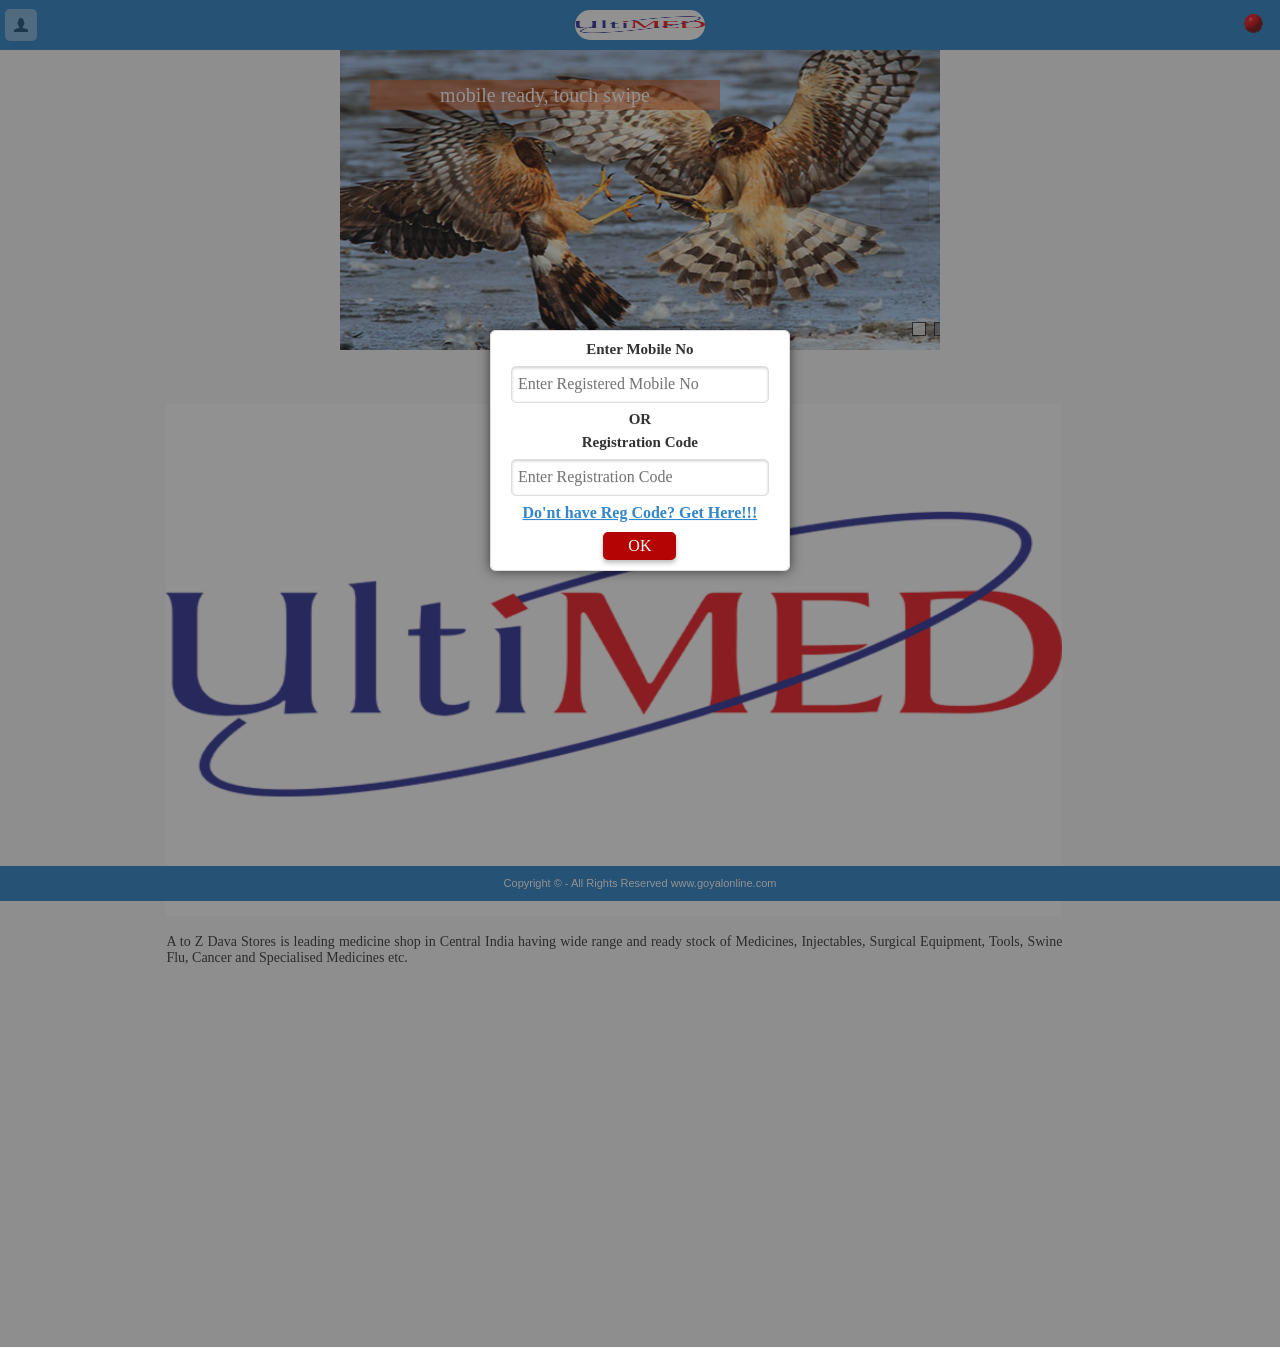
==== commit 17d9b767: "g" ====
--- a/Retailer.html
+++ b/Retailer.html
@@ -310,14 +310,7 @@
         </div>
         <div role="main" id="Homepage">
            <!-- slider--><!--change-->
-            <script type="text/javascript">
-                (function (f, g, c, i, e, k, h) {/*! Jssor */
-                    new (function () { }); var d = { If: function (a) { return -c.cos(a * c.PI) / 2 + .5 }, vc: function (a) { return a }, Jf: function (a) { return a * a }, Xc: function (a) { return -a * (a - 2) }, Lf: function (a) { return (a *= 2) < 1 ? 1 / 2 * a * a : -1 / 2 * (--a * (a - 2) - 1) }, ff: function (a) { return a * a * a }, Xe: function (a) { return (a -= 1) * a * a + 1 }, ef: function (a) { return (a *= 2) < 1 ? 1 / 2 * a * a * a : 1 / 2 * ((a -= 2) * a * a + 2) }, We: function (a) { return a * a * a * a }, Ue: function (a) { return -((a -= 1) * a * a * a - 1) }, Se: function (a) { return (a *= 2) < 1 ? 1 / 2 * a * a * a * a : -1 / 2 * ((a -= 2) * a * a * a - 2) }, Re: function (a) { return a * a * a * a * a }, Qe: function (a) { return (a -= 1) * a * a * a * a + 1 }, Pe: function (a) { return (a *= 2) < 1 ? 1 / 2 * a * a * a * a * a : 1 / 2 * ((a -= 2) * a * a * a * a + 2) }, Oe: function (a) { return 1 - c.cos(c.PI / 2 * a) }, Ve: function (a) { return c.sin(c.PI / 2 * a) }, gf: function (a) { return -1 / 2 * (c.cos(c.PI * a) - 1) }, hf: function (a) { return a == 0 ? 0 : c.pow(2, 10 * (a - 1)) }, xf: function (a) { return a == 1 ? 1 : -c.pow(2, -10 * a) + 1 }, vf: function (a) { return a == 0 || a == 1 ? a : (a *= 2) < 1 ? 1 / 2 * c.pow(2, 10 * (a - 1)) : 1 / 2 * (-c.pow(2, -10 * --a) + 2) }, uf: function (a) { return -(c.sqrt(1 - a * a) - 1) }, tf: function (a) { return c.sqrt(1 - (a -= 1) * a) }, sf: function (a) { return (a *= 2) < 1 ? -1 / 2 * (c.sqrt(1 - a * a) - 1) : 1 / 2 * (c.sqrt(1 - (a -= 2) * a) + 1) }, zf: function (a) { if (!a || a == 1) return a; var b = .3, d = .075; return -(c.pow(2, 10 * (a -= 1)) * c.sin((a - d) * 2 * c.PI / b)) }, rf: function (a) { if (!a || a == 1) return a; var b = .3, d = .075; return c.pow(2, -10 * a) * c.sin((a - d) * 2 * c.PI / b) + 1 }, pf: function (a) { if (!a || a == 1) return a; var b = .45, d = .1125; return (a *= 2) < 1 ? -.5 * c.pow(2, 10 * (a -= 1)) * c.sin((a - d) * 2 * c.PI / b) : c.pow(2, -10 * (a -= 1)) * c.sin((a - d) * 2 * c.PI / b) * .5 + 1 }, of: function (a) { var b = 1.70158; return a * a * ((b + 1) * a - b) }, nf: function (a) { var b = 1.70158; return (a -= 1) * a * ((b + 1) * a + b) + 1 }, mf: function (a) { var b = 1.70158; return (a *= 2) < 1 ? 1 / 2 * a * a * (((b *= 1.525) + 1) * a - b) : 1 / 2 * ((a -= 2) * a * (((b *= 1.525) + 1) * a + b) + 2) }, Hc: function (a) { return 1 - d.rc(1 - a) }, rc: function (a) { return a < 1 / 2.75 ? 7.5625 * a * a : a < 2 / 2.75 ? 7.5625 * (a -= 1.5 / 2.75) * a + .75 : a < 2.5 / 2.75 ? 7.5625 * (a -= 2.25 / 2.75) * a + .9375 : 7.5625 * (a -= 2.625 / 2.75) * a + .984375 }, lf: function (a) { return a < 1 / 2 ? d.Hc(a * 2) * .5 : d.rc(a * 2 - 1) * .5 + .5 }, kf: c.ceil, jf: c.floor }; var b = new function () { var j = this, xb = /\S+/g, F = 1, wb = 2, cb = 3, bb = 4, fb = 5, G, r = 0, l = 0, s = 0, Y = 0, A = 0, I = navigator, kb = I.appName, o = I.userAgent, p = parseFloat; function Fb() { if (!G) { G = { Bf: "ontouchstart" in f || "createTouch" in g }; var a; if (I.pointerEnabled || (a = I.msPointerEnabled)) G.pd = a ? "msTouchAction" : "touchAction" } return G } function v(i) { if (!r) { r = -1; if (kb == "Microsoft Internet Explorer" && !!f.attachEvent && !!f.ActiveXObject) { var e = o.indexOf("MSIE"); r = F; s = p(o.substring(e + 5, o.indexOf(";", e)));/*@cc_on Y=@_jscript_version@*/; l = g.documentMode || s } else if (kb == "Netscape" && !!f.addEventListener) { var d = o.indexOf("Firefox"), b = o.indexOf("Safari"), h = o.indexOf("Chrome"), c = o.indexOf("AppleWebKit"); if (d >= 0) { r = wb; l = p(o.substring(d + 8)) } else if (b >= 0) { var j = o.substring(0, b).lastIndexOf("/"); r = h >= 0 ? bb : cb; l = p(o.substring(j + 1, b)) } else { var a = /Trident\/.*rv:([0-9]{1,}[\.0-9]{0,})/i.exec(o); if (a) { r = F; l = s = p(a[1]) } } if (c >= 0) A = p(o.substring(c + 12)) } else { var a = /(opera)(?:.*version|)[ \/]([\w.]+)/i.exec(o); if (a) { r = fb; l = p(a[2]) } } } return i == r } function q() { return v(F) } function vb() { return q() && (l < 6 || g.compatMode == "BackCompat") } function ab() { return v(cb) } function eb() { return v(fb) } function rb() { return ab() && A > 534 && A < 535 } function J() { v(); return A > 537 || l > 42 || r == F && l >= 11 } function tb() { return q() && l < 9 } function sb(a) { var b, c; return function (f) { if (!b) { b = e; var d = a.substr(0, 1).toUpperCase() + a.substr(1); n([a].concat(["WebKit", "ms", "Moz", "O", "webkit"]), function (g, e) { var b = a; if (e) b = g + d; if (f.style[b] != h) return c = b }) } return c } } function qb(b) { var a; return function (c) { a = a || sb(b)(c) || b; return a } } var K = qb("transform"); function jb(a) { return {}.toString.call(a) } var gb = {}; n(["Boolean", "Number", "String", "Function", "Array", "Date", "RegExp", "Object"], function (a) { gb["[object " + a + "]"] = a.toLowerCase() }); function n(b, d) { var a, c; if (jb(b) == "[object Array]") { for (a = 0; a < b.length; a++) if (c = d(b[a], a, b)) return c } else for (a in b) if (c = d(b[a], a, b)) return c } function D(a) { return a == i ? String(a) : gb[jb(a)] || "object" } function hb(a) { for (var b in a) return e } function B(a) { try { return D(a) == "object" && !a.nodeType && a != a.window && (!a.constructor || {}.hasOwnProperty.call(a.constructor.prototype, "isPrototypeOf")) } catch (b) { } } function u(a, b) { return { x: a, y: b } } function nb(b, a) { setTimeout(b, a || 0) } function H(b, d, c) { var a = !b || b == "inherit" ? "" : b; n(d, function (c) { var b = c.exec(a); if (b) { var d = a.substr(0, b.index), e = a.substr(b.index + b[0].length + 1, a.length - 1); a = d + e } }); a = c + (!a.indexOf(" ") ? "" : " ") + a; return a } function pb(b, a) { if (l < 9) b.style.filter = a } j.wf = Fb; j.id = q; j.yf = ab; j.qf = J; sb("transform"); j.td = function () { return l }; j.sd = nb; function V(a) { a.constructor === V.caller && a.zd && a.zd.apply(a, V.caller.arguments) } j.zd = V; j.nb = function (a) { if (j.Te(a)) a = g.getElementById(a); return a }; function t(a) { return a || f.event } j.wd = t; j.Xb = function (b) { b = t(b); var a = b.target || b.srcElement || g; if (a.nodeType == 3) a = j.hd(a); return a }; j.Cc = function (a) { a = t(a); return { x: a.pageX || a.clientX || 0, y: a.pageY || a.clientY || 0 } }; function w(c, d, a) { if (a !== h) c.style[d] = a == h ? "" : a; else { var b = c.currentStyle || c.style; a = b[d]; if (a == "" && f.getComputedStyle) { b = c.ownerDocument.defaultView.getComputedStyle(c, i); b && (a = b.getPropertyValue(d) || b[d]) } return a } } function X(b, c, a, d) { if (a !== h) { if (a == i) a = ""; else d && (a += "px"); w(b, c, a) } else return p(w(b, c)) } function m(c, a) { var d = a ? X : w, b; if (a & 4) b = qb(c); return function (e, f) { return d(e, b ? b(e) : c, f, a & 2) } } function Ab(b) { if (q() && s < 9) { var a = /opacity=([^)]*)/.exec(b.style.filter || ""); return a ? p(a[1]) / 100 : 1 } else return p(b.style.opacity || "1") } function Cb(b, a, f) { if (q() && s < 9) { var h = b.style.filter || "", i = new RegExp(/[\s]*alpha\([^\)]*\)/g), e = c.round(100 * a), d = ""; if (e < 100 || f) d = "alpha(opacity=" + e + ") "; var g = H(h, [i], d); pb(b, g) } else b.style.opacity = a == 1 ? "" : c.round(a * 100) / 100 } var L = { db: ["rotate"], S: ["rotateX"], R: ["rotateY"], Nb: ["skewX"], Ob: ["skewY"] }; if (!J()) L = C(L, { z: ["scaleX", 2], u: ["scaleY", 2], K: ["translateZ", 1] }); function M(d, a) { var c = ""; if (a) { if (q() && l && l < 10) { delete a.S; delete a.R; delete a.K } b.f(a, function (d, b) { var a = L[b]; if (a) { var e = a[1] || 0; if (N[b] != d) c += " " + a[0] + "(" + d + (["deg", "px", ""])[e] + ")" } }); if (J()) { if (a.gb || a.hb || a.K != h) c += " translate3d(" + (a.gb || 0) + "px," + (a.hb || 0) + "px," + (a.K || 0) + "px)"; if (a.z == h) a.z = 1; if (a.u == h) a.u = 1; if (a.z != 1 || a.u != 1) c += " scale3d(" + a.z + ", " + a.u + ", 1)" } } d.style[K(d)] = c } j.Mc = m("transformOrigin", 4); j.Ye = m("backfaceVisibility", 4); j.Ze = m("transformStyle", 4); j.af = m("perspective", 6); j.bf = m("perspectiveOrigin", 4); j.cf = function (a, b) { if (q() && s < 9 || s < 10 && vb()) a.style.zoom = b == 1 ? "" : b; else { var c = K(a), f = "scale(" + b + ")", e = a.style[c], g = new RegExp(/[\s]*scale\(.*?\)/g), d = H(e, [g], f); a.style[c] = d } }; j.dc = function (b, a) { return function (c) { c = t(c); var e = c.type, d = c.relatedTarget || (e == "mouseout" ? c.toElement : c.fromElement); (!d || d !== a && !j.df(a, d)) && b(c) } }; j.a = function (a, d, b, c) { a = j.nb(a); if (a.addEventListener) { d == "mousewheel" && a.addEventListener("DOMMouseScroll", b, c); a.addEventListener(d, b, c) } else if (a.attachEvent) { a.attachEvent("on" + d, b); c && a.setCapture && a.setCapture() } }; j.M = function (a, c, d, b) { a = j.nb(a); if (a.removeEventListener) { c == "mousewheel" && a.removeEventListener("DOMMouseScroll", d, b); a.removeEventListener(c, d, b) } else if (a.detachEvent) { a.detachEvent("on" + c, d); b && a.releaseCapture && a.releaseCapture() } }; j.Qb = function (a) { a = t(a); a.preventDefault && a.preventDefault(); a.cancel = e; a.returnValue = k }; j.Af = function (a) { a = t(a); a.stopPropagation && a.stopPropagation(); a.cancelBubble = e }; j.I = function (d, c) { var a = [].slice.call(arguments, 2), b = function () { var b = a.concat([].slice.call(arguments, 0)); return c.apply(d, b) }; return b }; j.Cf = function (a, b) { if (b == h) return a.textContent || a.innerText; var c = g.createTextNode(b); j.gc(a); a.appendChild(c) }; j.mb = function (d, c) { for (var b = [], a = d.firstChild; a; a = a.nextSibling) (c || a.nodeType == 1) && b.push(a); return b }; function ib(a, c, e, b) { b = b || "u"; for (a = a ? a.firstChild : i; a; a = a.nextSibling) if (a.nodeType == 1) { if (S(a, b) == c) return a; if (!e) { var d = ib(a, c, e, b); if (d) return d } } } j.A = ib; function Q(a, d, f, b) { b = b || "u"; var c = []; for (a = a ? a.firstChild : i; a; a = a.nextSibling) if (a.nodeType == 1) { S(a, b) == d && c.push(a); if (!f) { var e = Q(a, d, f, b); if (e.length) c = c.concat(e) } } return c } function db(a, c, d) { for (a = a ? a.firstChild : i; a; a = a.nextSibling) if (a.nodeType == 1) { if (a.tagName == c) return a; if (!d) { var b = db(a, c, d); if (b) return b } } } j.Gf = db; j.Ef = function (b, a) { return b.getElementsByTagName(a) }; function C() { var e = arguments, d, c, b, a, g = 1 & e[0], f = 1 + g; d = e[f - 1] || {}; for (; f < e.length; f++) if (c = e[f]) for (b in c) { a = c[b]; if (a !== h) { a = c[b]; var i = d[b]; d[b] = g && (B(i) || B(a)) ? C(g, {}, i, a) : a } } return d } j.J = C; function W(f, g) { var d = {}, c, a, b; for (c in f) { a = f[c]; b = g[c]; if (a !== b) { var e; if (B(a) && B(b)) { a = W(a, b); e = !hb(a) } !e && (d[c] = a) } } return d } j.dd = function (a) { return D(a) == "function" }; j.Te = function (a) { return D(a) == "string" }; j.bc = function (a) { return !isNaN(p(a)) && isFinite(a) }; j.f = n; j.Df = B; function P(a) { return g.createElement(a) } j.Tb = function () { return P("DIV") }; j.Hf = function () { return P("SPAN") }; j.Zc = function () { }; function T(b, c, a) { if (a == h) return b.getAttribute(c); b.setAttribute(c, a) } function S(a, b) { return T(a, b) || T(a, "data-" + b) } j.q = T; j.i = S; function y(b, a) { if (a == h) return b.className; b.className = a } j.ac = y; function mb(b) { var a = {}; n(b, function (b) { if (b != h) a[b] = b }); return a } function ob(b, a) { return b.match(a || xb) } function O(b, a) { return mb(ob(b || "", a)) } j.Ff = ob; function Z(b, c) { var a = ""; n(c, function (c) { a && (a += b); a += c }); return a } function E(a, c, b) { y(a, Z(" ", C(W(O(y(a)), O(c)), O(b)))) } j.hd = function (a) { return a.parentNode }; j.Z = function (a) { j.X(a, "none") }; j.bb = function (a, b) { j.X(a, b ? "none" : "") }; j.Mf = function (b, a) { b.removeAttribute(a) }; j.Kf = function () { return q() && l < 10 }; j.Ne = function (d, a) { if (a) d.style.clip = "rect(" + c.round(a.k || a.s || 0) + "px " + c.round(a.H) + "px " + c.round(a.D) + "px " + c.round(a.j || a.v || 0) + "px)"; else if (a !== h) { var g = d.style.cssText, f = [new RegExp(/[\s]*clip: rect\(.*?\)[;]?/i), new RegExp(/[\s]*cliptop: .*?[;]?/i), new RegExp(/[\s]*clipright: .*?[;]?/i), new RegExp(/[\s]*clipbottom: .*?[;]?/i), new RegExp(/[\s]*clipleft: .*?[;]?/i)], e = H(g, f, ""); b.Sb(d, e) } }; j.O = function () { return +new Date }; j.W = function (b, a) { b.appendChild(a) }; j.Mb = function (b, a, c) { (c || a.parentNode).insertBefore(b, a) }; j.Ib = function (b, a) { a = a || b.parentNode; a && a.removeChild(b) }; j.Xd = function (a, b) { n(a, function (a) { j.Ib(a, b) }) }; j.gc = function (a) { j.Xd(j.mb(a, e), a) }; j.Wd = function (a, b) { var c = j.hd(a); b & 1 && j.E(a, (j.m(c) - j.m(a)) / 2); b & 2 && j.C(a, (j.n(c) - j.n(a)) / 2) }; j.Ub = function (b, a) { return parseInt(b, a || 10) }; j.Nd = p; j.df = function (b, a) { var c = g.body; while (a && b !== a && c !== a) try { a = a.parentNode } catch (d) { return k } return b === a }; function U(d, c, b) { var a = d.cloneNode(!c); !b && j.Mf(a, "id"); return a } j.pb = U; j.qb = function (d, f) { var a = new Image; function b(e, d) { j.M(a, "load", b); j.M(a, "abort", c); j.M(a, "error", c); f && f(a, d) } function c(a) { b(a, e) } if (eb() && l < 11.6 || !d) b(!d); else { j.a(a, "load", b); j.a(a, "abort", c); j.a(a, "error", c); a.src = d } }; j.Kd = function (d, a, e) { var c = d.length + 1; function b(b) { c--; if (a && b && b.src == a.src) a = b; !c && e && e(a) } n(d, function (a) { j.qb(a.src, b) }); b() }; j.Cd = function (a, g, i, h) { if (h) a = U(a); var c = Q(a, g); if (!c.length) c = b.Ef(a, g); for (var f = c.length - 1; f > -1; f--) { var d = c[f], e = U(i); y(e, y(d)); b.Sb(e, d.style.cssText); b.Mb(e, d); b.Ib(d) } return a }; function Db(a) { var l = this, p = "", r = ["av", "pv", "ds", "dn"], e = [], q, k = 0, f = 0, d = 0; function i() { E(a, q, e[d || k || f & 2 || f]); b.N(a, "pointer-events", d ? "none" : "") } function c() { k = 0; i(); j.M(g, "mouseup", c); j.M(g, "touchend", c); j.M(g, "touchcancel", c) } function o(a) { if (d) j.Qb(a); else { k = 4; i(); j.a(g, "mouseup", c); j.a(g, "touchend", c); j.a(g, "touchcancel", c) } } l.Ed = function (a) { if (a === h) return f; f = a & 2 || a & 1; i() }; l.Jb = function (a) { if (a === h) return !d; d = a ? 0 : 3; i() }; l.Y = a = j.nb(a); var m = b.Ff(y(a)); if (m) p = m.shift(); n(r, function (a) { e.push(p + a) }); q = Z(" ", e); e.unshift(""); j.a(a, "mousedown", o); j.a(a, "touchstart", o) } j.cc = function (a) { return new Db(a) }; j.N = w; j.Rb = m("overflow"); j.C = m("top", 2); j.E = m("left", 2); j.m = m("width", 2); j.n = m("height", 2); j.Wb = m("marginLeft", 2); j.kc = m("marginTop", 2); j.B = m("position"); j.X = m("display"); j.p = m("zIndex", 1); j.hc = function (b, a, c) { if (a != h) Cb(b, a, c); else return Ab(b) }; j.Sb = function (a, b) { if (b != h) a.style.cssText = b; else return a.style.cssText }; j.Ae = function (b, a) { if (a === h) { a = w(b, "backgroundImage") || ""; var c = /\burl\s*\(\s*["']?([^"'\r\n,]+)["']?\s*\)/gi.exec(a) || []; return c[1] } w(b, "backgroundImage", a ? "url('" + a + "')" : "") }; var R = { sb: j.hc, k: j.C, j: j.E, tb: j.m, Db: j.n, wb: j.B, Vf: j.X, xb: j.p }; function x(f, l) { var e = tb(), b = J(), d = rb(), g = K(f); function k(b, d, a) { var e = b.jb(u(-d / 2, -a / 2)), f = b.jb(u(d / 2, -a / 2)), g = b.jb(u(d / 2, a / 2)), h = b.jb(u(-d / 2, a / 2)); b.jb(u(300, 300)); return u(c.min(e.x, f.x, g.x, h.x) + d / 2, c.min(e.y, f.y, g.y, h.y) + a / 2) } function a(d, a) { a = a || {}; var n = a.K || 0, p = (a.S || 0) % 360, q = (a.R || 0) % 360, u = (a.db || 0) % 360, l = a.z, m = a.u, f = a.Uf; if (l == h) l = 1; if (m == h) m = 1; if (f == h) f = 1; if (e) { n = 0; p = 0; q = 0; f = 0 } var c = new zb(a.gb, a.hb, n); c.S(p); c.R(q); c.Je(u); c.te(a.Nb, a.Ob); c.ec(l, m, f); if (b) { c.zb(a.v, a.s); d.style[g] = c.ee() } else if (!Y || Y < 9) { var o = "", i = { x: 0, y: 0 }; if (a.P) i = k(c, a.P, a.cb); j.kc(d, i.y); j.Wb(d, i.x); o = c.he(); var s = d.style.filter, t = new RegExp(/[\s]*progid:DXImageTransform\.Microsoft\.Matrix\([^\)]*\)/g), r = H(s, [t], o); pb(d, r) } } x = function (e, c) { c = c || {}; var g = c.v, k = c.s, f; n(R, function (a, b) { f = c[b]; f !== h && a(e, f) }); j.Ne(e, c.g); if (!b) { g != h && j.E(e, (c.Ec || 0) + g); k != h && j.C(e, (c.fd || 0) + k) } if (c.we) if (d) nb(j.I(i, M, e, c)); else a(e, c) }; j.ob = M; if (d) j.ob = x; if (e) j.ob = a; else if (!b) a = M; j.T = x; x(f, l) } j.ob = x; j.T = x; function zb(j, k, o) { var d = this, b = [1, 0, 0, 0, 0, 1, 0, 0, 0, 0, 1, 0, j || 0, k || 0, o || 0, 1], h = c.sin, g = c.cos, l = c.tan; function f(a) { return a * c.PI / 180 } function n(a, b) { return { x: a, y: b } } function m(c, e, l, m, o, r, t, u, w, z, A, C, E, b, f, k, a, g, i, n, p, q, s, v, x, y, B, D, F, d, h, j) { return [c * a + e * p + l * x + m * F, c * g + e * q + l * y + m * d, c * i + e * s + l * B + m * h, c * n + e * v + l * D + m * j, o * a + r * p + t * x + u * F, o * g + r * q + t * y + u * d, o * i + r * s + t * B + u * h, o * n + r * v + t * D + u * j, w * a + z * p + A * x + C * F, w * g + z * q + A * y + C * d, w * i + z * s + A * B + C * h, w * n + z * v + A * D + C * j, E * a + b * p + f * x + k * F, E * g + b * q + f * y + k * d, E * i + b * s + f * B + k * h, E * n + b * v + f * D + k * j] } function e(c, a) { return m.apply(i, (a || b).concat(c)) } d.ec = function (a, c, d) { if (a != 1 || c != 1 || d != 1) b = e([a, 0, 0, 0, 0, c, 0, 0, 0, 0, d, 0, 0, 0, 0, 1]) }; d.zb = function (a, c, d) { b[12] += a || 0; b[13] += c || 0; b[14] += d || 0 }; d.S = function (c) { if (c) { a = f(c); var d = g(a), i = h(a); b = e([1, 0, 0, 0, 0, d, i, 0, 0, -i, d, 0, 0, 0, 0, 1]) } }; d.R = function (c) { if (c) { a = f(c); var d = g(a), i = h(a); b = e([d, 0, -i, 0, 0, 1, 0, 0, i, 0, d, 0, 0, 0, 0, 1]) } }; d.Je = function (c) { if (c) { a = f(c); var d = g(a), i = h(a); b = e([d, i, 0, 0, -i, d, 0, 0, 0, 0, 1, 0, 0, 0, 0, 1]) } }; d.te = function (a, c) { if (a || c) { j = f(a); k = f(c); b = e([1, l(k), 0, 0, l(j), 1, 0, 0, 0, 0, 1, 0, 0, 0, 0, 1]) } }; d.jb = function (c) { var a = e(b, [1, 0, 0, 0, 0, 1, 0, 0, 0, 0, 1, 0, c.x, c.y, 0, 1]); return n(a[12], a[13]) }; d.ee = function () { return "matrix3d(" + b.join(",") + ")" }; d.he = function () { return "progid:DXImageTransform.Microsoft.Matrix(M11=" + b[0] + ", M12=" + b[4] + ", M21=" + b[1] + ", M22=" + b[5] + ", SizingMethod='auto expand')" } } new function () { var a = this; function b(d, g) { for (var j = d[0].length, i = d.length, h = g[0].length, f = [], c = 0; c < i; c++) for (var k = f[c] = [], b = 0; b < h; b++) { for (var e = 0, a = 0; a < j; a++) e += d[c][a] * g[a][b]; k[b] = e } return f } a.z = function (b, c) { return a.rd(b, c, 0) }; a.u = function (b, c) { return a.rd(b, 0, c) }; a.rd = function (a, c, d) { return b(a, [[c, 0], [0, d]]) }; a.jb = function (d, c) { var a = b(d, [[c.x], [c.y]]); return u(a[0][0], a[1][0]) } }; var N = { Ec: 0, fd: 0, v: 0, s: 0, ib: 1, z: 1, u: 1, db: 0, S: 0, R: 0, gb: 0, hb: 0, K: 0, Nb: 0, Ob: 0 }; j.od = function (c, d) { var a = c || {}; if (c) if (b.dd(c)) a = { V: a }; else if (b.dd(c.g)) a.g = { V: c.g }; a.V = a.V || d; if (a.g) a.g.V = a.g.V || d; return a }; function lb(c, a) { var b = {}; n(c, function (c, d) { var e = c; if (a[d] != h) if (j.bc(c)) e = c + a[d]; else e = lb(c, a[d]); b[d] = e }); return b } j.Ge = lb; j.Fe = function (l, m, x, q, z, A, n) { var a = m; if (l) { a = {}; for (var g in m) { var B = A[g] || 1, w = z[g] || [0, 1], f = (x - w[0]) / w[1]; f = c.min(c.max(f, 0), 1); f = f * B; var u = c.floor(f); if (f != u) f -= u; var j = q.V || d.vc, k, C = l[g], o = m[g]; if (b.bc(o)) { j = q[g] || j; var y = j(f); k = C + o * y } else { k = b.J({ Hb: {} }, l[g]); var v = q[g] || {}; b.f(o.Hb || o, function (d, a) { j = v[a] || v.V || j; var c = j(f), b = d * c; k.Hb[a] = b; k[a] += b }) } a[g] = k } var t = b.f(m, function (b, a) { return N[a] != h }); t && b.f(N, function (c, b) { if (a[b] == h && l[b] !== h) a[b] = l[b] }); if (t) { if (a.ib) a.z = a.u = a.ib; a.P = n.P; a.cb = n.cb; a.we = e } } if (m.g && n.zb) { var p = a.g.Hb, s = (p.k || 0) + (p.D || 0), r = (p.j || 0) + (p.H || 0); a.j = (a.j || 0) + r; a.k = (a.k || 0) + s; a.g.j -= r; a.g.H -= r; a.g.k -= s; a.g.D -= s } if (a.g && b.Kf() && !a.g.k && !a.g.j && !a.g.s && !a.g.v && a.g.H == n.P && a.g.D == n.cb) a.g = i; return a } }; function m() { var a = this, d = []; function i(a, b) { d.push({ Zb: a, Yb: b }) } function h(a, c) { b.f(d, function (b, e) { b.Zb == a && b.Yb === c && d.splice(e, 1) }) } a.ub = a.addEventListener = i; a.removeEventListener = h; a.l = function (a) { var c = [].slice.call(arguments, 1); b.f(d, function (b) { b.Zb == a && b.Yb.apply(f, c) }) } } var l = function (B, F, h, K, N, M) { B = B || 0; var a = this, q, n, o, u, D = 0, H, I, G, E, A = 0, j = 0, m = 0, z, l, d, g, p, y, w = [], x; function P(a) { d += a; g += a; l += a; j += a; m += a; A += a } function t(o) { var f = o; if (p) if (!y && (f >= g || f < d) || y && f >= d) f = ((f - d) % p + p) % p + d; if (!z || u || j != f) { var i = c.min(f, g); i = c.max(i, d); if (!z || u || i != m) { if (M) { var k = (i - l) / (F || 1); if (h.be) k = 1 - k; var n = b.Fe(N, M, k, H, G, I, h); if (x) b.f(n, function (b, a) { x[a] && x[a](K, b) }); else b.T(K, n) } a.ic(m - l, i - l); var r = m, q = m = i; b.f(w, function (b, c) { var a = !z && y || f <= j ? w[w.length - c - 1] : b; a.F(m - A) }); j = f; z = e; a.Eb(r, q) } } } function C(a, b, e) { b && a.Gb(g); if (!e) { d = c.min(d, a.Kb() + A); g = c.max(g, a.kb() + A) } w.push(a) } var r = f.requestAnimationFrame || f.webkitRequestAnimationFrame || f.mozRequestAnimationFrame || f.msRequestAnimationFrame; if (b.yf() && b.td() < 7) r = i; r = r || function (a) { b.sd(a, h.jd) }; function J() { if (q) { var d = b.O(), e = c.min(d - D, h.kd), a = j + e * o; D = d; if (a * o >= n * o) a = n; t(a); if (!u && a * o >= n * o) L(E); else r(J) } } function s(f, h, i) { if (!q) { q = e; u = i; E = h; f = c.max(f, d); f = c.min(f, g); n = f; o = n < j ? -1 : 1; a.ld(); D = b.O(); r(J) } } function L(b) { if (q) { u = q = E = k; a.md(); b && b() } } a.nd = function (a, b, c) { s(a ? j + a : g, b, c) }; a.gd = s; a.fb = L; a.Sd = function (a) { s(a) }; a.Q = function () { return j }; a.ud = function () { return n }; a.Ab = function () { return m }; a.F = t; a.Yd = function () { t(g, e) }; a.zb = function (a) { t(j + a) }; a.yd = function () { return q }; a.Od = function (a) { p = a }; a.Gb = P; a.G = function (a, b) { C(a, 0, b) }; a.Vb = function (a) { C(a, 1) }; a.vd = function (a) { g += a }; a.Kb = function () { return d }; a.kb = function () { return g }; a.Eb = a.ld = a.md = a.ic = b.Zc; a.fc = b.O(); h = b.J({ jd: 16, kd: 50 }, h); p = h.jc; y = h.ge; x = h.Le; d = l = B; g = B + F; I = h.Bd || {}; G = h.Ad || {}; H = b.od(h.U) }; new (function () { }); var j = function (q, fc) { var o = this; function Bc() { var a = this; l.call(a, -1e8, 2e8); a.Jd = function () { var b = a.Ab(), d = c.floor(b), f = t(d), e = b - c.floor(b); return { eb: f, ae: d, wb: e } }; a.Eb = function (b, a) { var d = c.floor(a); if (d != a && a > b) d++; Tb(d, e); o.l(j.Ke, t(a), t(b), a, b) } } function Ac() { var a = this; l.call(a, 0, 0, { jc: r }); b.f(A, function (b) { D & 1 && b.Od(r); a.Vb(b); b.Gb(kb / bc) }) } function zc() { var a = this, b = Ub.Y; l.call(a, -1, 2, { U: d.vc, Le: { wb: Zb }, jc: r }, b, { wb: 1 }, { wb: -2 }); a.tc = b } function mc(n, m) { var b = this, d, f, g, h, c; l.call(b, -1e8, 2e8, { kd: 100 }); b.ld = function () { O = e; R = i; o.l(j.xe, t(w.Q()), w.Q()) }; b.md = function () { O = k; h = k; var a = w.Jd(); o.l(j.ye, t(w.Q()), w.Q()); !a.wb && Dc(a.ae, s) }; b.Eb = function (j, i) { var b; if (h) b = c; else { b = f; if (g) { var e = i / g; b = a.ze(e) * (f - d) + d } } w.F(b) }; b.Fb = function (a, e, c, h) { d = a; f = e; g = c; w.F(a); b.F(0); b.gd(c, h) }; b.Ee = function (a) { h = e; c = a; b.nd(a, i, e) }; b.Ie = function (a) { c = a }; w = new Bc; w.G(n); w.G(m) } function oc() { var c = this, a = Xb(); b.p(a, 0); b.N(a, "pointerEvents", "none"); c.Y = a; c.Pb = function () { b.Z(a); b.gc(a) } } function xc(p, f) { var d = this, v, Q, w, n, C = [], y, F, Y, M, W, E, N, g, x, q; l.call(d, -u, u + 1, {}); function G(a) { v && v.qd(); X(p, a, 0); E = e; v = new J.L(p, J, b.Nd(b.i(p, "idle")) || lc, !I); v.F(0) } function bb() { v.fc < J.fc && G() } function S(p, r, m) { if (!M) { M = e; if (n && m) { var g = m.width, c = m.height, l = g, i = c; if (g && c && a.lb) { if (a.lb & 3 && (!(a.lb & 4) || g > L || c > K)) { var h = k, q = L / K * c / g; if (a.lb & 1) h = q > 1; else if (a.lb & 2) h = q < 1; l = h ? g * K / c : L; i = h ? K : c * L / g } b.m(n, l); b.n(n, i); b.C(n, (K - i) / 2); b.E(n, (L - l) / 2) } b.B(n, "absolute"); o.l(j.ie, f) } } b.Z(r); p && p(d) } function ab(b, c, e, g) { if (g == R && s == f && I) if (!Cc) { var a = t(b); B.Fd(a, f, c, d, e); c.qe(); U.Gb(a - U.Kb() - 1); U.F(a); z.Fb(b, b, 0) } } function eb(b) { if (b == R && s == f) { if (!g) { var a = i; if (B) if (B.eb == f) a = B.Id(); else B.Pb(); bb(); g = new vc(p, f, a, v); g.xd(q) } !g.yd() && g.pc() } } function H(e, h, l) { if (e == f) { if (e != h) A[h] && A[h].Fc(); else !l && g && g.pe(); q && q.Jb(); var m = R = b.O(); d.qb(b.I(i, eb, m)) } else { var k = c.min(f, e), j = c.max(f, e), o = c.min(j - k, k + r - j), n = u + a.oe - 1; (!W || o <= n) && d.qb() } } function fb() { if (s == f && g) { g.fb(); q && q.ne(); q && q.me(); g.Gc() } } function hb() { s == f && g && g.fb() } function db(a) { !P && o.l(j.le, f, a) } function T() { q = x.pInstance; g && g.xd(q) } d.qb = function (c, a) { a = a || w; if (C.length && !M) { b.bb(a); if (!Y) { Y = e; o.l(j.re, f); b.f(C, function (a) { if (!b.q(a, "src")) { a.src = b.i(a, "src2") || ""; b.X(a, a["display-origin"]) } }) } b.Kd(C, n, b.I(i, S, c, a)) } else S(c, a) }; d.ke = function () { var j = f; if (a.Ic < 0) j -= r; var e = j + a.Ic * tc; if (D & 2) e = t(e); if (!(D & 1) && !ib) e = c.max(0, c.min(e, r - u)); if (e != f) { if (B) { var g = B.Qd(r); if (g) { var k = R = b.O(), h = A[t(e)]; return h.qb(b.I(i, ab, e, h, g, k), w) } } cb(e) } else if (a.vb) { d.Fc(); H(f, f) } }; d.yc = function () { H(f, f, e) }; d.Fc = function () { q && q.ne(); q && q.me(); d.Pc(); g && g.fe(); g = i; G() }; d.qe = function () { b.Z(p) }; d.Pc = function () { b.bb(p) }; d.de = function () { q && q.Jb() }; function X(a, f, c, d) { if (b.q(a, "jssor-slider")) return; if (!E) { if (a.tagName == "IMG") { C.push(a); if (!b.q(a, "src")) { W = e; a["display-origin"] = b.X(a); b.Z(a) } } var g = b.Ae(a); if (g) { var i = new Image; b.i(i, "src2", g); C.push(i) } if (c) { b.p(a, (b.p(a) || 0) + 1); b.kc(a, b.kc(a) || 0); b.Wb(a, b.Wb(a) || 0); b.ob(a, { K: 0 }) } d = d || a.style.pointerEvents || b.ac(a) } var j = b.mb(a); b.f(j, function (g) { var i = g.tagName, j = b.i(g, "u"); if (j == "player" && !x) { x = g; if (x.pInstance) T(); else b.a(x, "dataavailable", T) } if (j == "caption") { if (f) { b.Mc(g, b.i(g, "to")); b.Ye(g, b.i(g, "bf")); N && b.i(g, "3d") && b.Ze(g, "preserve-3d") } else if (!b.id()) { var h = b.pb(g, k, e); b.Mb(h, g, a); b.Ib(g, a); g = h; f = e } } else if (!E && !c && !n) { if (i == "A") { if (b.i(g, "u") == "image") n = b.Gf(g, "IMG"); else n = b.A(g, "image", e); if (n) { y = g; b.X(y, "block"); b.T(y, V); F = b.pb(y, e); b.B(y, "relative"); b.hc(F, 0); b.N(F, "backgroundColor", "#000") } } else if (i == "IMG" && b.i(g, "u") == "image") n = g; if (n) { n.border = 0; b.T(n, V) } } X(g, f, c + 1, d) }); if (!E && c) !d && b.N(a, "pointerEvents", a.tagName == "A" ? "all" : c > 1 ? h : "none") } d.ic = function (c, b) { var a = u - b; Zb(Q, a) }; d.eb = f; m.call(d); N = b.i(p, "p"); b.af(p, N); b.bf(p, b.i(p, "po")); var O = b.A(p, "thumb", e); if (O) { b.pb(O); b.Z(O) } b.bb(p); w = b.pb(gb); b.p(w, 1e3); b.a(p, "click", db); G(e); d.Hd = n; d.Oc = F; d.tc = Q = p; b.W(Q, w); o.ub(203, H); o.ub(28, hb); o.ub(24, fb) } function vc(y, f, p, q) { var a = this, m = 0, u = 0, g, h, d, c, i, t, r, n = A[f]; l.call(a, 0, 0); function v() { b.gc(N); cc && i && n.Oc && b.W(N, n.Oc); b.bb(N, !i && n.Hd) } function w() { a.pc() } function x(b) { r = b; a.fb(); a.pc() } a.pc = function () { var b = a.Ab(); if (!C && !O && !r && s == f) { if (!b) { if (g && !i) { i = e; a.Gc(e); o.l(j.je, f, m, u, g, c) } v() } var k, p = j.Lc; if (b != c) if (b == d) k = c; else if (b == h) k = d; else if (!b) k = h; else k = a.ud(); o.l(p, f, b, m, h, d, c); var l = I && (!E || F); if (b == c) (d != c && !(E & 12) || l) && n.ke(); else (l || b != d) && a.gd(k, w) } }; a.pe = function () { d == c && d == a.Ab() && a.F(h) }; a.fe = function () { B && B.eb == f && B.Pb(); var b = a.Ab(); b < c && o.l(j.Lc, f, -b - 1, m, h, d, c) }; a.Gc = function (a) { p && b.Rb(lb, a && p.uc.Nf ? "" : "hidden") }; a.ic = function (b, a) { if (i && a >= g) { i = k; v(); n.Pc(); B.Pb(); o.l(j.se, f, m, u, g, c) } o.l(j.ue, f, a, m, h, d, c) }; a.xd = function (a) { if (a && !t) { t = a; a.ub($JssorPlayer$.Zd, x) } }; p && a.Vb(p); g = a.kb(); a.Vb(q); h = g + q.Kc; c = a.kb(); d = I ? g + q.Jc : c } function Kb(a, c, d) { b.E(a, c); b.C(a, d) } function Zb(c, b) { var a = x > 0 ? x : fb, d = zb * b * (a & 1), e = Ab * b * (a >> 1 & 1); Kb(c, d, e) } function Pb() { qb = O; Ib = z.ud(); G = w.Q() } function gc() { Pb(); if (C || !F && E & 12) { z.fb(); o.l(j.He) } } function ec(f) { if (!C && (F || !(E & 12)) && !z.yd()) { var d = w.Q(), b = c.ceil(G); if (f && c.abs(H) >= a.Nc) { b = c.ceil(d); b += jb } if (!(D & 1)) b = c.min(r - u, c.max(b, 0)); var e = c.abs(b - d); e = 1 - c.pow(1 - e, 5); if (!P && qb) z.Sd(Ib); else if (d == b) { tb.de(); tb.yc() } else z.Fb(d, b, e * Vb) } } function Hb(a) { !b.i(b.Xb(a), "nodrag") && b.Qb(a) } function rc(a) { Yb(a, 1) } function Yb(a, c) { a = b.wd(a); var h = b.Xb(a); if (!M && !b.i(h, "nodrag") && sc() && (!c || a.touches.length == 1)) { C = e; yb = k; R = i; b.a(g, c ? "touchmove" : "mousemove", Bb); b.O(); P = 0; gc(); if (!qb) x = 0; if (c) { var f = a.touches[0]; ub = f.clientX; vb = f.clientY } else { var d = b.Cc(a); ub = d.x; vb = d.y } H = 0; hb = 0; jb = 0; o.l(j.De, t(G), G, a) } } function Bb(d) { if (C) { d = b.wd(d); var f; if (d.type != "mousemove") { var l = d.touches[0]; f = { x: l.clientX, y: l.clientY } } else f = b.Cc(d); if (f) { var j = f.x - ub, k = f.y - vb; if (c.floor(G) != G) x = x || fb & M; if ((j || k) && !x) { if (M == 3) if (c.abs(k) > c.abs(j)) x = 2; else x = 1; else x = M; if (ob && x == 1 && c.abs(k) - c.abs(j) > 3) yb = e } if (x) { var a = k, i = Ab; if (x == 1) { a = j; i = zb } if (!(D & 1)) { if (a > 0) { var g = i * s, h = a - g; if (h > 0) a = g + c.sqrt(h) * 5 } if (a < 0) { var g = i * (r - u - s), h = -a - g; if (h > 0) a = -g - c.sqrt(h) * 5 } } if (H - hb < -2) jb = 0; else if (H - hb > 2) jb = -1; hb = H; H = a; sb = G - H / i / (Y || 1); if (H && x && !yb) { b.Qb(d); if (!O) z.Ee(sb); else z.Ie(sb) } } } } } function bb() { qc(); if (C) { C = k; b.O(); b.M(g, "mousemove", Bb); b.M(g, "touchmove", Bb); P = H; z.fb(); var a = w.Q(); o.l(j.Ce, t(a), a, t(G), G); E & 12 && Pb(); ec(e) } } function jc(c) { if (P) { b.Af(c); var a = b.Xb(c); while (a && v !== a) { a.tagName == "A" && b.Qb(c); try { a = a.parentNode } catch (d) { break } } } } function Jb(a) { A[s]; s = t(a); tb = A[s]; Tb(a); return s } function Dc(a, b) { x = 0; Jb(a); o.l(j.Be, t(a), b) } function Tb(a, c) { wb = a; b.f(S, function (b) { b.qc(t(a), a, c) }) } function sc() { var b = j.Dc || 0, a = X; if (ob) a & 1 && (a &= 1); j.Dc |= a; return M = a & ~b } function qc() { if (M) { j.Dc &= ~X; M = 0 } } function Xb() { var a = b.Tb(); b.T(a, V); b.B(a, "absolute"); return a } function t(a) { return (a % r + r) % r } function kc(b, d) { if (d) if (!D) { b = c.min(c.max(b + wb, 0), r - u); d = k } else if (D & 2) { b = t(b + wb); d = k } cb(b, a.wc, d) } function xb() { b.f(S, function (a) { a.mc(a.Lb.Sf <= F) }) } function hc() { if (!F) { F = 1; xb(); if (!C) { E & 12 && ec(); E & 3 && A[s] && A[s].yc() } } } function Ec() { if (F) { F = 0; xb(); C || !(E & 12) || gc() } } function ic() { V = { tb: L, Db: K, k: 0, j: 0 }; b.f(T, function (a) { b.T(a, V); b.B(a, "absolute"); b.Rb(a, "hidden"); b.Z(a) }); b.T(gb, V) } function ab(b, a) { cb(b, a, e) } function cb(g, f, l) { if (Rb && (!C && (F || !(E & 12)) || a.Wc)) { O = e; C = k; z.fb(); if (f == h) f = Vb; var d = Cb.Ab(), b = g; if (l) { b = d + g; if (g > 0) b = c.ceil(b); else b = c.floor(b) } if (D & 2) b = t(b); if (!(D & 1)) b = c.max(0, c.min(b, r - u)); var j = (b - d) % r; b = d + j; var i = d == b ? 0 : f * c.abs(j); i = c.min(i, f * u * 1.5); z.Fb(d, b, i || 1) } } o.nd = function () { if (!I) { I = e; A[s] && A[s].yc() } }; function W() { return b.m(y || q) } function nb() { return b.n(y || q) } o.P = W; o.cb = nb; function Eb(c, d) { if (c == h) return b.m(q); if (!y) { var a = b.Tb(g); b.ac(a, b.ac(q)); b.Sb(a, b.Sb(q)); b.X(a, "block"); b.B(a, "relative"); b.C(a, 0); b.E(a, 0); b.Rb(a, "visible"); y = b.Tb(g); b.B(y, "absolute"); b.C(y, 0); b.E(y, 0); b.m(y, b.m(q)); b.n(y, b.n(q)); b.Mc(y, "0 0"); b.W(y, a); var i = b.mb(q); b.W(q, y); b.N(q, "backgroundImage", ""); b.f(i, function (c) { b.W(b.i(c, "noscale") ? q : a, c); b.i(c, "autocenter") && Lb.push(c) }) } Y = c / (d ? b.n : b.m)(y); b.cf(y, Y); var f = d ? Y * W() : c, e = d ? c : Y * nb(); b.m(q, f); b.n(q, e); b.f(Lb, function (a) { var c = b.Ub(b.i(a, "autocenter")); b.Wd(a, c) }) } o.ce = Eb; m.call(o); o.Y = q = b.nb(q); var a = b.J({ lb: 0, oe: 1, nc: 1, oc: 0, lc: k, vb: 1, Cb: e, Wc: e, Ic: 1, Qc: 3e3, cd: 1, wc: 500, ze: d.Xc, Nc: 20, bd: 0, Bb: 1, ad: 0, Dd: 1, sc: 1, Yc: 1 }, fc); a.Cb = a.Cb && b.qf(); if (a.ed != h) a.Qc = a.ed; if (a.Md != h) a.ad = a.Md; var fb = a.sc & 3, tc = (a.sc & 4) / -4 || 1, mb = a.Tf, J = b.J({ L: p, Cb: a.Cb }, a.Pd); J.rb = J.rb || J.Rf; var Fb = a.Rd, Z = a.Td, eb = a.Qf, Q = !a.Dd, y, v = b.A(q, "slides", Q), gb = b.A(q, "loading", Q) || b.Tb(g), Nb = b.A(q, "navigator", Q), dc = b.A(q, "arrowleft", Q), ac = b.A(q, "arrowright", Q), Mb = b.A(q, "thumbnavigator", Q), pc = b.m(v), nc = b.n(v), V, T = [], uc = b.mb(v); b.f(uc, function (a) { a.tagName == "DIV" && !b.i(a, "u") && T.push(a); b.p(a, (b.p(a) || 0) + 1) }); var s = -1, wb, tb, r = T.length, L = a.Ud || pc, K = a.Vd || nc, Wb = a.bd, zb = L + Wb, Ab = K + Wb, bc = fb & 1 ? zb : Ab, u = c.min(a.Bb, r), lb, x, M, yb, S = [], Qb, Sb, Ob, cc, Cc, I, E = a.cd, lc = a.Qc, Vb = a.wc, rb, ib, kb, Rb = u < r, D = Rb ? a.vb : 0, X, P, F = 1, O, C, R, ub = 0, vb = 0, H, hb, jb, Cb, w, U, z, Ub = new oc, Y, Lb = []; if (r) { if (a.Cb) Kb = function (a, c, d) { b.ob(a, { gb: c, hb: d }) }; I = a.lc; o.Lb = fc; ic(); b.q(q, "jssor-slider", e); b.p(v, b.p(v) || 0); b.B(v, "absolute"); lb = b.pb(v, e); b.Mb(lb, v); if (mb) { cc = mb.Pf; rb = mb.L; ib = u == 1 && r > 1 && rb && (!b.id() || b.td() >= 8) } kb = ib || u >= r || !(D & 1) ? 0 : a.ad; X = (u > 1 || kb ? fb : -1) & a.Yc; var Gb = v, A = [], B, N, Db = b.wf(), ob = Db.Bf, G, qb, Ib, sb; Db.pd && b.N(Gb, Db.pd, ([i, "pan-y", "pan-x", "none"])[X] || ""); U = new zc; if (ib) B = new rb(Ub, L, K, mb, ob); b.W(lb, U.tc); b.Rb(v, "hidden"); N = Xb(); b.N(N, "backgroundColor", "#000"); b.hc(N, 0); b.Mb(N, Gb.firstChild, Gb); for (var db = 0; db < T.length; db++) { var wc = T[db], yc = new xc(wc, db); A.push(yc) } b.Z(gb); Cb = new Ac; z = new mc(Cb, U); b.a(v, "click", jc, e); b.a(q, "mouseout", b.dc(hc, q)); b.a(q, "mouseover", b.dc(Ec, q)); if (X) { b.a(v, "mousedown", Yb); b.a(v, "touchstart", rc); b.a(v, "dragstart", Hb); b.a(v, "selectstart", Hb); b.a(g, "mouseup", bb); b.a(g, "touchend", bb); b.a(g, "touchcancel", bb); b.a(f, "blur", bb) } E &= ob ? 10 : 5; if (Nb && Fb) { Qb = new Fb.L(Nb, Fb, W(), nb()); S.push(Qb) } if (Z && dc && ac) { Z.vb = D; Z.Bb = u; Sb = new Z.L(dc, ac, Z, W(), nb()); S.push(Sb) } if (Mb && eb) { eb.oc = a.oc; Ob = new eb.L(Mb, eb); S.push(Ob) } b.f(S, function (a) { a.Bc(r, A, gb); a.ub(n.xc, kc) }); b.N(q, "visibility", "visible"); Eb(W()); xb(); a.nc && b.a(g, "keydown", function (b) { if (b.keyCode == 37) ab(-a.nc); else b.keyCode == 39 && ab(a.nc) }); var pb = a.oc; if (!(D & 1)) pb = c.max(0, c.min(pb, r - u)); z.Fb(pb, pb, 0) } }; j.le = 21; j.De = 22; j.Ce = 23; j.xe = 24; j.ye = 25; j.re = 26; j.ie = 27; j.He = 28; j.Ke = 202; j.Be = 203; j.je = 206; j.se = 207; j.ue = 208; j.Lc = 209; var n = { xc: 1 }, q = function (d, C) { var f = this; m.call(f); d = b.nb(d); var s, A, z, r, l = 0, a, o, j, w, x, h, g, q, p, B = [], y = []; function v(a) { a != -1 && y[a].Ed(a == l) } function t(a) { f.l(n.xc, a * o) } f.Y = d; f.qc = function (a) { if (a != r) { var d = l, b = c.floor(a / o); l = b; r = a; v(d); v(b) } }; f.mc = function (a) { b.bb(d, a) }; var u; f.Bc = function (D) { if (!u) { s = c.ceil(D / o); l = 0; var n = q + w, r = p + x, m = c.ceil(s / j) - 1; A = q + n * (!h ? m : j - 1); z = p + r * (h ? m : j - 1); b.m(d, A); b.n(d, z); for (var f = 0; f < s; f++) { var C = b.Hf(); b.Cf(C, f + 1); var k = b.Cd(g, "numbertemplate", C, e); b.B(k, "absolute"); var v = f % (m + 1); b.E(k, !h ? n * v : f % j * n); b.C(k, h ? r * v : c.floor(f / (m + 1)) * r); b.W(d, k); B[f] = k; a.zc & 1 && b.a(k, "click", b.I(i, t, f)); a.zc & 2 && b.a(k, "mouseover", b.dc(b.I(i, t, f), k)); y[f] = b.cc(k) } u = e } }; f.Lb = a = b.J({ Vc: 10, Uc: 10, Tc: 1, zc: 1 }, C); g = b.A(d, "prototype"); q = b.m(g); p = b.n(g); b.Ib(g, d); o = a.Sc || 1; j = a.Ld || 1; w = a.Vc; x = a.Uc; h = a.Tc - 1; a.ec == k && b.q(d, "noscale", e); a.yb && b.q(d, "autocenter", a.yb) }, r = function (a, g, h) { var c = this; m.call(c); var r, d, f, j; b.m(a); b.n(a); var p, o; function l(a) { c.l(n.xc, a, e) } function t(c) { b.bb(a, c); b.bb(g, c) } function s() { p.Jb(h.vb || d > 0); o.Jb(h.vb || d < r - h.Bb) } c.qc = function (b, a, c) { if (c) d = a; else { d = b; s() } }; c.mc = t; var q; c.Bc = function (c) { r = c; d = 0; if (!q) { b.a(a, "click", b.I(i, l, -j)); b.a(g, "click", b.I(i, l, j)); p = b.cc(a); o = b.cc(g); q = e } }; c.Lb = f = b.J({ Sc: 1 }, h); j = f.Sc; if (f.ec == k) { b.q(a, "noscale", e); b.q(g, "noscale", e) } if (f.yb) { b.q(a, "autocenter", f.yb); b.q(g, "autocenter", f.yb) } }; function p(e, d, c) { var a = this; l.call(a, 0, c); a.qd = b.Zc; a.Kc = 0; a.Jc = c } var s = function (v, h, u, E) { var a = this, w, o = {}, p = h.rb, s = h.Of, j = new l(0, 0), q = [], g = [], D = E, f = D ? 1e8 : 0; l.call(a, 0, 0); function r(d, c) { var a = {}; b.f(d, function (d, f) { var e = o[f]; if (e) { if (b.Df(d)) d = r(d, c || f == "e"); else if (c) if (b.bc(d)) d = w[d]; a[e] = d } }); return a } function t(d, e) { var a = [], c = b.mb(d); b.f(c, function (c) { var h = b.i(c, "u") == "caption"; if (h) { var d = b.i(c, "t"), g = p[b.Ub(d)] || p[d], f = { Y: c, uc: g }; a.push(f) } a = a.concat(t(c, e + 1)) }); return a } function n(c, e) { var a = q[c]; if (a == i) { a = q[c] = { ab: c, Ac: [], Rc: [] }; var d = 0; !b.f(g, function (a, b) { d = b; return a.ab > c }) && d++; g.splice(d, 0, a) } return a } function z(t, u, g) { var a, d; if (s) { var o = b.i(t, "c"); if (o) { var m = s[b.Ub(o)]; if (m) { a = n(m.r, 0); a.ve = m.e || 0 } } } b.f(u, function (i) { var h = b.J(e, {}, r(i)), j = b.od(h.U); delete h.U; if (h.j) { h.v = h.j; j.v = j.j; delete h.j } if (h.k) { h.s = h.k; j.s = j.k; delete h.k } var o = { U: j, P: g.tb, cb: g.Db }, k = new l(i.b, i.d, o, t, g, h); f = c.max(f, i.b + i.d); if (a) { if (!d) d = new l(i.b, 0); d.G(k) } else { var m = n(i.b, i.b + i.d); m.Ac.push(k) } g = b.Ge(g, h) }); if (a && d) { d.Yd(); var h = d, j, k = d.Kb(), p = d.kb(), q = c.max(p, a.ve); if (a.ab < p) { if (a.ab > k) { h = new l(k, a.ab - k); h.G(d, e) } else h = i; j = new l(a.ab, q - k, { jc: q - a.ab, ge: e }); j.G(d, e) } h && a.Ac.push(h); j && a.Rc.push(j) } return g } function y(a) { b.f(a, function (d) { var a = d.Y, f = b.m(a), e = b.n(a), c = { j: b.E(a), k: b.C(a), v: 0, s: 0, sb: 1, xb: b.p(a) || 0, db: 0, S: 0, R: 0, z: 1, u: 1, gb: 0, hb: 0, K: 0, Nb: 0, Ob: 0, tb: f, Db: e, g: { k: 0, H: f, D: e, j: 0 } }; c.Ec = c.j; c.fd = c.k; z(a, d.uc, c) }) } function B(f, d, g) { var c = f.b - d; if (c) { var b = new l(d, c); b.G(j, e); b.Gb(g); a.G(b) } a.vd(f.d); return c } function A(e) { var c = j.Kb(), d = 0; b.f(e, function (e, f) { e = b.J({ d: u }, e); B(e, c, d); c = e.b; d += e.d; if (!f || e.t == 2) { a.Kc = c; a.Jc = c + e.d } }) } function k(h, e, d) { var g = e.length; if (g > 4) for (var m = c.ceil(g / 4), a = 0; a < m; a++) { var i = e.slice(a * 4, c.min(a * 4 + 4, g)), j = new l(i[0].ab, 0); k(j, i, d); h.G(j) } else b.f(e, function (a) { b.f(d ? a.Rc : a.Ac, function (a) { d && a.vd(f - a.kb()); h.G(a) }) }) } a.qd = function () { a.F(-1, e) }; w = [d.vc, d.If, d.Jf, d.Xc, d.Lf, d.ff, d.Xe, d.ef, d.We, d.Ue, d.Se, d.Re, d.Qe, d.Pe, d.Oe, d.Ve, d.gf, d.hf, d.xf, d.vf, d.uf, d.tf, d.sf, d.zf, d.rf, d.pf, d.of, d.nf, d.mf, d.Hc, d.rc, d.lf, d.kf, d.jf]; var C = { k: "y", j: "x", D: "m", H: "t", db: "r", S: "rX", R: "rY", z: "sX", u: "sY", gb: "tX", hb: "tY", K: "tZ", Nb: "kX", Ob: "kY", sb: "o", U: "e", xb: "i", g: "c" }; b.f(C, function (b, a) { o[b] = a }); y(t(v, 1)); k(j, g); var x = h.Me || [], m = [].concat(x[b.Ub(b.i(v, "b"))] || []); m.push({ b: f, d: m.length ? 0 : u }); A(m); f = c.max(f, a.kb()); k(a, g, e); a.F(-1) }; jssor_1_slider_init = function () { var g = [[{ b: 0, d: 600, y: -290, e: { y: 27 } }], [{ b: 0, d: 1e3, y: 185 }, { b: 1e3, d: 500, o: -1 }, { b: 1500, d: 500, o: 1 }, { b: 2e3, d: 1500, r: 360 }, { b: 3500, d: 1e3, rX: 30 }, { b: 4500, d: 500, rX: -30 }, { b: 5e3, d: 1e3, rY: 30 }, { b: 6e3, d: 500, rY: -30 }, { b: 6500, d: 500, sX: 1 }, { b: 7e3, d: 500, sX: -1 }, { b: 7500, d: 500, sY: 1 }, { b: 8e3, d: 500, sY: -1 }, { b: 8500, d: 500, kX: 30 }, { b: 9e3, d: 500, kX: -30 }, { b: 9500, d: 500, kY: 30 }, { b: 1e4, d: 500, kY: -30 }, { b: 10500, d: 500, c: { x: 87.5, t: -87.5 } }, { b: 11e3, d: 500, c: { x: -87.5, t: 87.5 } }], [{ b: 0, d: 600, x: 410, e: { x: 27 } }], [{ b: -1, d: 1, o: -1 }, { b: 0, d: 600, o: 1, e: { o: 5 } }], [{ b: -1, d: 1, c: { x: 175, t: -175 } }, { b: 0, d: 800, c: { x: -175, t: 175 }, e: { c: { x: 7, t: 7 } } }], [{ b: -1, d: 1, o: -1 }, { b: 0, d: 600, x: -570, o: 1, e: { x: 6 } }], [{ b: -1, d: 1, o: -1, r: -180 }, { b: 0, d: 800, o: 1, r: 180, e: { r: 7 } }], [{ b: 0, d: 1e3, y: 80, e: { y: 24 } }, { b: 1e3, d: 1100, x: 570, y: 170, o: -1, r: 30, sX: 9, sY: 9, e: { x: 2, y: 6, r: 1, sX: 5, sY: 5 } }], [{ b: 2e3, d: 600, rY: 30 }], [{ b: 0, d: 500, x: -105 }, { b: 500, d: 500, x: 230 }, { b: 1e3, d: 500, y: -120 }, { b: 1500, d: 500, x: -70, y: 120 }, { b: 2600, d: 500, y: -80 }, { b: 3100, d: 900, y: 160, e: { y: 24 } }], [{ b: 0, d: 1e3, o: -.4, rX: 2, rY: 1 }, { b: 1e3, d: 1e3, rY: 1 }, { b: 2e3, d: 1e3, rX: -1 }, { b: 3e3, d: 1e3, rY: -1 }, { b: 4e3, d: 1e3, o: .4, rX: -1, rY: -1 }]], h = { lc: e, ed: 2e3, Pd: { L: s, rb: g, Me: [[{ d: 2e3, b: 1e3 }]] }, Td: { L: r }, Rd: { L: q } }, d = new j("jssor_1", h); function a() { var b = d.Y.parentNode.clientWidth; if (b) { b = c.min(b, 600); d.ce(b) } else f.setTimeout(a, 30) } a(); b.a(f, "load", a); b.a(f, "resize", a); b.a(f, "orientationchange", a) }
-                })(window, document, Math, null, true, false)
-</script>
-<style>
-.jssorb01{position:absolute}.jssorb01 div,.jssorb01 div:hover,.jssorb01 .av{position:absolute;width:12px;height:12px;filter:alpha(opacity=70);opacity:.7;overflow:hidden;cursor:pointer;border:#000 1px solid}.jssorb01 div{background-color:gray}.jssorb01 div:hover,.jssorb01 .av:hover{background-color:#d3d3d3}.jssorb01 .av{background-color:#fff}.jssorb01 .dn,.jssorb01 .dn:hover{background-color:#555}.jssora02l,.jssora02r{display:block;position:absolute;width:55px;height:55px;cursor:pointer;background:url('img/a02.png') no-repeat;overflow:hidden}.jssora02l{background-position:-3px -33px}.jssora02r{background-position:-63px -33px}.jssora02l:hover{background-position:-123px -33px}.jssora02r:hover{background-position:-183px -33px}.jssora02l.jssora02ldn{background-position:-3px -33px}.jssora02r.jssora02rdn{background-position:-63px -33px}.jssora02l.jssora02lds{background-position:-3px -33px;opacity:.3;pointer-events:none}.jssora02r.jssora02rds{background-position:-63px -33px;opacity:.3;pointer-events:none}
-</style>
+            
             <div id="jssor_1" style="position: relative; margin: 0 auto; top: 0px; left: 0px; width: 600px; height: 300px; overflow: hidden; visibility: hidden;">
                 <!-- Loading Screen -->
                 <div data-u="loading" style="position: absolute; top: 0px; left: 0px; background-color: rgba(0,0,0,0.7);">
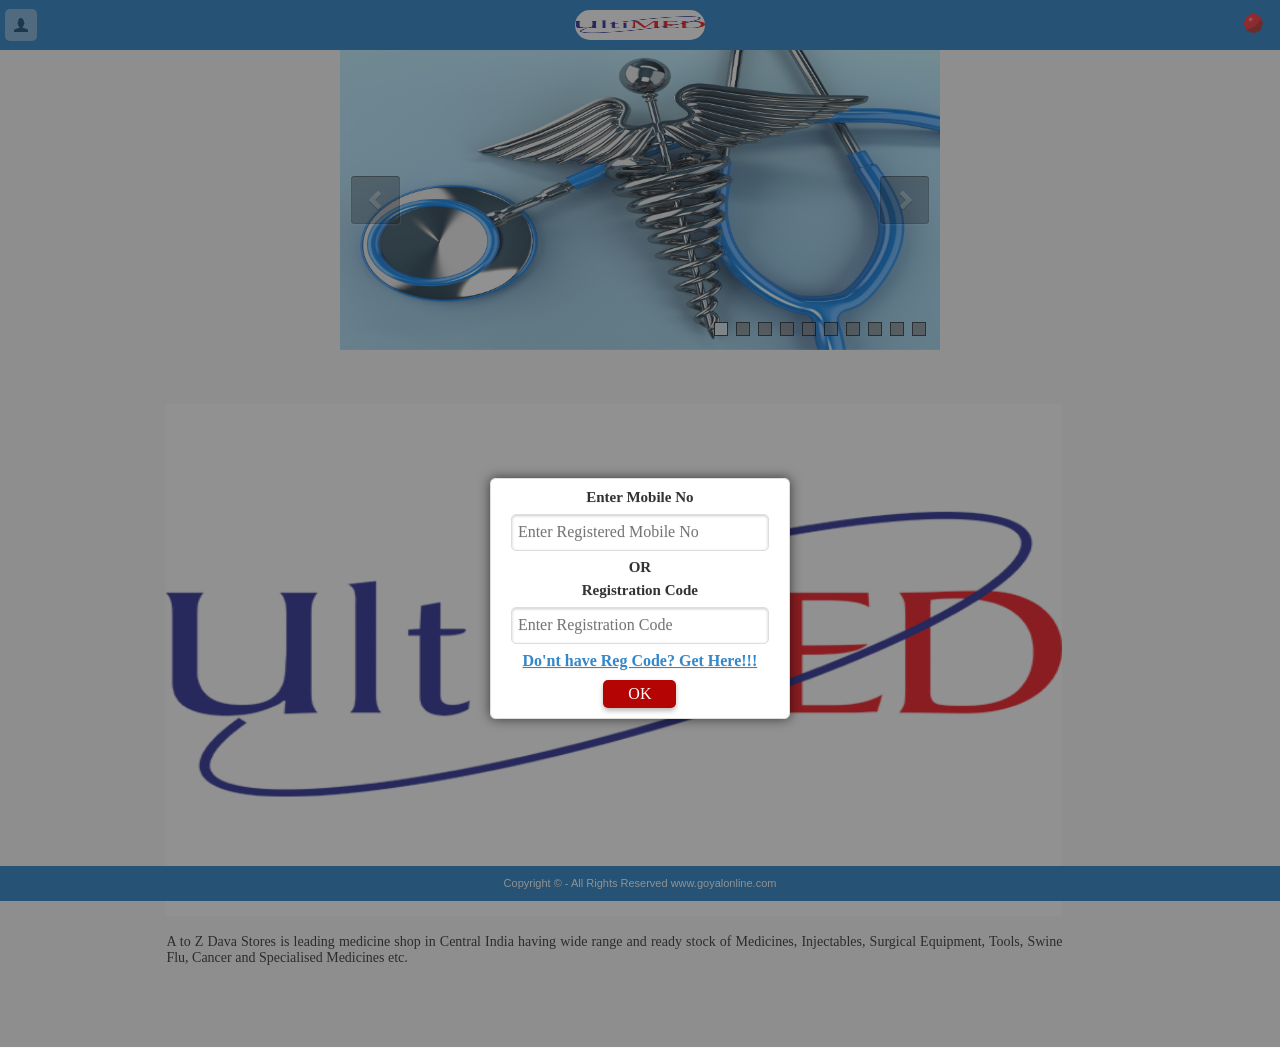
==== commit e2bc0108: "S" ====
--- a/Retailer.html
+++ b/Retailer.html
@@ -320,64 +320,48 @@
                 <div data-u="slides" style="cursor: default; position: relative; top: 0px; left: 0px; width: 600px; height: 300px; overflow: hidden;">
                     <div>
                         <img data-u="image" src="img/002.jpg" />
-                        <div data-u="caption" data-t="0" style="position: absolute; top: 320px; left: 30px; width: 350px; height: 30px; z-index: 0; background-color: rgba(235,81,0,0.5); font-size: 20px; color: #ffffff; line-height: 30px; text-align: center;">mobile ready, touch swipe</div>
+                        <!--<div data-u="caption" data-t="0" style="position: absolute; top: 320px; left: 30px; width: 350px; height: 30px; z-index: 0; background-color: rgba(235,81,0,0.5); font-size: 20px; color: #ffffff; line-height: 30px; text-align: center;"></div>-->
                     </div>
                     <div>
                         <img data-u="image" src="img/007.jpg" />
-                        <div data-u="caption" data-t="1" data-3d="1" style="position: absolute; top: -50px; left: 125px; width: 350px; height: 30px; z-index: 0; background-color: rgba(235,81,0,0.5); font-size: 20px; color: #ffffff; line-height: 30px; text-align: center;">time lined layer animation</div>
+                        <!--<div data-u="caption" data-t="1" data-3d="1" style="position: absolute; top: -50px; left: 125px; width: 350px; height: 30px; z-index: 0; background-color: rgba(235,81,0,0.5); font-size: 20px; color: #ffffff; line-height: 30px; text-align: center;"></div>-->
                     </div>
                     <div>
                         <img data-u="image" src="img/003.jpg" />
-                        <div data-u="caption" data-t="2" style="position: absolute; top: 30px; left: -380px; width: 350px; height: 30px; z-index: 0; background-color: rgba(235,81,0,0.5); font-size: 20px; color: #ffffff; line-height: 30px; text-align: center;">finger catchable right to left</div>
+                        <!--<div data-u="caption" data-t="2" style="position: absolute; top: 30px; left: -380px; width: 350px; height: 30px; z-index: 0; background-color: rgba(235,81,0,0.5); font-size: 20px; color: #ffffff; line-height: 30px; text-align: center;"></div>-->
                     </div>
                     <a data-u="any" href="http://www.jssor.com" style="display: none">Image Slider</a>
                     <div>
                         <img data-u="image" src="img/004.jpg" />
-                        <div data-u="caption" data-t="3" style="position: absolute; top: 30px; left: 30px; width: 350px; height: 30px; z-index: 0; background-color: rgba(235,81,0,0.5); font-size: 20px; color: #ffffff; line-height: 30px; text-align: center;">responsive, scale smoothly</div>
+                        <!--<div data-u="caption" data-t="3" style="position: absolute; top: 30px; left: 30px; width: 350px; height: 30px; z-index: 0; background-color: rgba(235,81,0,0.5); font-size: 20px; color: #ffffff; line-height: 30px; text-align: center;"></div>-->
                     </div>
                     <div>
                         <img data-u="image" src="img/005.jpg" />
-                        <div data-u="caption" data-t="4" style="position: absolute; top: 30px; left: 30px; width: 350px; height: 30px; z-index: 0; background-color: rgba(235,81,0,0.6); font-size: 20px; color: #ffffff; line-height: 30px; text-align: center;">image, text, and custom layers</div>
+                        <!--<div data-u="caption" data-t="4" style="position: absolute; top: 30px; left: 30px; width: 350px; height: 30px; z-index: 0; background-color: rgba(235,81,0,0.6); font-size: 20px; color: #ffffff; line-height: 30px; text-align: center;"></div>-->
                     </div>
                     <div>
                         <img data-u="image" src="img/006.jpg" />
-                        <div data-u="caption" data-t="5" style="position: absolute; top: 30px; left: 600px; width: 350px; height: 30px; z-index: 0; background-color: rgba(235,81,0,0.5); font-size: 20px; color: #ffffff; line-height: 30px; text-align: center;">tons of transition type</div>
+                        <!--<div data-u="caption" data-t="5" style="position: absolute; top: 30px; left: 600px; width: 350px; height: 30px; z-index: 0; background-color: rgba(235,81,0,0.5); font-size: 20px; color: #ffffff; line-height: 30px; text-align: center;"></div>-->
                     </div>
                     <div>
                         <img data-u="image" src="img/009.jpg" />
-                        <div data-u="caption" data-t="6" style="position: absolute; top: 30px; left: 30px; width: 350px; height: 30px; z-index: 0; background-color: rgba(235,81,0,0.5); font-size: 20px; color: #ffffff; line-height: 30px; text-align: center;">visual slider maker</div>
+                        <!--<div data-u="caption" data-t="6" style="position: absolute; top: 30px; left: 30px; width: 350px; height: 30px; z-index: 0; background-color: rgba(235,81,0,0.5); font-size: 20px; color: #ffffff; line-height: 30px; text-align: center;"></div>-->
                     </div>
                     <div data-b="0">
                         <img data-u="image" src="img/008.jpg" />
-                        <div data-u="caption" data-t="7" style="position: absolute; top: -50px; left: 30px; width: 350px; height: 30px; z-index: 0; background-color: rgba(235,81,0,0.5); font-size: 20px; color: #ffffff; line-height: 30px; text-align: center;">play in and play out</div>
+                        <!--<div data-u="caption" data-t="7" style="position: absolute; top: -50px; left: 30px; width: 350px; height: 30px; z-index: 0; background-color: rgba(235,81,0,0.5); font-size: 20px; color: #ffffff; line-height: 30px; text-align: center;"></div>-->
                     </div>
                     <div data-p="112.50">
                         <img data-u="image" src="img/011.jpg" />
-                        <div data-u="caption" data-t="8" data-3d="1" style="position: absolute; top: 25px; left: 150px; width: 250px; height: 250px; z-index: 0; background-color: rgba(40,177,255,0.6); overflow: hidden;">
-                            <div data-u="caption" data-t="9" style="position: absolute; top: 100px; left: 25px; width: 200px; height: 50px; z-index: 0; font-size: 24px; line-height: 50px;">A Child Layer</div>
-                        </div>
+                        <!--<div data-u="caption" data-t="8" data-3d="1" style="position: absolute; top: 25px; left: 150px; width: 250px; height: 250px; z-index: 0; background-color: rgba(40,177,255,0.6); overflow: hidden;">
+                            <div data-u="caption" data-t="9" style="position: absolute; top: 100px; left: 25px; width: 200px; height: 50px; z-index: 0; font-size: 24px; line-height: 50px;"></div>
+                        </div>-->
                     </div>
                     <div data-p="112.50">
                         <img data-u="image" src="img/010.jpg" />
-                        <div data-u="caption" data-t="10" data-3d="1" style="position: absolute; top: 25px; left: 100px; width: 250px; height: 250px; z-index: 0; background-color: rgba(40,177,255,0.6);">
-                            <div style="margin: 15px; font-size: 20px;">
-                                <p>
-                                    This is full customized content layer.<br />
-                                </p>
-                                <p>
-                                    Everything is allowed
-
-                                </p>
-                                You can put
-
-                                <a href="http://wwww.jssor.com">a link
-                                </a>or an image
-
-                                <img src="img/icon_chrome.png" />
-                                here.
-
-                            </div>
-                        </div>
+                        <!--<div data-u="caption" data-t="10" data-3d="1" style="position: absolute; top: 25px; left: 100px; width: 250px; height: 250px; z-index: 0; background-color: rgba(40,177,255,0.6);">
+                            
+                        </div>-->
                     </div>
                 </div>
                 <!-- Bullet Navigator -->
